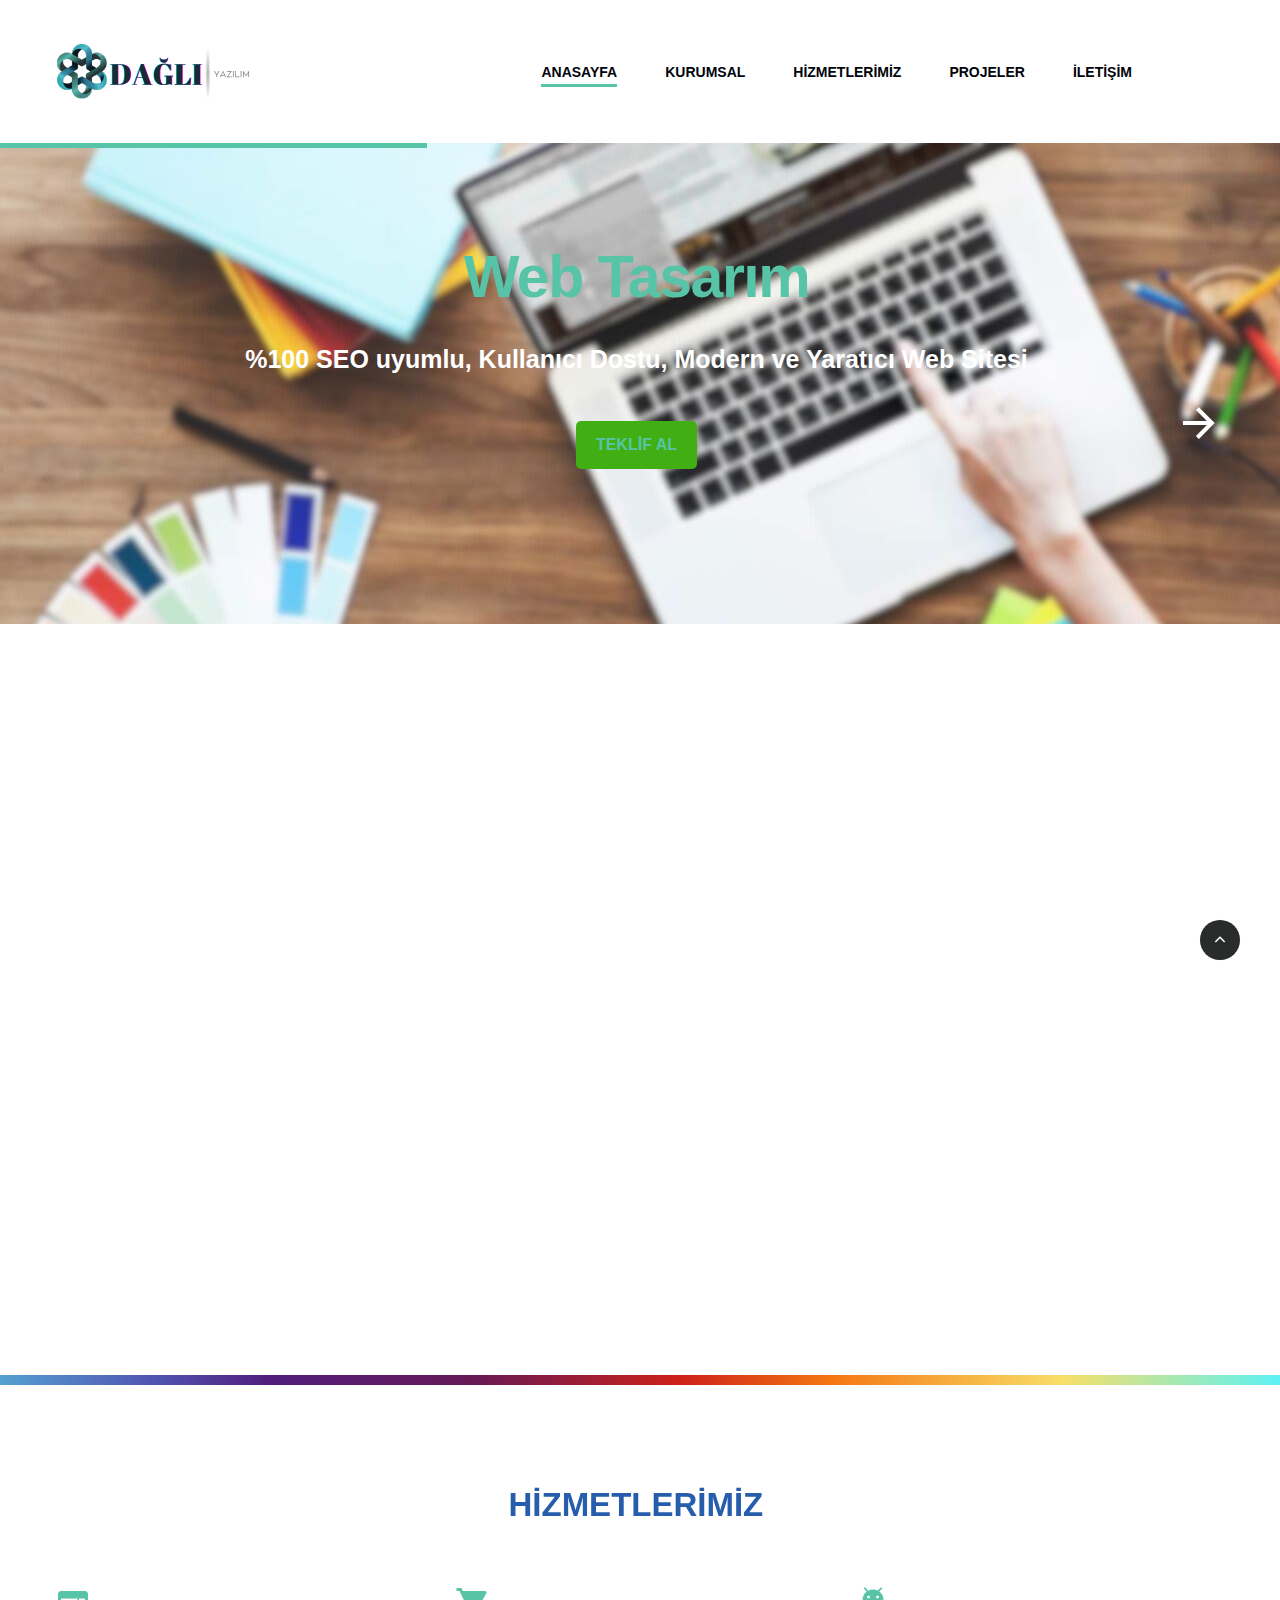
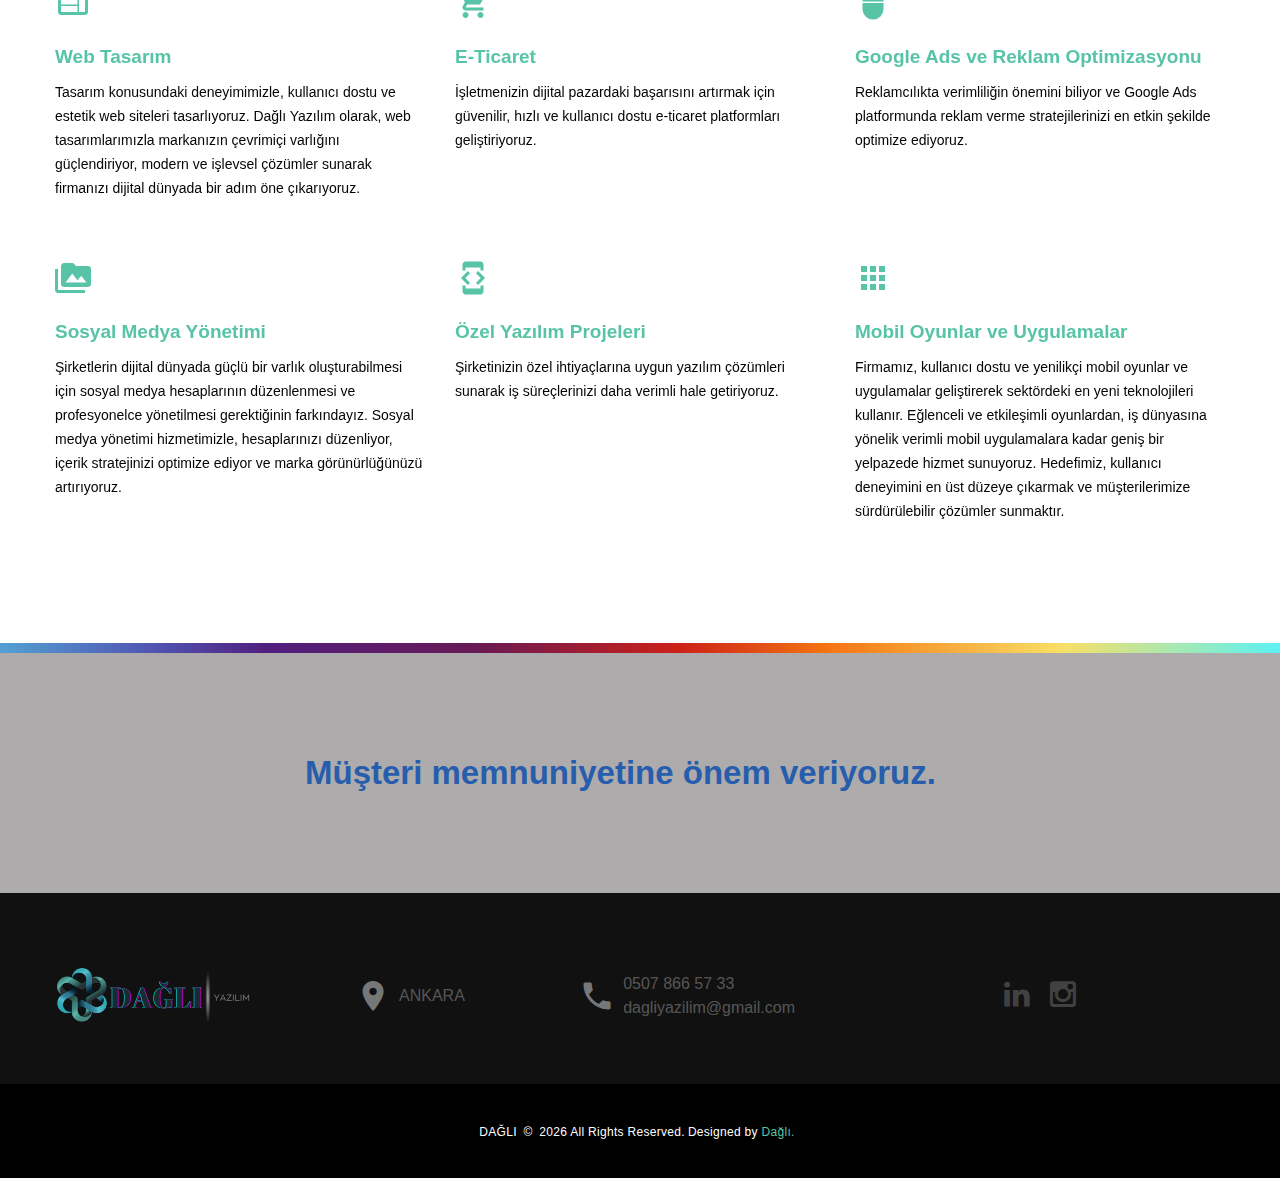
==== site/index.html @ 4192b64e "firstcommit" ====
<!DOCTYPE html>
<html class="wide wow-animation" lang="en">
  <head>
    <title>Anasayfa</title>
    <meta charset="utf-8">
    <meta name="viewport" content="width=device-width, height=device-height, initial-scale=1.0">
    <meta http-equiv="X-UA-Compatible" content="IE=edge">
    <link rel="icon" href="images/favicon.ico" type="image/x-icon">
<!--    <link rel="stylesheet" type="text/css" href="//fonts.googleapis.com/css?family=Montserrat:400,700%7CLato:300,300italic,400,400italic,700,900%7CPlayfair+Display:700italic,900">-->
    <link rel="stylesheet" href="css/bootstrap.css">
    <link rel="stylesheet" href="css/fonts.css">
    <link rel="stylesheet" href="css/style.css">
  </head>
  <body>
    <div class="preloader">
      <div><a class="brand brand-md" href="index.html"><img src="images/logo.svg" alt="" width="200" height="40"/></a>
        <div class="page-loader-body">
          <div id="spinningSquaresG">
            <div class="spinningSquaresG" id="spinningSquaresG_1"></div>
            <div class="spinningSquaresG" id="spinningSquaresG_2"></div>
            <div class="spinningSquaresG" id="spinningSquaresG_3"></div>
            <div class="spinningSquaresG" id="spinningSquaresG_4"></div>
            <div class="spinningSquaresG" id="spinningSquaresG_5"></div>
            <div class="spinningSquaresG" id="spinningSquaresG_6"></div>
            <div class="spinningSquaresG" id="spinningSquaresG_7"></div>
            <div class="spinningSquaresG" id="spinningSquaresG_8"></div>
          </div>
        </div>
      </div>
    </div>
    <div class="page">
      <header class="page-head">
        <div class="rd-navbar-wrap">
          <nav class="rd-navbar rd-navbar-default" data-layout="rd-navbar-fixed" data-sm-layout="rd-navbar-fixed" data-md-layout="rd-navbar-fixed" data-md-device-layout="rd-navbar-fixed" data-lg-layout="rd-navbar-static" data-lg-device-layout="rd-navbar-fixed" data-xl-layout="rd-navbar-static" data-xl-device-layout="rd-navbar-static" data-xxl-layout="rd-navbar-static" data-xxl-device-layout="rd-navbar-static" data-lg-stick-up="true" data-xl-stick-up="true" data-xxl-stick-up="true" data-lg-stick-up-offset="60px" data-xl-stick-up-offset="60px" data-xxl-stick-up-offset="60px">
            <div class="rd-navbar-inner">
              <div class="rd-navbar-panel">
                <button class="rd-navbar-toggle" data-custom-toggle=".rd-navbar-nav-wrap" data-custom-toggle-disable-on-blur="true"><span></span></button><a class="rd-navbar-brand brand" href="index.html"><img src="images/logo.svg" alt="" width="200" height="40rd-search"/></a>
              </div>
              <div class="rd-navbar-group rd-navbar-search-wrap">
                <div class="rd-navbar-nav-wrap">
                  <div class="rd-navbar-nav-inner">
                    <div class="rd-navbar-search">
                      <form class="rd-search" action="#" method="GET" data-search-live="rd-search-results-live">
                        <div class="form-wrap">
                          <label class="form-label" for="rd-search-form-input">Search...</label>
                          <input class="form-input" id="rd-search-form-input" type="text" name="s" autocomplete="off">
                          <div class="rd-search-results-live" id="rd-search-results-live"></div>
                        </div>
                        <button class="rd-search-submit" type="submit"></button>
                      </form>
<!--                      <button class="rd-navbar-search-toggle" data-rd-navbar-toggle=".rd-navbar-search, .rd-navbar-search-wrap"></button>-->
                    </div>
                    <ul class="rd-navbar-nav">
                      <li class="rd-nav-item active"><a class="rd-nav-link" href="index.html">ANASAYFA</a></li>
                      <li class="rd-nav-item"><a class="rd-nav-link" href="institutional.html">KURUMSAL</a></li>
                      <li class="rd-nav-item"><a class="rd-nav-link" href="service.html">HİZMETLERİMİZ</a></li>
                      <li class="rd-nav-item"><a class="rd-nav-link" href="projects.html">PROJELER</a></li>
                      <li class="rd-nav-item"><a class="rd-nav-link" href="contact.html">İLETİŞİM</a></li>
<!--                      <a class="button" href="" >TEKLİF AL</a>-->
                    </ul>
                  </div>
                </div>
<!--                <div class="rd-navbar-shop"><a class="novi-icon link-shop material-icons-shopping_cart" href="#"></a></div>-->
              </div>
            </div>
          </nav>
        </div>
      </header>
      <section class="swiper-container swiper-slider swiper-variant-1 bg-black" data-autoplay="5500" data-simulate-touch="true" data-swiper="{&quot;loop&quot;:false}">
        <div class="swiper-wrapper text-center">
          <div class="swiper-slide" data-slide-bg="images/webtasarım.jpg">
            <div class="swiper-slide-caption">
              <div class="container">
                <div class="row justify-content-md-center">
                  <div class="col-md-11 col-lg-10 col-xl-9">
                    <h2 class="slider-header" data-caption-animate="fadeInUp" data-caption-delay="0s">Web Tasarım</h2>
                    <p class="text-bigger slider-text" data-caption-animate="fadeInUp" data-caption-delay="100">%100 SEO uyumlu, Kullanıcı Dostu, Modern ve Yaratıcı Web Sitesi</p>
                    <a class="button" href="tel:05078665733"><span class="align-middle"><i class="ti-mobile"></i></span>TEKLİF AL</a>
                  </div>
                </div>
              </div>
            </div>
          </div>
          <div class="swiper-slide" data-slide-bg="images/e-ticaret.jpg">
            <div class="swiper-slide-caption">
              <div class="container">
                <div class="row justify-content-md-center">
                  <div class="col-md-11 col-lg-10 col-xl-9">
                    <h2 class="slider-header" data-caption-animate="fadeInUp" data-caption-delay="0s">E-Ticaret</h2>
                    <p class="text-bigger slider-text" data-caption-animate="fadeInUp" data-caption-delay="100">Taleplerinize göre özel E-Ticaret Sitesi</p>
                    <a class="button" href="tel:05078665733"><span class="align-middle"><i class="ti-mobile"></i></span>TEKLİF AL</a>
                  </div>
                </div>
              </div>
            </div>
          </div>
          <div class="swiper-slide" data-slide-bg="images/özelyazılım.jpg">
            <div class="swiper-slide-caption">
              <div class="container">
                <div class="row justify-content-md-center">
                  <div class="col-md-11 col-lg-10 col-xl-9">
                    <h2 class="slider-header" data-caption-animate="fadeInUp" data-caption-delay="0s">Özel Yazılım</h2>
                    <p class="text-bigger slider-text" data-caption-animate="fadeInUp" data-caption-delay="100">İşinizi yönetebileceğiniz web tabanlı CRM, ERP çözümleri.</p>
                    <a class="button" href="tel:05078665733"><span class="align-middle"><i class="ti-mobile"></i></span>TEKLİF AL</a>
                  </div>
                </div>
              </div>
            </div>
          </div>
        </div>
        <div class="swiper-scrollbar"></div>
        <div class="swiper-nav-wrap">
          <div class="swiper-button-prev"></div>
          <div class="swiper-button-next"></div>
        </div>
      </section>

      <section class="section section-50 section-md-90 section-xl-top-120 section-xl-bottom-145" id="section-start-journey">
        <div class="container">
          <div class="row row-40 row-md-60 align-items-lg-end justify-content-lg-center">
            <div class="col-md-10 col-lg-5 wow fadeInLeftSmall" data-wow-duration="1s" data-wow-offset="200">
              <h2 class="text-red-orange">HAKKIMIZDA</h2>
              <p class="text-secondary"><b>Dağlı Yazılım</b> olarak, yenilikçi çözümler ve müşteri odaklı yaklaşımlar ile dijital dünyada fark yaratmayı hedefliyoruz. Web tasarımlarından e-ticaret sitelerine, özel yazılım projelerinden mobil uygulama geliştirmeye kadar geniş bir hizmet yelpazesi sunuyoruz.</p>
              <p>➜ Web Tasarımı ve Geliştirme</p>
              <p>➜ Google Ads ve Reklam Optimizasyonu</p>
              <p>➜ E-Ticaret</p>
              <p>➜ Sosyal Medya Yönetimi</p>
              <p>➜ Özel Yazılım Projeleri</p>
              <p>➜ Mobil oyunlar ve uygulamalar</p>
            </div>

            <div class="col-md-11 col-lg-7">
              <div class="image-group">
                <figure class="wow fadeInRightSmall" data-wow-duration=".9s" data-wow-delay=".0s" data-wow-offset="80"><img src="images/web-siteler.png" alt="" width="243" height="199"/></figure>
                <figure class="wow fadeInRightSmall" data-wow-duration=".9s" data-wow-delay=".1s" data-wow-offset="200"><img src="images/508x341.png" alt="" width="508" height="341"/></figure>
                <figure class="wow fadeInRightSmall" data-wow-duration=".9s" data-wow-delay=".2s" data-wow-offset="500"><img src="images/hakkımızda.jpg" alt="" width="689" height="469"/></figure>
              </div>
            </div>

          </div>
        </div>
      </section>

      <div class="divider-spectrum"></div>

      <section class="parallax-container bg-black" data-parallax-img="images/hizmetlerimiz-bg.png">
        <div class="parallax-content">
          <div class="section-50 section-md-75 section-xl-top-100 section-xl-bottom-120">
            <div class="container">
              <div class="row justify-content-md-center">
                <div class="col-md-11 col-lg-10 col-xl-9 text-center">
                  <h3><span>HİZMETLERİMİZ</span></h3>
<!--                  <p>-->
<!--                    Check out an incredible set of features provided by Starbis. We collected all common required features in one template. That makes it one of the most awesome ones on the market. Starbis allows you to take control of almost every element and section of the site.-->
<!--                    -->
<!--                  </p>-->
                </div>
              </div>
              <div class="row row-40 row-xl-60 offset-xl-top-60">
                <div class="col-md-6 col-lg-4">
                  <article class="icon-box-vertical">
                    <span class="novi-icon icon icon-primary icon-md material-icons-web"></span>
                    <h5 class="icon-box-header"><a href="#">Web Tasarım</a></h5>
                    <p>Tasarım konusundaki deneyimimizle, kullanıcı dostu ve estetik web siteleri tasarlıyoruz. Dağlı Yazılım olarak, web tasarımlarımızla markanızın çevrimiçi varlığını güçlendiriyor, modern ve işlevsel çözümler sunarak firmanızı dijital dünyada bir adım öne çıkarıyoruz.</p>
                  </article>
                </div>
                <div class="col-md-6 col-lg-4">
                  <article class="icon-box-vertical">
                    <span class="novi-icon icon icon-primary icon-md material-icons-shopping_cart"></span>
                    <h5 class="icon-box-header"><a href="#">E-Ticaret</a></h5>
                    <p>İşletmenizin dijital pazardaki başarısını artırmak için güvenilir, hızlı ve kullanıcı dostu e-ticaret platformları geliştiriyoruz.</p>
                  </article>
                </div>
                <div class="col-md-6 col-lg-4">
                  <article class="icon-box-vertical">
                    <span class="novi-icon icon icon-primary icon-md material-icons-adb"></span>
                    <h5 class="icon-box-header"><a href="#">Google Ads ve Reklam Optimizasyonu</a></h5>
                    <p>Reklamcılıkta verimliliğin önemini biliyor ve Google Ads platformunda reklam verme stratejilerinizi en etkin şekilde optimize ediyoruz.</p>
                  </article>
                </div>
                <div class="col-md-6 col-lg-4">
                  <article class="icon-box-vertical">
                    <span class="novi-icon icon icon-primary icon-md material-icons-perm_media"></span>
                    <h5 class="icon-box-header"><a href="#">Sosyal Medya Yönetimi</a></h5>
                    <p>Şirketlerin dijital dünyada güçlü bir varlık oluşturabilmesi için sosyal medya hesaplarının düzenlenmesi ve profesyonelce yönetilmesi gerektiğinin farkındayız. Sosyal medya yönetimi hizmetimizle, hesaplarınızı düzenliyor, içerik stratejinizi optimize ediyor ve marka görünürlüğünüzü artırıyoruz.</p>
                  </article>
                </div>
                <div class="col-md-6 col-lg-4">
                  <article class="icon-box-vertical">
                    <span class="novi-icon icon icon-primary icon-md material-icons-developer_mode"></span>
                    <h5 class="icon-box-header"><a href="#">Özel Yazılım Projeleri</a></h5>
                    <p>Şirketinizin özel ihtiyaçlarına uygun yazılım çözümleri sunarak iş süreçlerinizi daha verimli hale getiriyoruz.</p>
                  </article>
                </div>
                <div class="col-md-6 col-lg-4">
                  <article class="icon-box-vertical"><span class="novi-icon icon icon-primary icon-md material-icons-apps"></span>
                    <h5 class="icon-box-header"><a href="#">Mobil Oyunlar ve Uygulamalar</a></h5>
                    <p>Firmamız, kullanıcı dostu ve yenilikçi mobil oyunlar ve uygulamalar geliştirerek sektördeki en yeni teknolojileri kullanır. Eğlenceli ve etkileşimli oyunlardan, iş dünyasına yönelik verimli mobil uygulamalara kadar geniş bir yelpazede hizmet sunuyoruz. Hedefimiz, kullanıcı deneyimini en üst düzeye çıkarmak ve müşterilerimize sürdürülebilir çözümler sunmaktır.</p>
                  </article>
                </div>
              </div>
<!--              <div class="row offset-xl-top-60">-->
<!--                <div class="col-sm-12 text-center"><a class="button button-xl button-primary" href="https://www.templatemonster.com/website-templates/starbis.html" target="_blank">Get Starbis Now</a></div>-->
<!--              </div>-->
            </div>
          </div>
        </div>
      </section>
      <div class="divider-spectrum"></div>
      <section class="section section-60 section-md-100 bg-accent novi-background">
        <div class="container text-center text-lg-start">
          <div class="row row-30 align-items-md-center justify-content-lg-center">
            <div class="col-lg-8 col-xl-7">
              <h3>Müşteri memnuniyetine önem veriyoruz.</h3>
            </div>
            </div>
        </div>
      </section>
<!--      <section class="parallax-container bg-black" data-parallax-img="images/parallax-2.jpg">-->
<!--        <div class="parallax-content">-->
<!--          <div class="section-60 section-md-100 section-xl-120">-->
<!--            <div class="container text-center">-->
<!--              <div class="row">-->
<!--                <div class="col-sm-12"><a class="link-circle link-white" data-lightgallery="item" href="https://www.youtube.com/watch?v=1UWpbtUupQQ"><span class="novi-icon icon icon-xl fl-36-slim-icons-play90"></span></a>-->
<!--                  <h3>About Us</h3>-->
<!--                  <p class="big fw-light"><span class="d-inline-block" style="max-width: 740px;">We are an internationally recognized web design studio, providing first-class templates at affordable prices. Our designs are used worldwide by companies of any size and type as well as by individuals - musicians, writers, businessmen etc.</span></p>-->
<!--                </div>-->
<!--              </div>-->
<!--            </div>-->
<!--          </div>-->
<!--        </div>-->
<!--      </section>-->

<!--      İlerleyen zamanda aktif edilecek.-->

<!--      <section class="section section-60 section-md-100 novi-background bg-black">-->
<!--        <div class="container">-->
<!--          <div class="row row-40">-->
<!--            <div class="col-sm-6 col-md-3">-->
<!--              <div class="box-counter"><span class="novi-icon icon icon-md icon-primary material-icons-content_copy"></span>-->
<!--                <div class="text-large counter">58249</div>-->
<!--                <h5 class="box-header">templates</h5>-->
<!--              </div>-->
<!--            </div>-->
<!--            <div class="col-sm-6 col-md-3">-->
<!--              <div class="box-counter"><span class="novi-icon icon icon-md icon-primary material-icons-mood"></span>-->
<!--                <div class="text-large counter counter-k">246</div>-->
<!--                <h5 class="box-header">happy clients</h5>-->
<!--              </div>-->
<!--            </div>-->
<!--            <div class="col-sm-6 col-md-3">-->
<!--              <div class="box-counter"><span class="novi-icon icon icon-md icon-primary material-icons-access_time"></span>-->
<!--                <div class="text-large counter">1200</div>-->
<!--                <h5 class="box-header">hours of coding</h5>-->
<!--              </div>-->
<!--            </div>-->
<!--            <div class="col-sm-6 col-md-3">-->
<!--              <div class="box-counter"><span class="novi-icon icon icon-md icon-primary material-icons-code"></span>-->
<!--                <div class="text-large counter counter-k">834</div>-->
<!--                <h5 class="box-header">lines of code</h5>-->
<!--              </div>-->
<!--            </div>-->
<!--          </div>-->
<!--        </div>-->
<!--      </section>-->
<!--      <section class="section section-50 section-md-90 section-xl-top-120 section-xl-bottom-145">-->
<!--        <div class="container isotope-wrap">-->
<!--          <div class="row row-40">-->
<!--            <div class="col-sm-12 text-center">-->
<!--              <h3><span>Check</span><em>our portfolio</em><span>with Other Themes</span></h3>-->
<!--              <ul class="isotope-filters-responsive">-->
<!--                <li>-->
<!--                  <p>Choose your category:</p>-->
<!--                </li>-->
<!--                <li class="block-top-level">-->
<!--                  <button class="isotope-filters-toggle button button-sm button-default" data-custom-toggle="#isotope-1" data-custom-toggle-disable-on-blur="true">Filter<span class="caret"></span></button>-->
<!--                  <div class="isotope-filters isotope-filters-minimal isotope-filters-horizontal" id="isotope-1">-->
<!--                    <ul class="list-inline">-->
<!--                      <li><a class="active" data-isotope-filter="*" href="#">All</a></li>-->
<!--                      <li><a data-isotope-filter="Category 1" href="#">Webdesign</a></li>-->
<!--                      <li><a data-isotope-filter="Category 2" href="#">UI/UX</a></li>-->
<!--                      <li><a data-isotope-filter="Category 3" href="#">Branding</a></li>-->
<!--                    </ul>-->
<!--                  </div>-->
<!--                </li>-->
<!--              </ul>-->
<!--            </div>-->
<!--            <div class="col-sm-12">-->
<!--              <div class="row isotope isotope-gutter-default" data-lightgallery="group" data-lg-thumbnail="false">-->
<!--                <div class="col-12 col-md-6 col-lg-4 isotope-item" data-filter="Category 1">-->
<!--                  <div class="thumbnail thumbnail-variant-3"><a class="link link-external" href="#"><span class="novi-icon icon icon-sm fa fa-link"></span></a>-->
<!--                    <figure><img src="images/gallery-grid-1-370x278.jpg" alt="" width="370" height="278"/>-->
<!--                    </figure>-->
<!--                    <div class="caption"><a class="link link-original" href="images/gallery-1-1200x900_original.jpg" data-lightgallery="item"></a></div>-->
<!--                  </div>-->
<!--                </div>-->
<!--                <div class="col-12 col-md-6 col-lg-4 isotope-item" data-filter="Category 2">-->
<!--                  <div class="thumbnail thumbnail-variant-3"><a class="link link-external" href="#"><span class="novi-icon icon icon-sm fa fa-link"></span></a>-->
<!--                    <figure><img src="images/gallery-grid-2-370x278.jpg" alt="" width="370" height="278"/>-->
<!--                    </figure>-->
<!--                    <div class="caption"><a class="link link-original" href="images/gallery-2-1200x978_original.jpg" data-lightgallery="item"></a></div>-->
<!--                  </div>-->
<!--                </div>-->
<!--                <div class="col-12 col-md-6 col-lg-4 isotope-item" data-filter="Category 3">-->
<!--                  <div class="thumbnail thumbnail-variant-3"><a class="link link-external" href="#"><span class="novi-icon icon icon-sm fa fa-link"></span></a>-->
<!--                    <figure><img src="images/gallery-grid-3-370x278.jpg" alt="" width="370" height="278"/>-->
<!--                    </figure>-->
<!--                    <div class="caption"><a class="link link-original" href="images/gallery-3-1200x606_original.jpg" data-lightgallery="item"></a></div>-->
<!--                  </div>-->
<!--                </div>-->
<!--                <div class="col-12 col-md-6 col-lg-4 isotope-item" data-filter="Category 1">-->
<!--                  <div class="thumbnail thumbnail-variant-3"><a class="link link-external" href="#"><span class="novi-icon icon icon-sm fa fa-link"></span></a>-->
<!--                    <figure><img src="images/gallery-grid-4-370x278.jpg" alt="" width="370" height="278"/>-->
<!--                    </figure>-->
<!--                    <div class="caption"><a class="link link-original" href="images/gallery-4-1200x713_original.jpg" data-lightgallery="item"></a></div>-->
<!--                  </div>-->
<!--                </div>-->
<!--                <div class="col-12 col-md-6 col-lg-4 isotope-item" data-filter="Category 2">-->
<!--                  <div class="thumbnail thumbnail-variant-3"><a class="link link-external" href="#"><span class="novi-icon icon icon-sm fa fa-link"></span></a>-->
<!--                    <figure><img src="images/gallery-grid-5-370x278.jpg" alt="" width="370" height="278"/>-->
<!--                    </figure>-->
<!--                    <div class="caption"><a class="link link-original" href="images/gallery-5-1200x900_original.jpg" data-lightgallery="item"></a></div>-->
<!--                  </div>-->
<!--                </div>-->
<!--                <div class="col-12 col-md-6 col-lg-4 isotope-item" data-filter="Category 3">-->
<!--                  <div class="thumbnail thumbnail-variant-3"><a class="link link-external" href="#"><span class="novi-icon icon icon-sm fa fa-link"></span></a>-->
<!--                    <figure><img src="images/gallery-grid-6-370x278.jpg" alt="" width="370" height="278"/>-->
<!--                    </figure>-->
<!--                    <div class="caption"><a class="link link-original" href="images/gallery-6-1200x900_original.jpg" data-lightgallery="item"></a></div>-->
<!--                  </div>-->
<!--                </div>-->
<!--              </div>-->
<!--            </div>-->
<!--          </div>-->
<!--        </div>-->
<!--      </section>-->

<!--      <section class="section section-50 section-md-90 section-xl-120 bg-gray-lighter novi-background">-->
<!--        <div class="container">-->
<!--          <div class="text-center">-->
<!--            <h3>Meet Our Team</h3>-->
<!--            <p>We are a team of developers, designers and leads who love what they do.</p>-->
<!--          </div>-->
<!--          <div class="row row-40 row-lg-60">-->
<!--            <div class="col-sm-6 col-md-4 col-lg-3">-->
<!--              <div class="thumbnail thumbnail-variant-1">-->
<!--                <div class="thumbnail-image"><img src="images/team-1-189x189.png" alt="" width="189" height="189"/>-->
<!--                  <div class="thumbnail-image-inner"><a class="novi-icon icon icon-md material-icons-local_phone link-primary-inverse-v2" href="tel:#"></a><a class="novi-icon icon icon-md-smaller fa-envelope-o link-white" href="mailto:#"></a></div>-->
<!--                </div>-->
<!--                <div class="thumbnail-caption">-->
<!--                  <h5 class="header"><a href="#">Julien Miro</a></h5>-->
<!--                  <p>Software Developer</p>-->
<!--                </div>-->
<!--              </div>-->
<!--            </div>-->
<!--            <div class="col-sm-6 col-md-4 col-lg-3">-->
<!--              <div class="thumbnail thumbnail-variant-1">-->
<!--                <div class="thumbnail-image"><img src="images/team-2-189x189.png" alt="" width="189" height="189"/>-->
<!--                  <div class="thumbnail-image-inner"><a class="novi-icon icon icon-md material-icons-local_phone link-primary-inverse-v2" href="tel:#"></a><a class="novi-icon icon icon-md-smaller fa-envelope-o link-white" href="mailto:#"></a></div>-->
<!--                </div>-->
<!--                <div class="thumbnail-caption">-->
<!--                  <h5 class="header"><a href="#">Joan Williams</a></h5>-->
<!--                  <p>Support Operator</p>-->
<!--                </div>-->
<!--              </div>-->
<!--            </div>-->
<!--            <div class="col-sm-6 col-md-4 col-lg-3">-->
<!--              <div class="thumbnail thumbnail-variant-1">-->
<!--                <div class="thumbnail-image"><img src="images/team-3-189x189.png" alt="" width="189" height="189"/>-->
<!--                  <div class="thumbnail-image-inner"><a class="novi-icon icon icon-md material-icons-local_phone link-primary-inverse-v2" href="tel:#"></a><a class="novi-icon icon icon-md-smaller fa-envelope-o link-white" href="mailto:#"></a></div>-->
<!--                </div>-->
<!--                <div class="thumbnail-caption">-->
<!--                  <h5 class="header"><a href="#">Benedict Smith</a></h5>-->
<!--                  <p>Creative Director</p>-->
<!--                </div>-->
<!--              </div>-->
<!--            </div>-->
<!--            <div class="col-sm-6 col-md-4 col-lg-3">-->
<!--              <div class="thumbnail thumbnail-variant-1">-->
<!--                <div class="thumbnail-image"><img src="images/team-4-189x189.png" alt="" width="189" height="189"/>-->
<!--                  <div class="thumbnail-image-inner"><a class="novi-icon icon icon-md material-icons-local_phone link-primary-inverse-v2" href="tel:#"></a><a class="novi-icon icon icon-md-smaller fa-envelope-o link-white" href="mailto:#"></a></div>-->
<!--                </div>-->
<!--                <div class="thumbnail-caption">-->
<!--                  <h5 class="header"><a href="#">Madlen Green</a></h5>-->
<!--                  <p>Sales Manager</p>-->
<!--                </div>-->
<!--              </div>-->
<!--            </div>-->
<!--          </div>-->
<!--        </div>-->
<!--      </section>-->

<!--      <section class="parallax-container bg-black" data-parallax-img="images/clients-testimonials-parallax-1.jpg">-->
<!--        <div class="parallax-content">-->
<!--          <div class="section-60 section-md-90 section-xl-120">-->
<!--            <div class="container text-center">-->
<!--              <h3>What People Say</h3>-->
<!--              <div class="row justify-content-lg-center">-->
<!--                <div class="col-lg-11 col-xl-9">-->
<!--                  <div class="owl-carousel-inverse">-->
<!--                    <div class="owl-carousel owl-nav-position-numbering" data-items="1" data-stage-padding="0" data-loop="false" data-margin="30" data-nav="true" data-numbering="#owl-numbering-1" data-animation-in="fadeIn" data-animation-out="fadeOut">-->
<!--                      <div class="item">-->
<!--                              <blockquote class="quote-minimal quote-minimal-inverse">-->
<!--                                <div class="quote-body">-->
<!--                                  <p>-->
<!--                                    <q>I am glad I've purchased Starbis Bootstrap template. It allows me not to worry how to represent my services on the web – everything is already included! Moreover, I think this web design will perfectly suit anyone, even a small local entrepreneur!</q>-->
<!--                                  </p>-->
<!--                                </div>-->
<!--                                <div class="quote-meta">-->
<!--                                  <cite>Jane Wilson</cite>-->
<!--                                  <p class="caption">Freelancer</p>-->
<!--                                </div>-->
<!--                              </blockquote>-->
<!--                      </div>-->
<!--                      <div class="item">-->
<!--                              <blockquote class="quote-minimal quote-minimal-inverse">-->
<!--                                <div class="quote-body">-->
<!--                                  <p>-->
<!--                                    <q>The themes are beautiful! But what really makes the difference is the customer service. Both pre and post sales support is second to none. Very fast, friendly and competent. I can only recommend Starbis.</q>-->
<!--                                  </p>-->
<!--                                </div>-->
<!--                                <div class="quote-meta">-->
<!--                                  <cite>Amanda Smith</cite>-->
<!--                                  <p class="caption">Sales manager</p>-->
<!--                                </div>-->
<!--                              </blockquote>-->
<!--                      </div>-->
<!--                      <div class="item">-->
<!--                              <blockquote class="quote-minimal quote-minimal-inverse">-->
<!--                                <div class="quote-body">-->
<!--                                  <p>-->
<!--                                    <q>We have purchased several themes and contacted support once, the case had to be passed to technical support but it was resolved within the day. Very fast responses and excellent templates to choose from. Would highly recommend.</q>-->
<!--                                  </p>-->
<!--                                </div>-->
<!--                                <div class="quote-meta">-->
<!--                                  <cite>Sam Cole</cite>-->
<!--                                  <p class="caption">Business owner</p>-->
<!--                                </div>-->
<!--                              </blockquote>-->
<!--                      </div>-->
<!--                    </div>-->
<!--                    <div class="owl-numbering owl-numbering-default" id="owl-numbering-1">-->
<!--                      <div class="numbering-current"></div>-->
<!--                      <div class="numbering-separator"></div>-->
<!--                      <div class="numbering-count"></div>-->
<!--                    </div>-->
<!--                  </div>-->
<!--                </div>-->
<!--              </div>-->
<!--            </div>-->
<!--          </div>-->
<!--        </div>-->
<!--      </section>-->


<!--      <a class="d-block" href="https://www.templatemonster.com/website-templates/starbis.html" target="blank"><img class="d-block w-100" src="images/banner-02.jpg" alt=""/></a>-->
<!--      -->
      <section class="section section-40 section-md-top-75 section-md-bottom-60 bg-cod-gray novi-background">
        <div class="container text-center text-md-start">
          <div class="row row-30 align-items-md-center justify-content-lg-center justify-content-xl-start">
            <div class="col-lg-11 col-xl-3"><a class="brand" href="index.html"><img src="images/logo.svg" alt="" width="200" height="40"/></a></div>
            <div class="col-md-7 col-lg-6 col-xl-5">
              <div class="wrap-justify">
                <address class="contact-info text-start">
                  <div class="unit unit-horizontal unit-spacing-xs align-items-center justify-content-center unit-sm-left">
                    <div class="unit-left"><span class="novi-icon icon icon-md-custom icon-gunsmoke material-icons-place"></span></div>
                    <div class="unit-body fw-light"><a class="link-light-03 d-inline" href="#">ANKARA</a></div>
                  </div>
                </address>
                <address class="contact-info text-start">
                  <div class="unit unit-horizontal unit-spacing-xs align-items-center justify-content-center unit-sm-left">
                    <div class="unit-left"><span class="novi-icon icon icon-md-custom icon-gunsmoke material-icons-phone"></span></div>
                    <div class="unit-body fw-light">
                      <div class="link-wrap"><a class="link-light-03" href="tel:#">0507 866 57 33</a></div>
                      <div class="link-wrap"><a class="link-light-03" href="mailto:#">dagliyazilim@gmail.com</a></div>
                    </div>
                  </div>
                </address>
              </div>
            </div>
            <div class="col-md-5 col-xl-4 text-lg-center">
              <ul class="list-inline list-inline-xs">
<!--                <li><a class="novi-icon icon icon-sm-custom link-tundora fa-facebook" href="#"></a></li>-->
<!--                <li><a class="novi-icon icon icon-sm-custom link-tundora fa-twitter" href="#"></a></li>-->
<!--                <li><a class="novi-icon icon icon-sm-custom link-tundora fa-google-plus" href="#"></a></li>-->
                <li><a class="novi-icon icon icon-sm-custom link-tundora fa-linkedin" href="#"></a></li>
                <li><a class="novi-icon icon icon-sm-custom link-tundora fa-instagram" href="#"></a></li>
<!--                <li><a class="novi-icon icon icon-sm-custom link-tundora fa-skype" href="#"></a></li>-->
<!--                <li><a class="novi-icon icon icon-sm-custom link-tundora fa-vine" href="#"></a></li>-->
<!--                <li><a class="novi-icon icon icon-sm-custom link-tundora fa-youtube" href="#"></a></li>-->
              </ul>
            </div>
          </div>
        </div>
      </section>
      <footer class="page-foot page-foot-default section-35 bg-black novi-background text-center">
        <div class="container">
          <p class="rights small"><span>DAĞLI</span><span>&nbsp;&#169;&nbsp;</span><span class="copyright-year"></span><span>All Rights Reserved.</span><br class="d-md-none"><span>Designed by <a class="link-primary" href="">Dağlı.</a></span></p>
        </div>
      </footer>
    </div>
    <div class="snackbars" id="form-output-global"></div>
    <script src="js/core.min.js"></script>
    <script src="js/script.js"></script>
  </body>
</html>
---- site/css/fonts.css ----
/** @group Fonts *//** @section Font Awesome Icons 4.7.0 */@font-face {	font-family: 'FontAwesome';	src: url("../fonts/fontawesome-webfont.eot?v=4.7.0");	src: url("../fonts/fontawesome-webfont.eot?#iefix&v=4.7.0") format("embedded-opentype"), url("../fonts/fontawesome-webfont.woff2?v=4.7.0") format("woff2"), url("../fonts/fontawesome-webfont.woff?v=4.7.0") format("woff"), url("../fonts/fontawesome-webfont.ttf?v=4.7.0") format("truetype"), url("../fonts/fontawesome-webfont.svg?v=4.7.0#fontawesomeregular") format("svg");	font-weight: normal;	font-style: normal;}.fa {	display: inline-block;	font-family: 'FontAwesome';	font-size: inherit;	text-rendering: auto;	-webkit-font-smoothing: antialiased;	-moz-osx-font-smoothing: grayscale;}[class*='fa-']:before {	font-weight: 400;	font-family: 'FontAwesome';}/* makes the font 33% larger relative to the icon container */.fa-lg {	font-size: 1.33333333em;	line-height: 0.75em;	vertical-align: -15%;}.fa-2x {	font-size: 2em;}.fa-3x {	font-size: 3em;}.fa-4x {	font-size: 4em;}.fa-5x {	font-size: 5em;}.fa-fw {	width: 1.28571429em;	text-align: center;}.fa-ul {	padding-left: 0;	margin-left: 2.14285714em;	list-style-type: none;}.fa-ul > li {	position: relative;}.fa-li {	position: absolute;	left: -2.14285714em;	width: 2.14285714em;	top: 0.14285714em;	text-align: center;}.fa-li.fa-lg {	left: -1.85714286em;}.fa-border {	padding: .2em .25em .15em;	border: solid 0.08em #eeeeee;	border-radius: .1em;}.fa-pull-left {	float: left;}.fa-pull-right {	float: right;}.fa.fa-pull-left {	margin-right: .3em;}.fa.fa-pull-right {	margin-left: .3em;}/* Deprecated as of 4.4.0 */.pull-right {	float: right;}.pull-left {	float: left;}.fa.pull-left {	margin-right: .3em;}.fa.pull-right {	margin-left: .3em;}.fa-spin {	-webkit-animation: fa-spin 2s infinite linear;	animation: fa-spin 2s infinite linear;}.fa-pulse {	-webkit-animation: fa-spin 1s infinite steps(8);	animation: fa-spin 1s infinite steps(8);}@-webkit-keyframes fa-spin {	0% {		-webkit-transform: rotate(0deg);		transform: rotate(0deg);	}	100% {		-webkit-transform: rotate(359deg);		transform: rotate(359deg);	}}@keyframes fa-spin {	0% {		-webkit-transform: rotate(0deg);		transform: rotate(0deg);	}	100% {		-webkit-transform: rotate(359deg);		transform: rotate(359deg);	}}.fa-rotate-90 {	-ms-filter: "progid:DXImageTransform.Microsoft.BasicImage(rotation=1)";	-webkit-transform: rotate(90deg);	-ms-transform: rotate(90deg);	transform: rotate(90deg);}.fa-rotate-180 {	-ms-filter: "progid:DXImageTransform.Microsoft.BasicImage(rotation=2)";	-webkit-transform: rotate(180deg);	-ms-transform: rotate(180deg);	transform: rotate(180deg);}.fa-rotate-270 {	-ms-filter: "progid:DXImageTransform.Microsoft.BasicImage(rotation=3)";	-webkit-transform: rotate(270deg);	-ms-transform: rotate(270deg);	transform: rotate(270deg);}.fa-flip-horizontal {	-ms-filter: "progid:DXImageTransform.Microsoft.BasicImage(rotation=0, mirror=1)";	-webkit-transform: scale(-1, 1);	-ms-transform: scale(-1, 1);	transform: scale(-1, 1);}.fa-flip-vertical {	-ms-filter: "progid:DXImageTransform.Microsoft.BasicImage(rotation=2, mirror=1)";	-webkit-transform: scale(1, -1);	-ms-transform: scale(1, -1);	transform: scale(1, -1);}:root .fa-rotate-90,:root .fa-rotate-180,:root .fa-rotate-270,:root .fa-flip-horizontal,:root .fa-flip-vertical {	filter: none;}.fa-stack {	position: relative;	display: inline-block;	width: 2em;	height: 2em;	line-height: 2em;	vertical-align: middle;}.fa-stack-1x,.fa-stack-2x {	position: absolute;	left: 0;	width: 100%;	text-align: center;}.fa-stack-1x {	line-height: inherit;}.fa-stack-2x {	font-size: 2em;}.fa-inverse {	color: #ffffff;}/* Font Awesome uses the Unicode Private Use Area (PUA) to ensure screen
   readers do not read off random characters that represent icons */.fa-glass:before {	content: "\f000";}.fa-music:before {	content: "\f001";}.fa-search:before {	content: "\f002";}.fa-envelope-o:before {	content: "\f003";}.fa-heart:before {	content: "\f004";}.fa-star:before {	content: "\f005";}.fa-star-o:before {	content: "\f006";}.fa-user:before {	content: "\f007";}.fa-film:before {	content: "\f008";}.fa-th-large:before {	content: "\f009";}.fa-th:before {	content: "\f00a";}.fa-th-list:before {	content: "\f00b";}.fa-check:before {	content: "\f00c";}.fa-remove:before,.fa-close:before,.fa-times:before {	content: "\f00d";}.fa-search-plus:before {	content: "\f00e";}.fa-search-minus:before {	content: "\f010";}.fa-power-off:before {	content: "\f011";}.fa-signal:before {	content: "\f012";}.fa-gear:before,.fa-cog:before {	content: "\f013";}.fa-trash-o:before {	content: "\f014";}.fa-home:before {	content: "\f015";}.fa-file-o:before {	content: "\f016";}.fa-clock-o:before {	content: "\f017";}.fa-road:before {	content: "\f018";}.fa-download:before {	content: "\f019";}.fa-arrow-circle-o-down:before {	content: "\f01a";}.fa-arrow-circle-o-up:before {	content: "\f01b";}.fa-inbox:before {	content: "\f01c";}.fa-play-circle-o:before {	content: "\f01d";}.fa-rotate-right:before,.fa-repeat:before {	content: "\f01e";}.fa-refresh:before {	content: "\f021";}.fa-list-alt:before {	content: "\f022";}.fa-lock:before {	content: "\f023";}.fa-flag:before {	content: "\f024";}.fa-headphones:before {	content: "\f025";}.fa-volume-off:before {	content: "\f026";}.fa-volume-down:before {	content: "\f027";}.fa-volume-up:before {	content: "\f028";}.fa-qrcode:before {	content: "\f029";}.fa-barcode:before {	content: "\f02a";}.fa-tag:before {	content: "\f02b";}.fa-tags:before {	content: "\f02c";}.fa-book:before {	content: "\f02d";}.fa-bookmark:before {	content: "\f02e";}.fa-print:before {	content: "\f02f";}.fa-camera:before {	content: "\f030";}.fa-font:before {	content: "\f031";}.fa-bold:before {	content: "\f032";}.fa-italic:before {	content: "\f033";}.fa-text-height:before {	content: "\f034";}.fa-text-width:before {	content: "\f035";}.fa-align-left:before {	content: "\f036";}.fa-align-center:before {	content: "\f037";}.fa-align-right:before {	content: "\f038";}.fa-align-justify:before {	content: "\f039";}.fa-list:before {	content: "\f03a";}.fa-dedent:before,.fa-outdent:before {	content: "\f03b";}.fa-indent:before {	content: "\f03c";}.fa-video-camera:before {	content: "\f03d";}.fa-photo:before,.fa-image:before,.fa-picture-o:before {	content: "\f03e";}.fa-pencil:before {	content: "\f040";}.fa-map-marker:before {	content: "\f041";}.fa-adjust:before {	content: "\f042";}.fa-tint:before {	content: "\f043";}.fa-edit:before,.fa-pencil-square-o:before {	content: "\f044";}.fa-share-square-o:before {	content: "\f045";}.fa-check-square-o:before {	content: "\f046";}.fa-arrows:before {	content: "\f047";}.fa-step-backward:before {	content: "\f048";}.fa-fast-backward:before {	content: "\f049";}.fa-backward:before {	content: "\f04a";}.fa-play:before {	content: "\f04b";}.fa-pause:before {	content: "\f04c";}.fa-stop:before {	content: "\f04d";}.fa-forward:before {	content: "\f04e";}.fa-fast-forward:before {	content: "\f050";}.fa-step-forward:before {	content: "\f051";}.fa-eject:before {	content: "\f052";}.fa-chevron-left:before {	content: "\f053";}.fa-chevron-right:before {	content: "\f054";}.fa-plus-circle:before {	content: "\f055";}.fa-minus-circle:before {	content: "\f056";}.fa-times-circle:before {	content: "\f057";}.fa-check-circle:before {	content: "\f058";}.fa-question-circle:before {	content: "\f059";}.fa-info-circle:before {	content: "\f05a";}.fa-crosshairs:before {	content: "\f05b";}.fa-times-circle-o:before {	content: "\f05c";}.fa-check-circle-o:before {	content: "\f05d";}.fa-ban:before {	content: "\f05e";}.fa-arrow-left:before {	content: "\f060";}.fa-arrow-right:before {	content: "\f061";}.fa-arrow-up:before {	content: "\f062";}.fa-arrow-down:before {	content: "\f063";}.fa-mail-forward:before,.fa-share:before {	content: "\f064";}.fa-expand:before {	content: "\f065";}.fa-compress:before {	content: "\f066";}.fa-plus:before {	content: "\f067";}.fa-minus:before {	content: "\f068";}.fa-asterisk:before {	content: "\f069";}.fa-exclamation-circle:before {	content: "\f06a";}.fa-gift:before {	content: "\f06b";}.fa-leaf:before {	content: "\f06c";}.fa-fire:before {	content: "\f06d";}.fa-eye:before {	content: "\f06e";}.fa-eye-slash:before {	content: "\f070";}.fa-warning:before,.fa-exclamation-triangle:before {	content: "\f071";}.fa-plane:before {	content: "\f072";}.fa-calendar:before {	content: "\f073";}.fa-random:before {	content: "\f074";}.fa-comment:before {	content: "\f075";}.fa-magnet:before {	content: "\f076";}.fa-chevron-up:before {	content: "\f077";}.fa-chevron-down:before {	content: "\f078";}.fa-retweet:before {	content: "\f079";}.fa-shopping-cart:before {	content: "\f07a";}.fa-folder:before {	content: "\f07b";}.fa-folder-open:before {	content: "\f07c";}.fa-arrows-v:before {	content: "\f07d";}.fa-arrows-h:before {	content: "\f07e";}.fa-bar-chart-o:before,.fa-bar-chart:before {	content: "\f080";}.fa-twitter-square:before {	content: "\f081";}.fa-facebook-square:before {	content: "\f082";}.fa-camera-retro:before {	content: "\f083";}.fa-key:before {	content: "\f084";}.fa-gears:before,.fa-cogs:before {	content: "\f085";}.fa-comments:before {	content: "\f086";}.fa-thumbs-o-up:before {	content: "\f087";}.fa-thumbs-o-down:before {	content: "\f088";}.fa-star-half:before {	content: "\f089";}.fa-heart-o:before {	content: "\f08a";}.fa-sign-out:before {	content: "\f08b";}.fa-linkedin-square:before {	content: "\f08c";}.fa-thumb-tack:before {	content: "\f08d";}.fa-external-link:before {	content: "\f08e";}.fa-sign-in:before {	content: "\f090";}.fa-trophy:before {	content: "\f091";}.fa-github-square:before {	content: "\f092";}.fa-upload:before {	content: "\f093";}.fa-lemon-o:before {	content: "\f094";}.fa-phone:before {	content: "\f095";}.fa-square-o:before {	content: "\f096";}.fa-bookmark-o:before {	content: "\f097";}.fa-phone-square:before {	content: "\f098";}.fa-twitter:before {	content: "\f099";}.fa-facebook-f:before,.fa-facebook:before {	content: "\f09a";}.fa-github:before {	content: "\f09b";}.fa-unlock:before {	content: "\f09c";}.fa-credit-card:before {	content: "\f09d";}.fa-feed:before,.fa-rss:before {	content: "\f09e";}.fa-hdd-o:before {	content: "\f0a0";}.fa-bullhorn:before {	content: "\f0a1";}.fa-bell:before {	content: "\f0f3";}.fa-certificate:before {	content: "\f0a3";}.fa-hand-o-right:before {	content: "\f0a4";}.fa-hand-o-left:before {	content: "\f0a5";}.fa-hand-o-up:before {	content: "\f0a6";}.fa-hand-o-down:before {	content: "\f0a7";}.fa-arrow-circle-left:before {	content: "\f0a8";}.fa-arrow-circle-right:before {	content: "\f0a9";}.fa-arrow-circle-up:before {	content: "\f0aa";}.fa-arrow-circle-down:before {	content: "\f0ab";}.fa-globe:before {	content: "\f0ac";}.fa-wrench:before {	content: "\f0ad";}.fa-tasks:before {	content: "\f0ae";}.fa-filter:before {	content: "\f0b0";}.fa-briefcase:before {	content: "\f0b1";}.fa-arrows-alt:before {	content: "\f0b2";}.fa-group:before,.fa-users:before {	content: "\f0c0";}.fa-chain:before,.fa-link:before {	content: "\f0c1";}.fa-cloud:before {	content: "\f0c2";}.fa-flask:before {	content: "\f0c3";}.fa-cut:before,.fa-scissors:before {	content: "\f0c4";}.fa-copy:before,.fa-files-o:before {	content: "\f0c5";}.fa-paperclip:before {	content: "\f0c6";}.fa-save:before,.fa-floppy-o:before {	content: "\f0c7";}.fa-square:before {	content: "\f0c8";}.fa-navicon:before,.fa-reorder:before,.fa-bars:before {	content: "\f0c9";}.fa-list-ul:before {	content: "\f0ca";}.fa-list-ol:before {	content: "\f0cb";}.fa-strikethrough:before {	content: "\f0cc";}.fa-underline:before {	content: "\f0cd";}.fa-table:before {	content: "\f0ce";}.fa-magic:before {	content: "\f0d0";}.fa-truck:before {	content: "\f0d1";}.fa-pinterest:before {	content: "\f0d2";}.fa-pinterest-square:before {	content: "\f0d3";}.fa-google-plus-square:before {	content: "\f0d4";}.fa-google-plus:before {	content: "\f0d5";}.fa-money:before {	content: "\f0d6";}.fa-caret-down:before {	content: "\f0d7";}.fa-caret-up:before {	content: "\f0d8";}.fa-caret-left:before {	content: "\f0d9";}.fa-caret-right:before {	content: "\f0da";}.fa-columns:before {	content: "\f0db";}.fa-unsorted:before,.fa-sort:before {	content: "\f0dc";}.fa-sort-down:before,.fa-sort-desc:before {	content: "\f0dd";}.fa-sort-up:before,.fa-sort-asc:before {	content: "\f0de";}.fa-envelope:before {	content: "\f0e0";}.fa-linkedin:before {	content: "\f0e1";}.fa-rotate-left:before,.fa-undo:before {	content: "\f0e2";}.fa-legal:before,.fa-gavel:before {	content: "\f0e3";}.fa-dashboard:before,.fa-tachometer:before {	content: "\f0e4";}.fa-comment-o:before {	content: "\f0e5";}.fa-comments-o:before {	content: "\f0e6";}.fa-flash:before,.fa-bolt:before {	content: "\f0e7";}.fa-sitemap:before {	content: "\f0e8";}.fa-umbrella:before {	content: "\f0e9";}.fa-paste:before,.fa-clipboard:before {	content: "\f0ea";}.fa-lightbulb-o:before {	content: "\f0eb";}.fa-exchange:before {	content: "\f0ec";}.fa-cloud-download:before {	content: "\f0ed";}.fa-cloud-upload:before {	content: "\f0ee";}.fa-user-md:before {	content: "\f0f0";}.fa-stethoscope:before {	content: "\f0f1";}.fa-suitcase:before {	content: "\f0f2";}.fa-bell-o:before {	content: "\f0a2";}.fa-coffee:before {	content: "\f0f4";}.fa-cutlery:before {	content: "\f0f5";}.fa-file-text-o:before {	content: "\f0f6";}.fa-building-o:before {	content: "\f0f7";}.fa-hospital-o:before {	content: "\f0f8";}.fa-ambulance:before {	content: "\f0f9";}.fa-medkit:before {	content: "\f0fa";}.fa-fighter-jet:before {	content: "\f0fb";}.fa-beer:before {	content: "\f0fc";}.fa-h-square:before {	content: "\f0fd";}.fa-plus-square:before {	content: "\f0fe";}.fa-angle-double-left:before {	content: "\f100";}.fa-angle-double-right:before {	content: "\f101";}.fa-angle-double-up:before {	content: "\f102";}.fa-angle-double-down:before {	content: "\f103";}.fa-angle-left:before {	content: "\f104";}.fa-angle-right:before {	content: "\f105";}.fa-angle-up:before {	content: "\f106";}.fa-angle-down:before {	content: "\f107";}.fa-desktop:before {	content: "\f108";}.fa-laptop:before {	content: "\f109";}.fa-tablet:before {	content: "\f10a";}.fa-mobile-phone:before,.fa-mobile:before {	content: "\f10b";}.fa-circle-o:before {	content: "\f10c";}.fa-quote-left:before {	content: "\f10d";}.fa-quote-right:before {	content: "\f10e";}.fa-spinner:before {	content: "\f110";}.fa-circle:before {	content: "\f111";}.fa-mail-reply:before,.fa-reply:before {	content: "\f112";}.fa-github-alt:before {	content: "\f113";}.fa-folder-o:before {	content: "\f114";}.fa-folder-open-o:before {	content: "\f115";}.fa-smile-o:before {	content: "\f118";}.fa-frown-o:before {	content: "\f119";}.fa-meh-o:before {	content: "\f11a";}.fa-gamepad:before {	content: "\f11b";}.fa-keyboard-o:before {	content: "\f11c";}.fa-flag-o:before {	content: "\f11d";}.fa-flag-checkered:before {	content: "\f11e";}.fa-terminal:before {	content: "\f120";}.fa-code:before {	content: "\f121";}.fa-mail-reply-all:before,.fa-reply-all:before {	content: "\f122";}.fa-star-half-empty:before,.fa-star-half-full:before,.fa-star-half-o:before {	content: "\f123";}.fa-location-arrow:before {	content: "\f124";}.fa-crop:before {	content: "\f125";}.fa-code-fork:before {	content: "\f126";}.fa-unlink:before,.fa-chain-broken:before {	content: "\f127";}.fa-question:before {	content: "\f128";}.fa-info:before {	content: "\f129";}.fa-exclamation:before {	content: "\f12a";}.fa-superscript:before {	content: "\f12b";}.fa-subscript:before {	content: "\f12c";}.fa-eraser:before {	content: "\f12d";}.fa-puzzle-piece:before {	content: "\f12e";}.fa-microphone:before {	content: "\f130";}.fa-microphone-slash:before {	content: "\f131";}.fa-shield:before {	content: "\f132";}.fa-calendar-o:before {	content: "\f133";}.fa-fire-extinguisher:before {	content: "\f134";}.fa-rocket:before {	content: "\f135";}.fa-maxcdn:before {	content: "\f136";}.fa-chevron-circle-left:before {	content: "\f137";}.fa-chevron-circle-right:before {	content: "\f138";}.fa-chevron-circle-up:before {	content: "\f139";}.fa-chevron-circle-down:before {	content: "\f13a";}.fa-html5:before {	content: "\f13b";}.fa-css3:before {	content: "\f13c";}.fa-anchor:before {	content: "\f13d";}.fa-unlock-alt:before {	content: "\f13e";}.fa-bullseye:before {	content: "\f140";}.fa-ellipsis-h:before {	content: "\f141";}.fa-ellipsis-v:before {	content: "\f142";}.fa-rss-square:before {	content: "\f143";}.fa-play-circle:before {	content: "\f144";}.fa-ticket:before {	content: "\f145";}.fa-minus-square:before {	content: "\f146";}.fa-minus-square-o:before {	content: "\f147";}.fa-level-up:before {	content: "\f148";}.fa-level-down:before {	content: "\f149";}.fa-check-square:before {	content: "\f14a";}.fa-pencil-square:before {	content: "\f14b";}.fa-external-link-square:before {	content: "\f14c";}.fa-share-square:before {	content: "\f14d";}.fa-compass:before {	content: "\f14e";}.fa-toggle-down:before,.fa-caret-square-o-down:before {	content: "\f150";}.fa-toggle-up:before,.fa-caret-square-o-up:before {	content: "\f151";}.fa-toggle-right:before,.fa-caret-square-o-right:before {	content: "\f152";}.fa-euro:before,.fa-eur:before {	content: "\f153";}.fa-gbp:before {	content: "\f154";}.fa-dollar:before,.fa-usd:before {	content: "\f155";}.fa-rupee:before,.fa-inr:before {	content: "\f156";}.fa-cny:before,.fa-rmb:before,.fa-yen:before,.fa-jpy:before {	content: "\f157";}.fa-ruble:before,.fa-rouble:before,.fa-rub:before {	content: "\f158";}.fa-won:before,.fa-krw:before {	content: "\f159";}.fa-bitcoin:before,.fa-btc:before {	content: "\f15a";}.fa-file:before {	content: "\f15b";}.fa-file-text:before {	content: "\f15c";}.fa-sort-alpha-asc:before {	content: "\f15d";}.fa-sort-alpha-desc:before {	content: "\f15e";}.fa-sort-amount-asc:before {	content: "\f160";}.fa-sort-amount-desc:before {	content: "\f161";}.fa-sort-numeric-asc:before {	content: "\f162";}.fa-sort-numeric-desc:before {	content: "\f163";}.fa-thumbs-up:before {	content: "\f164";}.fa-thumbs-down:before {	content: "\f165";}.fa-youtube-square:before {	content: "\f166";}.fa-youtube:before {	content: "\f167";}.fa-xing:before {	content: "\f168";}.fa-xing-square:before {	content: "\f169";}.fa-youtube-play:before {	content: "\f16a";}.fa-dropbox:before {	content: "\f16b";}.fa-stack-overflow:before {	content: "\f16c";}.fa-instagram:before {	content: "\f16d";}.fa-flickr:before {	content: "\f16e";}.fa-adn:before {	content: "\f170";}.fa-bitbucket:before {	content: "\f171";}.fa-bitbucket-square:before {	content: "\f172";}.fa-tumblr:before {	content: "\f173";}.fa-tumblr-square:before {	content: "\f174";}.fa-long-arrow-down:before {	content: "\f175";}.fa-long-arrow-up:before {	content: "\f176";}.fa-long-arrow-left:before {	content: "\f177";}.fa-long-arrow-right:before {	content: "\f178";}.fa-apple:before {	content: "\f179";}.fa-windows:before {	content: "\f17a";}.fa-android:before {	content: "\f17b";}.fa-linux:before {	content: "\f17c";}.fa-dribbble:before {	content: "\f17d";}.fa-skype:before {	content: "\f17e";}.fa-foursquare:before {	content: "\f180";}.fa-trello:before {	content: "\f181";}.fa-female:before {	content: "\f182";}.fa-male:before {	content: "\f183";}.fa-gittip:before,.fa-gratipay:before {	content: "\f184";}.fa-sun-o:before {	content: "\f185";}.fa-moon-o:before {	content: "\f186";}.fa-archive:before {	content: "\f187";}.fa-bug:before {	content: "\f188";}.fa-vk:before {	content: "\f189";}.fa-weibo:before {	content: "\f18a";}.fa-renren:before {	content: "\f18b";}.fa-pagelines:before {	content: "\f18c";}.fa-stack-exchange:before {	content: "\f18d";}.fa-arrow-circle-o-right:before {	content: "\f18e";}.fa-arrow-circle-o-left:before {	content: "\f190";}.fa-toggle-left:before,.fa-caret-square-o-left:before {	content: "\f191";}.fa-dot-circle-o:before {	content: "\f192";}.fa-wheelchair:before {	content: "\f193";}.fa-vimeo-square:before {	content: "\f194";}.fa-turkish-lira:before,.fa-try:before {	content: "\f195";}.fa-plus-square-o:before {	content: "\f196";}.fa-space-shuttle:before {	content: "\f197";}.fa-slack:before {	content: "\f198";}.fa-envelope-square:before {	content: "\f199";}.fa-wordpress:before {	content: "\f19a";}.fa-openid:before {	content: "\f19b";}.fa-institution:before,.fa-bank:before,.fa-university:before {	content: "\f19c";}.fa-mortar-board:before,.fa-graduation-cap:before {	content: "\f19d";}.fa-yahoo:before {	content: "\f19e";}.fa-google:before {	content: "\f1a0";}.fa-reddit:before {	content: "\f1a1";}.fa-reddit-square:before {	content: "\f1a2";}.fa-stumbleupon-circle:before {	content: "\f1a3";}.fa-stumbleupon:before {	content: "\f1a4";}.fa-delicious:before {	content: "\f1a5";}.fa-digg:before {	content: "\f1a6";}.fa-pied-piper-pp:before {	content: "\f1a7";}.fa-pied-piper-alt:before {	content: "\f1a8";}.fa-drupal:before {	content: "\f1a9";}.fa-joomla:before {	content: "\f1aa";}.fa-language:before {	content: "\f1ab";}.fa-fax:before {	content: "\f1ac";}.fa-building:before {	content: "\f1ad";}.fa-child:before {	content: "\f1ae";}.fa-paw:before {	content: "\f1b0";}.fa-spoon:before {	content: "\f1b1";}.fa-cube:before {	content: "\f1b2";}.fa-cubes:before {	content: "\f1b3";}.fa-behance:before {	content: "\f1b4";}.fa-behance-square:before {	content: "\f1b5";}.fa-steam:before {	content: "\f1b6";}.fa-steam-square:before {	content: "\f1b7";}.fa-recycle:before {	content: "\f1b8";}.fa-automobile:before,.fa-car:before {	content: "\f1b9";}.fa-cab:before,.fa-taxi:before {	content: "\f1ba";}.fa-tree:before {	content: "\f1bb";}.fa-spotify:before {	content: "\f1bc";}.fa-deviantart:before {	content: "\f1bd";}.fa-soundcloud:before {	content: "\f1be";}.fa-database:before {	content: "\f1c0";}.fa-file-pdf-o:before {	content: "\f1c1";}.fa-file-word-o:before {	content: "\f1c2";}.fa-file-excel-o:before {	content: "\f1c3";}.fa-file-powerpoint-o:before {	content: "\f1c4";}.fa-file-photo-o:before,.fa-file-picture-o:before,.fa-file-image-o:before {	content: "\f1c5";}.fa-file-zip-o:before,.fa-file-archive-o:before {	content: "\f1c6";}.fa-file-sound-o:before,.fa-file-audio-o:before {	content: "\f1c7";}.fa-file-movie-o:before,.fa-file-video-o:before {	content: "\f1c8";}.fa-file-code-o:before {	content: "\f1c9";}.fa-vine:before {	content: "\f1ca";}.fa-codepen:before {	content: "\f1cb";}.fa-jsfiddle:before {	content: "\f1cc";}.fa-life-bouy:before,.fa-life-buoy:before,.fa-life-saver:before,.fa-support:before,.fa-life-ring:before {	content: "\f1cd";}.fa-circle-o-notch:before {	content: "\f1ce";}.fa-ra:before,.fa-resistance:before,.fa-rebel:before {	content: "\f1d0";}.fa-ge:before,.fa-empire:before {	content: "\f1d1";}.fa-git-square:before {	content: "\f1d2";}.fa-git:before {	content: "\f1d3";}.fa-y-combinator-square:before,.fa-yc-square:before,.fa-hacker-news:before {	content: "\f1d4";}.fa-tencent-weibo:before {	content: "\f1d5";}.fa-qq:before {	content: "\f1d6";}.fa-wechat:before,.fa-weixin:before {	content: "\f1d7";}.fa-send:before,.fa-paper-plane:before {	content: "\f1d8";}.fa-send-o:before,.fa-paper-plane-o:before {	content: "\f1d9";}.fa-history:before {	content: "\f1da";}.fa-circle-thin:before {	content: "\f1db";}.fa-header:before {	content: "\f1dc";}.fa-paragraph:before {	content: "\f1dd";}.fa-sliders:before {	content: "\f1de";}.fa-share-alt:before {	content: "\f1e0";}.fa-share-alt-square:before {	content: "\f1e1";}.fa-bomb:before {	content: "\f1e2";}.fa-soccer-ball-o:before,.fa-futbol-o:before {	content: "\f1e3";}.fa-tty:before {	content: "\f1e4";}.fa-binoculars:before {	content: "\f1e5";}.fa-plug:before {	content: "\f1e6";}.fa-slideshare:before {	content: "\f1e7";}.fa-twitch:before {	content: "\f1e8";}.fa-yelp:before {	content: "\f1e9";}.fa-newspaper-o:before {	content: "\f1ea";}.fa-wifi:before {	content: "\f1eb";}.fa-calculator:before {	content: "\f1ec";}.fa-paypal:before {	content: "\f1ed";}.fa-google-wallet:before {	content: "\f1ee";}.fa-cc-visa:before {	content: "\f1f0";}.fa-cc-mastercard:before {	content: "\f1f1";}.fa-cc-discover:before {	content: "\f1f2";}.fa-cc-amex:before {	content: "\f1f3";}.fa-cc-paypal:before {	content: "\f1f4";}.fa-cc-stripe:before {	content: "\f1f5";}.fa-bell-slash:before {	content: "\f1f6";}.fa-bell-slash-o:before {	content: "\f1f7";}.fa-trash:before {	content: "\f1f8";}.fa-copyright:before {	content: "\f1f9";}.fa-at:before {	content: "\f1fa";}.fa-eyedropper:before {	content: "\f1fb";}.fa-paint-brush:before {	content: "\f1fc";}.fa-birthday-cake:before {	content: "\f1fd";}.fa-area-chart:before {	content: "\f1fe";}.fa-pie-chart:before {	content: "\f200";}.fa-line-chart:before {	content: "\f201";}.fa-lastfm:before {	content: "\f202";}.fa-lastfm-square:before {	content: "\f203";}.fa-toggle-off:before {	content: "\f204";}.fa-toggle-on:before {	content: "\f205";}.fa-bicycle:before {	content: "\f206";}.fa-bus:before {	content: "\f207";}.fa-ioxhost:before {	content: "\f208";}.fa-angellist:before {	content: "\f209";}.fa-cc:before {	content: "\f20a";}.fa-shekel:before,.fa-sheqel:before,.fa-ils:before {	content: "\f20b";}.fa-meanpath:before {	content: "\f20c";}.fa-buysellads:before {	content: "\f20d";}.fa-connectdevelop:before {	content: "\f20e";}.fa-dashcube:before {	content: "\f210";}.fa-forumbee:before {	content: "\f211";}.fa-leanpub:before {	content: "\f212";}.fa-sellsy:before {	content: "\f213";}.fa-shirtsinbulk:before {	content: "\f214";}.fa-simplybuilt:before {	content: "\f215";}.fa-skyatlas:before {	content: "\f216";}.fa-cart-plus:before {	content: "\f217";}.fa-cart-arrow-down:before {	content: "\f218";}.fa-diamond:before {	content: "\f219";}.fa-ship:before {	content: "\f21a";}.fa-user-secret:before {	content: "\f21b";}.fa-motorcycle:before {	content: "\f21c";}.fa-street-view:before {	content: "\f21d";}.fa-heartbeat:before {	content: "\f21e";}.fa-venus:before {	content: "\f221";}.fa-mars:before {	content: "\f222";}.fa-mercury:before {	content: "\f223";}.fa-intersex:before,.fa-transgender:before {	content: "\f224";}.fa-transgender-alt:before {	content: "\f225";}.fa-venus-double:before {	content: "\f226";}.fa-mars-double:before {	content: "\f227";}.fa-venus-mars:before {	content: "\f228";}.fa-mars-stroke:before {	content: "\f229";}.fa-mars-stroke-v:before {	content: "\f22a";}.fa-mars-stroke-h:before {	content: "\f22b";}.fa-neuter:before {	content: "\f22c";}.fa-genderless:before {	content: "\f22d";}.fa-facebook-official:before {	content: "\f230";}.fa-pinterest-p:before {	content: "\f231";}.fa-whatsapp:before {	content: "\f232";}.fa-server:before {	content: "\f233";}.fa-user-plus:before {	content: "\f234";}.fa-user-times:before {	content: "\f235";}.fa-hotel:before,.fa-bed:before {	content: "\f236";}.fa-viacoin:before {	content: "\f237";}.fa-train:before {	content: "\f238";}.fa-subway:before {	content: "\f239";}.fa-medium:before {	content: "\f23a";}.fa-yc:before,.fa-y-combinator:before {	content: "\f23b";}.fa-optin-monster:before {	content: "\f23c";}.fa-opencart:before {	content: "\f23d";}.fa-expeditedssl:before {	content: "\f23e";}.fa-battery-4:before,.fa-battery:before,.fa-battery-full:before {	content: "\f240";}.fa-battery-3:before,.fa-battery-three-quarters:before {	content: "\f241";}.fa-battery-2:before,.fa-battery-half:before {	content: "\f242";}.fa-battery-1:before,.fa-battery-quarter:before {	content: "\f243";}.fa-battery-0:before,.fa-battery-empty:before {	content: "\f244";}.fa-mouse-pointer:before {	content: "\f245";}.fa-i-cursor:before {	content: "\f246";}.fa-object-group:before {	content: "\f247";}.fa-object-ungroup:before {	content: "\f248";}.fa-sticky-note:before {	content: "\f249";}.fa-sticky-note-o:before {	content: "\f24a";}.fa-cc-jcb:before {	content: "\f24b";}.fa-cc-diners-club:before {	content: "\f24c";}.fa-clone:before {	content: "\f24d";}.fa-balance-scale:before {	content: "\f24e";}.fa-hourglass-o:before {	content: "\f250";}.fa-hourglass-1:before,.fa-hourglass-start:before {	content: "\f251";}.fa-hourglass-2:before,.fa-hourglass-half:before {	content: "\f252";}.fa-hourglass-3:before,.fa-hourglass-end:before {	content: "\f253";}.fa-hourglass:before {	content: "\f254";}.fa-hand-grab-o:before,.fa-hand-rock-o:before {	content: "\f255";}.fa-hand-stop-o:before,.fa-hand-paper-o:before {	content: "\f256";}.fa-hand-scissors-o:before {	content: "\f257";}.fa-hand-lizard-o:before {	content: "\f258";}.fa-hand-spock-o:before {	content: "\f259";}.fa-hand-pointer-o:before {	content: "\f25a";}.fa-hand-peace-o:before {	content: "\f25b";}.fa-trademark:before {	content: "\f25c";}.fa-registered:before {	content: "\f25d";}.fa-creative-commons:before {	content: "\f25e";}.fa-gg:before {	content: "\f260";}.fa-gg-circle:before {	content: "\f261";}.fa-tripadvisor:before {	content: "\f262";}.fa-odnoklassniki:before {	content: "\f263";}.fa-odnoklassniki-square:before {	content: "\f264";}.fa-get-pocket:before {	content: "\f265";}.fa-wikipedia-w:before {	content: "\f266";}.fa-safari:before {	content: "\f267";}.fa-chrome:before {	content: "\f268";}.fa-firefox:before {	content: "\f269";}.fa-opera:before {	content: "\f26a";}.fa-internet-explorer:before {	content: "\f26b";}.fa-tv:before,.fa-television:before {	content: "\f26c";}.fa-contao:before {	content: "\f26d";}.fa-500px:before {	content: "\f26e";}.fa-amazon:before {	content: "\f270";}.fa-calendar-plus-o:before {	content: "\f271";}.fa-calendar-minus-o:before {	content: "\f272";}.fa-calendar-times-o:before {	content: "\f273";}.fa-calendar-check-o:before {	content: "\f274";}.fa-industry:before {	content: "\f275";}.fa-map-pin:before {	content: "\f276";}.fa-map-signs:before {	content: "\f277";}.fa-map-o:before {	content: "\f278";}.fa-map:before {	content: "\f279";}.fa-commenting:before {	content: "\f27a";}.fa-commenting-o:before {	content: "\f27b";}.fa-houzz:before {	content: "\f27c";}.fa-vimeo:before {	content: "\f27d";}.fa-black-tie:before {	content: "\f27e";}.fa-fonticons:before {	content: "\f280";}.fa-reddit-alien:before {	content: "\f281";}.fa-edge:before {	content: "\f282";}.fa-credit-card-alt:before {	content: "\f283";}.fa-codiepie:before {	content: "\f284";}.fa-modx:before {	content: "\f285";}.fa-fort-awesome:before {	content: "\f286";}.fa-usb:before {	content: "\f287";}.fa-product-hunt:before {	content: "\f288";}.fa-mixcloud:before {	content: "\f289";}.fa-scribd:before {	content: "\f28a";}.fa-pause-circle:before {	content: "\f28b";}.fa-pause-circle-o:before {	content: "\f28c";}.fa-stop-circle:before {	content: "\f28d";}.fa-stop-circle-o:before {	content: "\f28e";}.fa-shopping-bag:before {	content: "\f290";}.fa-shopping-basket:before {	content: "\f291";}.fa-hashtag:before {	content: "\f292";}.fa-bluetooth:before {	content: "\f293";}.fa-bluetooth-b:before {	content: "\f294";}.fa-percent:before {	content: "\f295";}.fa-gitlab:before {	content: "\f296";}.fa-wpbeginner:before {	content: "\f297";}.fa-wpforms:before {	content: "\f298";}.fa-envira:before {	content: "\f299";}.fa-universal-access:before {	content: "\f29a";}.fa-wheelchair-alt:before {	content: "\f29b";}.fa-question-circle-o:before {	content: "\f29c";}.fa-blind:before {	content: "\f29d";}.fa-audio-description:before {	content: "\f29e";}.fa-volume-control-phone:before {	content: "\f2a0";}.fa-braille:before {	content: "\f2a1";}.fa-assistive-listening-systems:before {	content: "\f2a2";}.fa-asl-interpreting:before,.fa-american-sign-language-interpreting:before {	content: "\f2a3";}.fa-deafness:before,.fa-hard-of-hearing:before,.fa-deaf:before {	content: "\f2a4";}.fa-glide:before {	content: "\f2a5";}.fa-glide-g:before {	content: "\f2a6";}.fa-signing:before,.fa-sign-language:before {	content: "\f2a7";}.fa-low-vision:before {	content: "\f2a8";}.fa-viadeo:before {	content: "\f2a9";}.fa-viadeo-square:before {	content: "\f2aa";}.fa-snapchat:before {	content: "\f2ab";}.fa-snapchat-ghost:before {	content: "\f2ac";}.fa-snapchat-square:before {	content: "\f2ad";}.fa-pied-piper:before {	content: "\f2ae";}.fa-first-order:before {	content: "\f2b0";}.fa-yoast:before {	content: "\f2b1";}.fa-themeisle:before {	content: "\f2b2";}.fa-google-plus-circle:before,.fa-google-plus-official:before {	content: "\f2b3";}.fa-fa:before,.fa-font-awesome:before {	content: "\f2b4";}.fa-handshake-o:before {	content: "\f2b5";}.fa-envelope-open:before {	content: "\f2b6";}.fa-envelope-open-o:before {	content: "\f2b7";}.fa-linode:before {	content: "\f2b8";}.fa-address-book:before {	content: "\f2b9";}.fa-address-book-o:before {	content: "\f2ba";}.fa-vcard:before,.fa-address-card:before {	content: "\f2bb";}.fa-vcard-o:before,.fa-address-card-o:before {	content: "\f2bc";}.fa-user-circle:before {	content: "\f2bd";}.fa-user-circle-o:before {	content: "\f2be";}.fa-user-o:before {	content: "\f2c0";}.fa-id-badge:before {	content: "\f2c1";}.fa-drivers-license:before,.fa-id-card:before {	content: "\f2c2";}.fa-drivers-license-o:before,.fa-id-card-o:before {	content: "\f2c3";}.fa-quora:before {	content: "\f2c4";}.fa-free-code-camp:before {	content: "\f2c5";}.fa-telegram:before {	content: "\f2c6";}.fa-thermometer-4:before,.fa-thermometer:before,.fa-thermometer-full:before {	content: "\f2c7";}.fa-thermometer-3:before,.fa-thermometer-three-quarters:before {	content: "\f2c8";}.fa-thermometer-2:before,.fa-thermometer-half:before {	content: "\f2c9";}.fa-thermometer-1:before,.fa-thermometer-quarter:before {	content: "\f2ca";}.fa-thermometer-0:before,.fa-thermometer-empty:before {	content: "\f2cb";}.fa-shower:before {	content: "\f2cc";}.fa-bathtub:before,.fa-s15:before,.fa-bath:before {	content: "\f2cd";}.fa-podcast:before {	content: "\f2ce";}.fa-window-maximize:before {	content: "\f2d0";}.fa-window-minimize:before {	content: "\f2d1";}.fa-window-restore:before {	content: "\f2d2";}.fa-times-rectangle:before,.fa-window-close:before {	content: "\f2d3";}.fa-times-rectangle-o:before,.fa-window-close-o:before {	content: "\f2d4";}.fa-bandcamp:before {	content: "\f2d5";}.fa-grav:before {	content: "\f2d6";}.fa-etsy:before {	content: "\f2d7";}.fa-imdb:before {	content: "\f2d8";}.fa-ravelry:before {	content: "\f2d9";}.fa-eercast:before {	content: "\f2da";}.fa-microchip:before {	content: "\f2db";}.fa-snowflake-o:before {	content: "\f2dc";}.fa-superpowers:before {	content: "\f2dd";}.fa-wpexplorer:before {	content: "\f2de";}.fa-meetup:before {	content: "\f2e0";}.visually-hidden {	position: absolute;	width: 1px;	height: 1px;	padding: 0;	margin: -1px;	overflow: hidden;	clip: rect(0, 0, 0, 0);	border: 0;}.visually-hidden-focusable:active,.visually-hidden-focusable:focus {	position: static;	width: auto;	height: auto;	margin: 0;	overflow: visible;	clip: auto;}@font-face {	font-family: 'Material Icons';	font-style: normal;	font-weight: 400;	src: url(../fonts/MaterialIcons-Regular.eot);	/* For IE6-8 */	src: local("Material Icons"), local("MaterialIcons-Regular"), url(../fonts/MaterialIcons-Regular.woff2) format("woff2"), url(../fonts/MaterialIcons-Regular.woff) format("woff"), url(../fonts/MaterialIcons-Regular.ttf) format("truetype");}.material-icons-ico,[class*="material-icons-"]:before {	font-family: 'Material Icons';	font-weight: 400;	font-style: normal;	font-size: inherit;}.material-icons-3d_rotation:before {	content: "\e84d";}.material-icons-access_alarm:before {	content: "\e190";}.material-icons-access_alarms:before {	content: "\e191";}.material-icons-access_time:before {	content: "\e192";}.material-icons-accessibility:before {	content: "\e84e";}.material-icons-account_balance:before {	content: "\e84f";}.material-icons-account_balance_wallet:before {	content: "\e850";}.material-icons-account_box:before {	content: "\e851";}.material-icons-account_circle:before {	content: "\e853";}.material-icons-adb:before {	content: "\e60e";}.material-icons-add:before {	content: "\e145";}.material-icons-add_alarm:before {	content: "\e193";}.material-icons-add_alert:before {	content: "\e003";}.material-icons-add_box:before {	content: "\e146";}.material-icons-add_circle:before {	content: "\e147";}.material-icons-add_circle_outline:before {	content: "\e148";}.material-icons-add_shopping_cart:before {	content: "\e854";}.material-icons-add_to_photos:before {	content: "\e39d";}.material-icons-adjust:before {	content: "\e39e";}.material-icons-airline_seat_flat:before {	content: "\e630";}.material-icons-airline_seat_flat_angled:before {	content: "\e631";}.material-icons-airline_seat_individual_suite:before {	content: "\e632";}.material-icons-airline_seat_legroom_extra:before {	content: "\e633";}.material-icons-airline_seat_legroom_normal:before {	content: "\e634";}.material-icons-airline_seat_legroom_reduced:before {	content: "\e635";}.material-icons-airline_seat_recline_extra:before {	content: "\e636";}.material-icons-airline_seat_recline_normal:before {	content: "\e637";}.material-icons-airplanemode_active:before {	content: "\e195";}.material-icons-airplanemode_inactive:before {	content: "\e194";}.material-icons-airplay:before {	content: "\e055";}.material-icons-alarm:before {	content: "\e855";}.material-icons-alarm_add:before {	content: "\e856";}.material-icons-alarm_off:before {	content: "\e857";}.material-icons-alarm_on:before {	content: "\e858";}.material-icons-album:before {	content: "\e019";}.material-icons-android:before {	content: "\e859";}.material-icons-announcement:before {	content: "\e85a";}.material-icons-apps:before {	content: "\e5c3";}.material-icons-archive:before {	content: "\e149";}.material-icons-arrow_back:before {	content: "\e5c4";}.material-icons-arrow_drop_down:before {	content: "\e5c5";}.material-icons-arrow_drop_down_circle:before {	content: "\e5c6";}.material-icons-arrow_drop_up:before {	content: "\e5c7";}.material-icons-arrow_forward:before {	content: "\e5c8";}.material-icons-aspect_ratio:before {	content: "\e85b";}.material-icons-assessment:before {	content: "\e85c";}.material-icons-assignment:before {	content: "\e85d";}.material-icons-assignment_ind:before {	content: "\e85e";}.material-icons-assignment_late:before {	content: "\e85f";}.material-icons-assignment_return:before {	content: "\e860";}.material-icons-assignment_returned:before {	content: "\e861";}.material-icons-assignment_turned_in:before {	content: "\e862";}.material-icons-assistant:before {	content: "\e39f";}.material-icons-assistant_photo:before {	content: "\e3a0";}.material-icons-attach_file:before {	content: "\e226";}.material-icons-attach_money:before {	content: "\e227";}.material-icons-attachment:before {	content: "\e2bc";}.material-icons-audiotrack:before {	content: "\e3a1";}.material-icons-autorenew:before {	content: "\e863";}.material-icons-av_timer:before {	content: "\e01b";}.material-icons-backspace:before {	content: "\e14a";}.material-icons-backup:before {	content: "\e864";}.material-icons-battery_alert:before {	content: "\e19c";}.material-icons-battery_charging_full:before {	content: "\e1a3";}.material-icons-battery_full:before {	content: "\e1a4";}.material-icons-battery_std:before {	content: "\e1a5";}.material-icons-battery_unknown:before {	content: "\e1a6";}.material-icons-beenhere:before {	content: "\e52d";}.material-icons-block:before {	content: "\e14b";}.material-icons-bluetooth:before {	content: "\e1a7";}.material-icons-bluetooth_audio:before {	content: "\e60f";}.material-icons-bluetooth_connected:before {	content: "\e1a8";}.material-icons-bluetooth_disabled:before {	content: "\e1a9";}.material-icons-bluetooth_searching:before {	content: "\e1aa";}.material-icons-blur_circular:before {	content: "\e3a2";}.material-icons-blur_linear:before {	content: "\e3a3";}.material-icons-blur_off:before {	content: "\e3a4";}.material-icons-blur_on:before {	content: "\e3a5";}.material-icons-book:before {	content: "\e865";}.material-icons-bookmark:before {	content: "\e866";}.material-icons-bookmark_border:before {	content: "\e867";}.material-icons-border_all:before {	content: "\e228";}.material-icons-border_bottom:before {	content: "\e229";}.material-icons-border_clear:before {	content: "\e22a";}.material-icons-border_color:before {	content: "\e22b";}.material-icons-border_horizontal:before {	content: "\e22c";}.material-icons-border_inner:before {	content: "\e22d";}.material-icons-border_left:before {	content: "\e22e";}.material-icons-border_outer:before {	content: "\e22f";}.material-icons-border_right:before {	content: "\e230";}.material-icons-border_style:before {	content: "\e231";}.material-icons-border_top:before {	content: "\e232";}.material-icons-border_vertical:before {	content: "\e233";}.material-icons-brightness_1:before {	content: "\e3a6";}.material-icons-brightness_2:before {	content: "\e3a7";}.material-icons-brightness_3:before {	content: "\e3a8";}.material-icons-brightness_4:before {	content: "\e3a9";}.material-icons-brightness_5:before {	content: "\e3aa";}.material-icons-brightness_6:before {	content: "\e3ab";}.material-icons-brightness_7:before {	content: "\e3ac";}.material-icons-brightness_auto:before {	content: "\e1ab";}.material-icons-brightness_high:before {	content: "\e1ac";}.material-icons-brightness_low:before {	content: "\e1ad";}.material-icons-brightness_medium:before {	content: "\e1ae";}.material-icons-broken_image:before {	content: "\e3ad";}.material-icons-brush:before {	content: "\e3ae";}.material-icons-bug_report:before {	content: "\e868";}.material-icons-build:before {	content: "\e869";}.material-icons-business:before {	content: "\e0af";}.material-icons-cached:before {	content: "\e86a";}.material-icons-cake:before {	content: "\e7e9";}.material-icons-call:before {	content: "\e0b0";}.material-icons-call_end:before {	content: "\e0b1";}.material-icons-call_made:before {	content: "\e0b2";}.material-icons-call_merge:before {	content: "\e0b3";}.material-icons-call_missed:before {	content: "\e0b4";}.material-icons-call_received:before {	content: "\e0b5";}.material-icons-call_split:before {	content: "\e0b6";}.material-icons-camera:before {	content: "\e3af";}.material-icons-camera_alt:before {	content: "\e3b0";}.material-icons-camera_enhance:before {	content: "\e8fc";}.material-icons-camera_front:before {	content: "\e3b1";}.material-icons-camera_rear:before {	content: "\e3b2";}.material-icons-camera_roll:before {	content: "\e3b3";}.material-icons-cancel:before {	content: "\e5c9";}.material-icons-card_giftcard:before {	content: "\e8f6";}.material-icons-card_membership:before {	content: "\e8f7";}.material-icons-card_travel:before {	content: "\e8f8";}.material-icons-cast:before {	content: "\e307";}.material-icons-cast_connected:before {	content: "\e308";}.material-icons-center_focus_strong:before {	content: "\e3b4";}.material-icons-center_focus_weak:before {	content: "\e3b5";}.material-icons-change_history:before {	content: "\e86b";}.material-icons-chat:before {	content: "\e0b7";}.material-icons-chat_bubble:before {	content: "\e0ca";}.material-icons-chat_bubble_outline:before {	content: "\e0cb";}.material-icons-check:before {	content: "\e5ca";}.material-icons-check_box:before {	content: "\e834";}.material-icons-check_box_outline_blank:before {	content: "\e835";}.material-icons-check_circle:before {	content: "\e86c";}.material-icons-chevron_left:before {	content: "\e5cb";}.material-icons-chevron_right:before {	content: "\e5cc";}.material-icons-chrome_reader_mode:before {	content: "\e86d";}.material-icons-class:before {	content: "\e86e";}.material-icons-clear:before {	content: "\e14c";}.material-icons-clear_all:before {	content: "\e0b8";}.material-icons-close:before {	content: "\e5cd";}.material-icons-closed_caption:before {	content: "\e01c";}.material-icons-cloud:before {	content: "\e2bd";}.material-icons-cloud_circle:before {	content: "\e2be";}.material-icons-cloud_done:before {	content: "\e2bf";}.material-icons-cloud_download:before {	content: "\e2c0";}.material-icons-cloud_off:before {	content: "\e2c1";}.material-icons-cloud_queue:before {	content: "\e2c2";}.material-icons-cloud_upload:before {	content: "\e2c3";}.material-icons-code:before {	content: "\e86f";}.material-icons-collections:before {	content: "\e3b6";}.material-icons-collections_bookmark:before {	content: "\e431";}.material-icons-color_lens:before {	content: "\e3b7";}.material-icons-colorize:before {	content: "\e3b8";}.material-icons-comment:before {	content: "\e0b9";}.material-icons-compare:before {	content: "\e3b9";}.material-icons-computer:before {	content: "\e30a";}.material-icons-confirmation_number:before {	content: "\e638";}.material-icons-contact_phone:before {	content: "\e0cf";}.material-icons-contacts:before {	content: "\e0ba";}.material-icons-content_copy:before {	content: "\e14d";}.material-icons-content_cut:before {	content: "\e14e";}.material-icons-content_paste:before {	content: "\e14f";}.material-icons-control_point:before {	content: "\e3ba";}.material-icons-control_point_duplicate:before {	content: "\e3bb";}.material-icons-create:before {	content: "\e150";}.material-icons-credit_card:before {	content: "\e870";}.material-icons-crop:before {	content: "\e3be";}.material-icons-crop_16_9:before {	content: "\e3bc";}.material-icons-crop_3_2:before {	content: "\e3bd";}.material-icons-crop_5_4:before {	content: "\e3bf";}.material-icons-crop_7_5:before {	content: "\e3c0";}.material-icons-crop_din:before {	content: "\e3c1";}.material-icons-crop_free:before {	content: "\e3c2";}.material-icons-crop_landscape:before {	content: "\e3c3";}.material-icons-crop_original:before {	content: "\e3c4";}.material-icons-crop_portrait:before {	content: "\e3c5";}.material-icons-crop_square:before {	content: "\e3c6";}.material-icons-dashboard:before {	content: "\e871";}.material-icons-data_usage:before {	content: "\e1af";}.material-icons-dehaze:before {	content: "\e3c7";}.material-icons-delete:before {	content: "\e872";}.material-icons-description:before {	content: "\e873";}.material-icons-desktop_mac:before {	content: "\e30b";}.material-icons-desktop_windows:before {	content: "\e30c";}.material-icons-details:before {	content: "\e3c8";}.material-icons-developer_board:before {	content: "\e30d";}.material-icons-developer_mode:before {	content: "\e1b0";}.material-icons-device_hub:before {	content: "\e335";}.material-icons-devices:before {	content: "\e1b1";}.material-icons-dialer_sip:before {	content: "\e0bb";}.material-icons-dialpad:before {	content: "\e0bc";}.material-icons-directions:before {	content: "\e52e";}.material-icons-directions_bike:before {	content: "\e52f";}.material-icons-directions_boat:before {	content: "\e532";}.material-icons-directions_bus:before {	content: "\e530";}.material-icons-directions_car:before {	content: "\e531";}.material-icons-directions_railway:before {	content: "\e534";}.material-icons-directions_run:before {	content: "\e566";}.material-icons-directions_subway:before {	content: "\e533";}.material-icons-directions_transit:before {	content: "\e535";}.material-icons-directions_walk:before {	content: "\e536";}.material-icons-disc_full:before {	content: "\e610";}.material-icons-dns:before {	content: "\e875";}.material-icons-do_not_disturb:before {	content: "\e612";}.material-icons-do_not_disturb_alt:before {	content: "\e611";}.material-icons-dock:before {	content: "\e30e";}.material-icons-domain:before {	content: "\e7ee";}.material-icons-done:before {	content: "\e876";}.material-icons-done_all:before {	content: "\e877";}.material-icons-drafts:before {	content: "\e151";}.material-icons-drive_eta:before {	content: "\e613";}.material-icons-dvr:before {	content: "\e1b2";}.material-icons-edit:before {	content: "\e3c9";}.material-icons-eject:before {	content: "\e8fb";}.material-icons-email:before {	content: "\e0be";}.material-icons-equalizer:before {	content: "\e01d";}.material-icons-error:before {	content: "\e000";}.material-icons-error_outline:before {	content: "\e001";}.material-icons-event:before {	content: "\e878";}.material-icons-event_available:before {	content: "\e614";}.material-icons-event_busy:before {	content: "\e615";}.material-icons-event_note:before {	content: "\e616";}.material-icons-event_seat:before {	content: "\e903";}.material-icons-exit_to_app:before {	content: "\e879";}.material-icons-expand_less:before {	content: "\e5ce";}.material-icons-expand_more:before {	content: "\e5cf";}.material-icons-explicit:before {	content: "\e01e";}.material-icons-explore:before {	content: "\e87a";}.material-icons-exposure:before {	content: "\e3ca";}.material-icons-exposure_neg_1:before {	content: "\e3cb";}.material-icons-exposure_neg_2:before {	content: "\e3cc";}.material-icons-exposure_plus_1:before {	content: "\e3cd";}.material-icons-exposure_plus_2:before {	content: "\e3ce";}.material-icons-exposure_zero:before {	content: "\e3cf";}.material-icons-extension:before {	content: "\e87b";}.material-icons-face:before {	content: "\e87c";}.material-icons-fast_forward:before {	content: "\e01f";}.material-icons-fast_rewind:before {	content: "\e020";}.material-icons-favorite:before {	content: "\e87d";}.material-icons-favorite_border:before {	content: "\e87e";}.material-icons-feedback:before {	content: "\e87f";}.material-icons-file_download:before {	content: "\e2c4";}.material-icons-file_upload:before {	content: "\e2c6";}.material-icons-filter:before {	content: "\e3d3";}.material-icons-filter_1:before {	content: "\e3d0";}.material-icons-filter_2:before {	content: "\e3d1";}.material-icons-filter_3:before {	content: "\e3d2";}.material-icons-filter_4:before {	content: "\e3d4";}.material-icons-filter_5:before {	content: "\e3d5";}.material-icons-filter_6:before {	content: "\e3d6";}.material-icons-filter_7:before {	content: "\e3d7";}.material-icons-filter_8:before {	content: "\e3d8";}.material-icons-filter_9:before {	content: "\e3d9";}.material-icons-filter_9_plus:before {	content: "\e3da";}.material-icons-filter_b_and_w:before {	content: "\e3db";}.material-icons-filter_center_focus:before {	content: "\e3dc";}.material-icons-filter_drama:before {	content: "\e3dd";}.material-icons-filter_frames:before {	content: "\e3de";}.material-icons-filter_hdr:before {	content: "\e3df";}.material-icons-filter_list:before {	content: "\e152";}.material-icons-filter_none:before {	content: "\e3e0";}.material-icons-filter_tilt_shift:before {	content: "\e3e2";}.material-icons-filter_vintage:before {	content: "\e3e3";}.material-icons-find_in_page:before {	content: "\e880";}.material-icons-find_replace:before {	content: "\e881";}.material-icons-flag:before {	content: "\e153";}.material-icons-flare:before {	content: "\e3e4";}.material-icons-flash_auto:before {	content: "\e3e5";}.material-icons-flash_off:before {	content: "\e3e6";}.material-icons-flash_on:before {	content: "\e3e7";}.material-icons-flight:before {	content: "\e539";}.material-icons-flight_land:before {	content: "\e904";}.material-icons-flight_takeoff:before {	content: "\e905";}.material-icons-flip:before {	content: "\e3e8";}.material-icons-flip_to_back:before {	content: "\e882";}.material-icons-flip_to_front:before {	content: "\e883";}.material-icons-folder:before {	content: "\e2c7";}.material-icons-folder_open:before {	content: "\e2c8";}.material-icons-folder_shared:before {	content: "\e2c9";}.material-icons-folder_special:before {	content: "\e617";}.material-icons-font_download:before {	content: "\e167";}.material-icons-format_align_center:before {	content: "\e234";}.material-icons-format_align_justify:before {	content: "\e235";}.material-icons-format_align_left:before {	content: "\e236";}.material-icons-format_align_right:before {	content: "\e237";}.material-icons-format_bold:before {	content: "\e238";}.material-icons-format_clear:before {	content: "\e239";}.material-icons-format_color_fill:before {	content: "\e23a";}.material-icons-format_color_reset:before {	content: "\e23b";}.material-icons-format_color_text:before {	content: "\e23c";}.material-icons-format_indent_decrease:before {	content: "\e23d";}.material-icons-format_indent_increase:before {	content: "\e23e";}.material-icons-format_italic:before {	content: "\e23f";}.material-icons-format_line_spacing:before {	content: "\e240";}.material-icons-format_list_bulleted:before {	content: "\e241";}.material-icons-format_list_numbered:before {	content: "\e242";}.material-icons-format_paint:before {	content: "\e243";}.material-icons-format_quote:before {	content: "\e244";}.material-icons-format_size:before {	content: "\e245";}.material-icons-format_strikethrough:before {	content: "\e246";}.material-icons-format_textdirection_l_to_r:before {	content: "\e247";}.material-icons-format_textdirection_r_to_l:before {	content: "\e248";}.material-icons-format_underlined:before {	content: "\e249";}.material-icons-forum:before {	content: "\e0bf";}.material-icons-forward:before {	content: "\e154";}.material-icons-forward_10:before {	content: "\e056";}.material-icons-forward_30:before {	content: "\e057";}.material-icons-forward_5:before {	content: "\e058";}.material-icons-fullscreen:before {	content: "\e5d0";}.material-icons-fullscreen_exit:before {	content: "\e5d1";}.material-icons-functions:before {	content: "\e24a";}.material-icons-gamepad:before {	content: "\e30f";}.material-icons-games:before {	content: "\e021";}.material-icons-gesture:before {	content: "\e155";}.material-icons-get_app:before {	content: "\e884";}.material-icons-gif:before {	content: "\e908";}.material-icons-gps_fixed:before {	content: "\e1b3";}.material-icons-gps_not_fixed:before {	content: "\e1b4";}.material-icons-gps_off:before {	content: "\e1b5";}.material-icons-grade:before {	content: "\e885";}.material-icons-gradient:before {	content: "\e3e9";}.material-icons-grain:before {	content: "\e3ea";}.material-icons-graphic_eq:before {	content: "\e1b8";}.material-icons-grid_off:before {	content: "\e3eb";}.material-icons-grid_on:before {	content: "\e3ec";}.material-icons-group:before {	content: "\e7ef";}.material-icons-group_add:before {	content: "\e7f0";}.material-icons-group_work:before {	content: "\e886";}.material-icons-hd:before {	content: "\e052";}.material-icons-hdr_off:before {	content: "\e3ed";}.material-icons-hdr_on:before {	content: "\e3ee";}.material-icons-hdr_strong:before {	content: "\e3f1";}.material-icons-hdr_weak:before {	content: "\e3f2";}.material-icons-headset:before {	content: "\e310";}.material-icons-headset_mic:before {	content: "\e311";}.material-icons-healing:before {	content: "\e3f3";}.material-icons-hearing:before {	content: "\e023";}.material-icons-help:before {	content: "\e887";}.material-icons-help_outline:before {	content: "\e8fd";}.material-icons-high_quality:before {	content: "\e024";}.material-icons-highlight_off:before {	content: "\e888";}.material-icons-history:before {	content: "\e889";}.material-icons-home:before {	content: "\e88a";}.material-icons-hotel:before {	content: "\e53a";}.material-icons-hourglass_empty:before {	content: "\e88b";}.material-icons-hourglass_full:before {	content: "\e88c";}.material-icons-http:before {	content: "\e902";}.material-icons-https:before {	content: "\e88d";}.material-icons-image:before {	content: "\e3f4";}.material-icons-image_aspect_ratio:before {	content: "\e3f5";}.material-icons-import_export:before {	content: "\e0c3";}.material-icons-inbox:before {	content: "\e156";}.material-icons-indeterminate_check_box:before {	content: "\e909";}.material-icons-info:before {	content: "\e88e";}.material-icons-info_outline:before {	content: "\e88f";}.material-icons-input:before {	content: "\e890";}.material-icons-insert_chart:before {	content: "\e24b";}.material-icons-insert_comment:before {	content: "\e24c";}.material-icons-insert_drive_file:before {	content: "\e24d";}.material-icons-insert_emoticon:before {	content: "\e24e";}.material-icons-insert_invitation:before {	content: "\e24f";}.material-icons-insert_link:before {	content: "\e250";}.material-icons-insert_photo:before {	content: "\e251";}.material-icons-invert_colors:before {	content: "\e891";}.material-icons-invert_colors_off:before {	content: "\e0c4";}.material-icons-iso:before {	content: "\e3f6";}.material-icons-keyboard:before {	content: "\e312";}.material-icons-keyboard_arrow_down:before {	content: "\e313";}.material-icons-keyboard_arrow_left:before {	content: "\e314";}.material-icons-keyboard_arrow_right:before {	content: "\e315";}.material-icons-keyboard_arrow_up:before {	content: "\e316";}.material-icons-keyboard_backspace:before {	content: "\e317";}.material-icons-keyboard_capslock:before {	content: "\e318";}.material-icons-keyboard_hide:before {	content: "\e31a";}.material-icons-keyboard_return:before {	content: "\e31b";}.material-icons-keyboard_tab:before {	content: "\e31c";}.material-icons-keyboard_voice:before {	content: "\e31d";}.material-icons-label:before {	content: "\e892";}.material-icons-label_outline:before {	content: "\e893";}.material-icons-landscape:before {	content: "\e3f7";}.material-icons-language:before {	content: "\e894";}.material-icons-laptop:before {	content: "\e31e";}.material-icons-laptop_chromebook:before {	content: "\e31f";}.material-icons-laptop_mac:before {	content: "\e320";}.material-icons-laptop_windows:before {	content: "\e321";}.material-icons-launch:before {	content: "\e895";}.material-icons-layers:before {	content: "\e53b";}.material-icons-layers_clear:before {	content: "\e53c";}.material-icons-leak_add:before {	content: "\e3f8";}.material-icons-leak_remove:before {	content: "\e3f9";}.material-icons-lens:before {	content: "\e3fa";}.material-icons-library_add:before {	content: "\e02e";}.material-icons-library_books:before {	content: "\e02f";}.material-icons-library_music:before {	content: "\e030";}.material-icons-link:before {	content: "\e157";}.material-icons-list:before {	content: "\e896";}.material-icons-live_help:before {	content: "\e0c6";}.material-icons-live_tv:before {	content: "\e639";}.material-icons-local_activity:before {	content: "\e53f";}.material-icons-local_airport:before {	content: "\e53d";}.material-icons-local_atm:before {	content: "\e53e";}.material-icons-local_bar:before {	content: "\e540";}.material-icons-local_cafe:before {	content: "\e541";}.material-icons-local_car_wash:before {	content: "\e542";}.material-icons-local_convenience_store:before {	content: "\e543";}.material-icons-local_dining:before {	content: "\e556";}.material-icons-local_drink:before {	content: "\e544";}.material-icons-local_florist:before {	content: "\e545";}.material-icons-local_gas_station:before {	content: "\e546";}.material-icons-local_grocery_store:before {	content: "\e547";}.material-icons-local_hospital:before {	content: "\e548";}.material-icons-local_hotel:before {	content: "\e549";}.material-icons-local_laundry_service:before {	content: "\e54a";}.material-icons-local_library:before {	content: "\e54b";}.material-icons-local_mall:before {	content: "\e54c";}.material-icons-local_movies:before {	content: "\e54d";}.material-icons-local_offer:before {	content: "\e54e";}.material-icons-local_parking:before {	content: "\e54f";}.material-icons-local_pharmacy:before {	content: "\e550";}.material-icons-local_phone:before {	content: "\e551";}.material-icons-local_pizza:before {	content: "\e552";}.material-icons-local_play:before {	content: "\e553";}.material-icons-local_post_office:before {	content: "\e554";}.material-icons-local_printshop:before {	content: "\e555";}.material-icons-local_see:before {	content: "\e557";}.material-icons-local_shipping:before {	content: "\e558";}.material-icons-local_taxi:before {	content: "\e559";}.material-icons-location_city:before {	content: "\e7f1";}.material-icons-location_disabled:before {	content: "\e1b6";}.material-icons-location_off:before {	content: "\e0c7";}.material-icons-location_on:before {	content: "\e0c8";}.material-icons-location_searching:before {	content: "\e1b7";}.material-icons-lock:before {	content: "\e897";}.material-icons-lock_open:before {	content: "\e898";}.material-icons-lock_outline:before {	content: "\e899";}.material-icons-looks:before {	content: "\e3fc";}.material-icons-looks_3:before {	content: "\e3fb";}.material-icons-looks_4:before {	content: "\e3fd";}.material-icons-looks_5:before {	content: "\e3fe";}.material-icons-looks_6:before {	content: "\e3ff";}.material-icons-looks_one:before {	content: "\e400";}.material-icons-looks_two:before {	content: "\e401";}.material-icons-loop:before {	content: "\e028";}.material-icons-loupe:before {	content: "\e402";}.material-icons-loyalty:before {	content: "\e89a";}.material-icons-mail:before {	content: "\e158";}.material-icons-map:before {	content: "\e55b";}.material-icons-markunread:before {	content: "\e159";}.material-icons-markunread_mailbox:before {	content: "\e89b";}.material-icons-memory:before {	content: "\e322";}.material-icons-menu:before {	content: "\e5d2";}.material-icons-merge_type:before {	content: "\e252";}.material-icons-message:before {	content: "\e0c9";}.material-icons-mic:before {	content: "\e029";}.material-icons-mic_none:before {	content: "\e02a";}.material-icons-mic_off:before {	content: "\e02b";}.material-icons-mms:before {	content: "\e618";}.material-icons-mode_comment:before {	content: "\e253";}.material-icons-mode_edit:before {	content: "\e254";}.material-icons-money_off:before {	content: "\e25c";}.material-icons-monochrome_photos:before {	content: "\e403";}.material-icons-mood:before {	content: "\e7f2";}.material-icons-mood_bad:before {	content: "\e7f3";}.material-icons-more:before {	content: "\e619";}.material-icons-more_horiz:before {	content: "\e5d3";}.material-icons-more_vert:before {	content: "\e5d4";}.material-icons-mouse:before {	content: "\e323";}.material-icons-movie:before {	content: "\e02c";}.material-icons-movie_creation:before {	content: "\e404";}.material-icons-music_note:before {	content: "\e405";}.material-icons-my_location:before {	content: "\e55c";}.material-icons-nature:before {	content: "\e406";}.material-icons-nature_people:before {	content: "\e407";}.material-icons-navigate_before:before {	content: "\e408";}.material-icons-navigate_next:before {	content: "\e409";}.material-icons-navigation:before {	content: "\e55d";}.material-icons-network_cell:before {	content: "\e1b9";}.material-icons-network_locked:before {	content: "\e61a";}.material-icons-network_wifi:before {	content: "\e1ba";}.material-icons-new_releases:before {	content: "\e031";}.material-icons-nfc:before {	content: "\e1bb";}.material-icons-no_sim:before {	content: "\e0cc";}.material-icons-not_interested:before {	content: "\e033";}.material-icons-note_add:before {	content: "\e89c";}.material-icons-notifications:before {	content: "\e7f4";}.material-icons-notifications_active:before {	content: "\e7f7";}.material-icons-notifications_none:before {	content: "\e7f5";}.material-icons-notifications_off:before {	content: "\e7f6";}.material-icons-notifications_paused:before {	content: "\e7f8";}.material-icons-offline_pin:before {	content: "\e90a";}.material-icons-ondemand_video:before {	content: "\e63a";}.material-icons-open_in_browser:before {	content: "\e89d";}.material-icons-open_in_new:before {	content: "\e89e";}.material-icons-open_with:before {	content: "\e89f";}.material-icons-pages:before {	content: "\e7f9";}.material-icons-pageview:before {	content: "\e8a0";}.material-icons-palette:before {	content: "\e40a";}.material-icons-panorama:before {	content: "\e40b";}.material-icons-panorama_fish_eye:before {	content: "\e40c";}.material-icons-panorama_horizontal:before {	content: "\e40d";}.material-icons-panorama_vertical:before {	content: "\e40e";}.material-icons-panorama_wide_angle:before {	content: "\e40f";}.material-icons-party_mode:before {	content: "\e7fa";}.material-icons-pause:before {	content: "\e034";}.material-icons-pause_circle_filled:before {	content: "\e035";}.material-icons-pause_circle_outline:before {	content: "\e036";}.material-icons-payment:before {	content: "\e8a1";}.material-icons-people:before {	content: "\e7fb";}.material-icons-people_outline:before {	content: "\e7fc";}.material-icons-perm_camera_mic:before {	content: "\e8a2";}.material-icons-perm_contact_calendar:before {	content: "\e8a3";}.material-icons-perm_data_setting:before {	content: "\e8a4";}.material-icons-perm_device_information:before {	content: "\e8a5";}.material-icons-perm_identity:before {	content: "\e8a6";}.material-icons-perm_media:before {	content: "\e8a7";}.material-icons-perm_phone_msg:before {	content: "\e8a8";}.material-icons-perm_scan_wifi:before {	content: "\e8a9";}.material-icons-person:before {	content: "\e7fd";}.material-icons-person_add:before {	content: "\e7fe";}.material-icons-person_outline:before {	content: "\e7ff";}.material-icons-person_pin:before {	content: "\e55a";}.material-icons-personal_video:before {	content: "\e63b";}.material-icons-phone:before {	content: "\e0cd";}.material-icons-phone_android:before {	content: "\e324";}.material-icons-phone_bluetooth_speaker:before {	content: "\e61b";}.material-icons-phone_forwarded:before {	content: "\e61c";}.material-icons-phone_in_talk:before {	content: "\e61d";}.material-icons-phone_iphone:before {	content: "\e325";}.material-icons-phone_locked:before {	content: "\e61e";}.material-icons-phone_missed:before {	content: "\e61f";}.material-icons-phone_paused:before {	content: "\e620";}.material-icons-phonelink:before {	content: "\e326";}.material-icons-phonelink_erase:before {	content: "\e0db";}.material-icons-phonelink_lock:before {	content: "\e0dc";}.material-icons-phonelink_off:before {	content: "\e327";}.material-icons-phonelink_ring:before {	content: "\e0dd";}.material-icons-phonelink_setup:before {	content: "\e0de";}.material-icons-photo:before {	content: "\e410";}.material-icons-photo_album:before {	content: "\e411";}.material-icons-photo_camera:before {	content: "\e412";}.material-icons-photo_library:before {	content: "\e413";}.material-icons-photo_size_select_actual:before {	content: "\e432";}.material-icons-photo_size_select_large:before {	content: "\e433";}.material-icons-photo_size_select_small:before {	content: "\e434";}.material-icons-picture_as_pdf:before {	content: "\e415";}.material-icons-picture_in_picture:before {	content: "\e8aa";}.material-icons-pin_drop:before {	content: "\e55e";}.material-icons-place:before {	content: "\e55f";}.material-icons-play_arrow:before {	content: "\e037";}.material-icons-play_circle_filled:before {	content: "\e038";}.material-icons-play_circle_outline:before {	content: "\e039";}.material-icons-play_for_work:before {	content: "\e906";}.material-icons-playlist_add:before {	content: "\e03b";}.material-icons-plus_one:before {	content: "\e800";}.material-icons-poll:before {	content: "\e801";}.material-icons-polymer:before {	content: "\e8ab";}.material-icons-portable_wifi_off:before {	content: "\e0ce";}.material-icons-portrait:before {	content: "\e416";}.material-icons-power:before {	content: "\e63c";}.material-icons-power_input:before {	content: "\e336";}.material-icons-power_settings_new:before {	content: "\e8ac";}.material-icons-present_to_all:before {	content: "\e0df";}.material-icons-print:before {	content: "\e8ad";}.material-icons-public:before {	content: "\e80b";}.material-icons-publish:before {	content: "\e255";}.material-icons-query_builder:before {	content: "\e8ae";}.material-icons-question_answer:before {	content: "\e8af";}.material-icons-queue:before {	content: "\e03c";}.material-icons-queue_music:before {	content: "\e03d";}.material-icons-radio:before {	content: "\e03e";}.material-icons-radio_button_checked:before {	content: "\e837";}.material-icons-radio_button_unchecked:before {	content: "\e836";}.material-icons-rate_review:before {	content: "\e560";}.material-icons-receipt:before {	content: "\e8b0";}.material-icons-recent_actors:before {	content: "\e03f";}.material-icons-redeem:before {	content: "\e8b1";}.material-icons-redo:before {	content: "\e15a";}.material-icons-refresh:before {	content: "\e5d5";}.material-icons-remove:before {	content: "\e15b";}.material-icons-remove_circle:before {	content: "\e15c";}.material-icons-remove_circle_outline:before {	content: "\e15d";}.material-icons-remove_red_eye:before {	content: "\e417";}.material-icons-reorder:before {	content: "\e8fe";}.material-icons-repeat:before {	content: "\e040";}.material-icons-repeat_one:before {	content: "\e041";}.material-icons-replay:before {	content: "\e042";}.material-icons-replay_10:before {	content: "\e059";}.material-icons-replay_30:before {	content: "\e05a";}.material-icons-replay_5:before {	content: "\e05b";}.material-icons-reply:before {	content: "\e15e";}.material-icons-reply_all:before {	content: "\e15f";}.material-icons-report:before {	content: "\e160";}.material-icons-report_problem:before {	content: "\e8b2";}.material-icons-restaurant_menu:before {	content: "\e561";}.material-icons-restore:before {	content: "\e8b3";}.material-icons-ring_volume:before {	content: "\e0d1";}.material-icons-room:before {	content: "\e8b4";}.material-icons-rotate_90_degrees_ccw:before {	content: "\e418";}.material-icons-rotate_left:before {	content: "\e419";}.material-icons-rotate_right:before {	content: "\e41a";}.material-icons-router:before {	content: "\e328";}.material-icons-satellite:before {	content: "\e562";}.material-icons-save:before {	content: "\e161";}.material-icons-scanner:before {	content: "\e329";}.material-icons-schedule:before {	content: "\e8b5";}.material-icons-school:before {	content: "\e80c";}.material-icons-screen_lock_landscape:before {	content: "\e1be";}.material-icons-screen_lock_portrait:before {	content: "\e1bf";}.material-icons-screen_lock_rotation:before {	content: "\e1c0";}.material-icons-screen_rotation:before {	content: "\e1c1";}.material-icons-sd_card:before {	content: "\e623";}.material-icons-sd_storage:before {	content: "\e1c2";}.material-icons-search:before {	content: "\e8b6";}.material-icons-security:before {	content: "\e32a";}.material-icons-select_all:before {	content: "\e162";}.material-icons-send:before {	content: "\e163";}.material-icons-settings:before {	content: "\e8b8";}.material-icons-settings_applications:before {	content: "\e8b9";}.material-icons-settings_backup_restore:before {	content: "\e8ba";}.material-icons-settings_bluetooth:before {	content: "\e8bb";}.material-icons-settings_brightness:before {	content: "\e8bd";}.material-icons-settings_cell:before {	content: "\e8bc";}.material-icons-settings_ethernet:before {	content: "\e8be";}.material-icons-settings_input_antenna:before {	content: "\e8bf";}.material-icons-settings_input_component:before {	content: "\e8c0";}.material-icons-settings_input_composite:before {	content: "\e8c1";}.material-icons-settings_input_hdmi:before {	content: "\e8c2";}.material-icons-settings_input_svideo:before {	content: "\e8c3";}.material-icons-settings_overscan:before {	content: "\e8c4";}.material-icons-settings_phone:before {	content: "\e8c5";}.material-icons-settings_power:before {	content: "\e8c6";}.material-icons-settings_remote:before {	content: "\e8c7";}.material-icons-settings_system_daydream:before {	content: "\e1c3";}.material-icons-settings_voice:before {	content: "\e8c8";}.material-icons-share:before {	content: "\e80d";}.material-icons-shop:before {	content: "\e8c9";}.material-icons-shop_two:before {	content: "\e8ca";}.material-icons-shopping_basket:before {	content: "\e8cb";}.material-icons-shopping_cart:before {	content: "\e8cc";}.material-icons-shuffle:before {	content: "\e043";}.material-icons-signal_cellular_4_bar:before {	content: "\e1c8";}.material-icons-signal_cellular_connected_no_internet_4_bar:before {	content: "\e1cd";}.material-icons-signal_cellular_no_sim:before {	content: "\e1ce";}.material-icons-signal_cellular_null:before {	content: "\e1cf";}.material-icons-signal_cellular_off:before {	content: "\e1d0";}.material-icons-signal_wifi_4_bar:before {	content: "\e1d8";}.material-icons-signal_wifi_4_bar_lock:before {	content: "\e1d9";}.material-icons-signal_wifi_off:before {	content: "\e1da";}.material-icons-sim_card:before {	content: "\e32b";}.material-icons-sim_card_alert:before {	content: "\e624";}.material-icons-skip_next:before {	content: "\e044";}.material-icons-skip_previous:before {	content: "\e045";}.material-icons-slideshow:before {	content: "\e41b";}.material-icons-smartphone:before {	content: "\e32c";}.material-icons-sms:before {	content: "\e625";}.material-icons-sms_failed:before {	content: "\e626";}.material-icons-snooze:before {	content: "\e046";}.material-icons-sort:before {	content: "\e164";}.material-icons-sort_by_alpha:before {	content: "\e053";}.material-icons-space_bar:before {	content: "\e256";}.material-icons-speaker:before {	content: "\e32d";}.material-icons-speaker_group:before {	content: "\e32e";}.material-icons-speaker_notes:before {	content: "\e8cd";}.material-icons-speaker_phone:before {	content: "\e0d2";}.material-icons-spellcheck:before {	content: "\e8ce";}.material-icons-star:before {	content: "\e838";}.material-icons-star_border:before {	content: "\e83a";}.material-icons-star_half:before {	content: "\e839";}.material-icons-stars:before {	content: "\e8d0";}.material-icons-stay_current_landscape:before {	content: "\e0d3";}.material-icons-stay_current_portrait:before {	content: "\e0d4";}.material-icons-stay_primary_landscape:before {	content: "\e0d5";}.material-icons-stay_primary_portrait:before {	content: "\e0d6";}.material-icons-stop:before {	content: "\e047";}.material-icons-storage:before {	content: "\e1db";}.material-icons-store:before {	content: "\e8d1";}.material-icons-store_mall_directory:before {	content: "\e563";}.material-icons-straighten:before {	content: "\e41c";}.material-icons-strikethrough_s:before {	content: "\e257";}.material-icons-style:before {	content: "\e41d";}.material-icons-subject:before {	content: "\e8d2";}.material-icons-subtitles:before {	content: "\e048";}.material-icons-supervisor_account:before {	content: "\e8d3";}.material-icons-surround_sound:before {	content: "\e049";}.material-icons-swap_calls:before {	content: "\e0d7";}.material-icons-swap_horiz:before {	content: "\e8d4";}.material-icons-swap_vert:before {	content: "\e8d5";}.material-icons-swap_vertical_circle:before {	content: "\e8d6";}.material-icons-switch_camera:before {	content: "\e41e";}.material-icons-switch_video:before {	content: "\e41f";}.material-icons-sync:before {	content: "\e627";}.material-icons-sync_disabled:before {	content: "\e628";}.material-icons-sync_problem:before {	content: "\e629";}.material-icons-system_update:before {	content: "\e62a";}.material-icons-system_update_alt:before {	content: "\e8d7";}.material-icons-tab:before {	content: "\e8d8";}.material-icons-tab_unselected:before {	content: "\e8d9";}.material-icons-tablet:before {	content: "\e32f";}.material-icons-tablet_android:before {	content: "\e330";}.material-icons-tablet_mac:before {	content: "\e331";}.material-icons-tag_faces:before {	content: "\e420";}.material-icons-tap_and_play:before {	content: "\e62b";}.material-icons-terrain:before {	content: "\e564";}.material-icons-text_format:before {	content: "\e165";}.material-icons-textsms:before {	content: "\e0d8";}.material-icons-texture:before {	content: "\e421";}.material-icons-theaters:before {	content: "\e8da";}.material-icons-thumb_down:before {	content: "\e8db";}.material-icons-thumb_up:before {	content: "\e8dc";}.material-icons-thumbs_up_down:before {	content: "\e8dd";}.material-icons-time_to_leave:before {	content: "\e62c";}.material-icons-timelapse:before {	content: "\e422";}.material-icons-timer:before {	content: "\e425";}.material-icons-timer_10:before {	content: "\e423";}.material-icons-timer_3:before {	content: "\e424";}.material-icons-timer_off:before {	content: "\e426";}.material-icons-toc:before {	content: "\e8de";}.material-icons-today:before {	content: "\e8df";}.material-icons-toll:before {	content: "\e8e0";}.material-icons-tonality:before {	content: "\e427";}.material-icons-toys:before {	content: "\e332";}.material-icons-track_changes:before {	content: "\e8e1";}.material-icons-traffic:before {	content: "\e565";}.material-icons-transform:before {	content: "\e428";}.material-icons-translate:before {	content: "\e8e2";}.material-icons-trending_down:before {	content: "\e8e3";}.material-icons-trending_flat:before {	content: "\e8e4";}.material-icons-trending_up:before {	content: "\e8e5";}.material-icons-tune:before {	content: "\e429";}.material-icons-turned_in:before {	content: "\e8e6";}.material-icons-turned_in_not:before {	content: "\e8e7";}.material-icons-tv:before {	content: "\e333";}.material-icons-undo:before {	content: "\e166";}.material-icons-unfold_less:before {	content: "\e5d6";}.material-icons-unfold_more:before {	content: "\e5d7";}.material-icons-usb:before {	content: "\e1e0";}.material-icons-verified_user:before {	content: "\e8e8";}.material-icons-vertical_align_bottom:before {	content: "\e258";}.material-icons-vertical_align_center:before {	content: "\e259";}.material-icons-vertical_align_top:before {	content: "\e25a";}.material-icons-vibration:before {	content: "\e62d";}.material-icons-video_library:before {	content: "\e04a";}.material-icons-videocam:before {	content: "\e04b";}.material-icons-videocam_off:before {	content: "\e04c";}.material-icons-view_agenda:before {	content: "\e8e9";}.material-icons-view_array:before {	content: "\e8ea";}.material-icons-view_carousel:before {	content: "\e8eb";}.material-icons-view_column:before {	content: "\e8ec";}.material-icons-view_comfy:before {	content: "\e42a";}.material-icons-view_compact:before {	content: "\e42b";}.material-icons-view_day:before {	content: "\e8ed";}.material-icons-view_headline:before {	content: "\e8ee";}.material-icons-view_list:before {	content: "\e8ef";}.material-icons-view_module:before {	content: "\e8f0";}.material-icons-view_quilt:before {	content: "\e8f1";}.material-icons-view_stream:before {	content: "\e8f2";}.material-icons-view_week:before {	content: "\e8f3";}.material-icons-vignette:before {	content: "\e435";}.material-icons-visibility:before {	content: "\e8f4";}.material-icons-visibility_off:before {	content: "\e8f5";}.material-icons-voice_chat:before {	content: "\e62e";}.material-icons-voicemail:before {	content: "\e0d9";}.material-icons-volume_down:before {	content: "\e04d";}.material-icons-volume_mute:before {	content: "\e04e";}.material-icons-volume_off:before {	content: "\e04f";}.material-icons-volume_up:before {	content: "\e050";}.material-icons-vpn_key:before {	content: "\e0da";}.material-icons-vpn_lock:before {	content: "\e62f";}.material-icons-wallpaper:before {	content: "\e1bc";}.material-icons-warning:before {	content: "\e002";}.material-icons-watch:before {	content: "\e334";}.material-icons-wb_auto:before {	content: "\e42c";}.material-icons-wb_cloudy:before {	content: "\e42d";}.material-icons-wb_incandescent:before {	content: "\e42e";}.material-icons-wb_iridescent:before {	content: "\e436";}.material-icons-wb_sunny:before {	content: "\e430";}.material-icons-wc:before {	content: "\e63d";}.material-icons-web:before {	content: "\e051";}.material-icons-whatshot:before {	content: "\e80e";}.material-icons-widgets:before {	content: "\e1bd";}.material-icons-wifi:before {	content: "\e63e";}.material-icons-wifi_lock:before {	content: "\e1e1";}.material-icons-wifi_tethering:before {	content: "\e1e2";}.material-icons-work:before {	content: "\e8f9";}.material-icons-wrap_text:before {	content: "\e25b";}.material-icons-youtube_searched_for:before {	content: "\e8fa";}.material-icons-zoom_in:before {	content: "\e8ff";}.material-icons-zoom_out:before {	content: "\e900";}/** @section Material Design Icons */@font-face {	font-family: "Material Design Icons";	src: url("../fonts/materialdesignicons-webfont.eot?v=1.4.57");	src: url("../fonts/materialdesignicons-webfont.eot?#iefix&v=1.4.57") format("embedded-opentype"), url("../fonts/materialdesignicons-webfont.woff2?v=1.4.57") format("woff2"), url("../fonts/materialdesignicons-webfont.woff?v=1.4.57") format("woff"), url("../fonts/materialdesignicons-webfont.ttf?v=1.4.57") format("truetype"), url("../fonts/materialdesignicons-webfont.svg?v=1.4.57#materialdesigniconsregular") format("svg");	font-weight: normal;	font-style: normal;}.mdi {	display: inline-block;	font: normal normal normal 24px/1 "Material Design Icons";	font-size: inherit;	text-rendering: auto;	-webkit-font-smoothing: antialiased;	-moz-osx-font-smoothing: grayscale;	transform: translate(0, 0);}.mdi-access-point:before {	content: "\f101";}.mdi-access-point-network:before {	content: "\f102";}.mdi-account:before {	content: "\f103";}.mdi-account-alert:before {	content: "\f104";}.mdi-account-box:before {	content: "\f105";}.mdi-account-box-outline:before {	content: "\f106";}.mdi-account-check:before {	content: "\f107";}.mdi-account-circle:before {	content: "\f108";}.mdi-account-convert:before {	content: "\f109";}.mdi-account-key:before {	content: "\f10a";}.mdi-account-location:before {	content: "\f10b";}.mdi-account-minus:before {	content: "\f10c";}.mdi-account-multiple:before {	content: "\f10d";}.mdi-account-multiple-outline:before {	content: "\f10e";}.mdi-account-multiple-plus:before {	content: "\f10f";}.mdi-account-network:before {	content: "\f110";}.mdi-account-off:before {	content: "\f111";}.mdi-account-outline:before {	content: "\f112";}.mdi-account-plus:before {	content: "\f113";}.mdi-account-remove:before {	content: "\f114";}.mdi-account-search:before {	content: "\f115";}.mdi-account-star:before {	content: "\f116";}.mdi-account-star-variant:before {	content: "\f117";}.mdi-account-switch:before {	content: "\f118";}.mdi-adjust:before {	content: "\f119";}.mdi-air-conditioner:before {	content: "\f11a";}.mdi-airballoon:before {	content: "\f11b";}.mdi-airplane:before {	content: "\f11c";}.mdi-airplane-off:before {	content: "\f11d";}.mdi-airplay:before {	content: "\f11e";}.mdi-alarm:before {	content: "\f11f";}.mdi-alarm-check:before {	content: "\f120";}.mdi-alarm-multiple:before {	content: "\f121";}.mdi-alarm-off:before {	content: "\f122";}.mdi-alarm-plus:before {	content: "\f123";}.mdi-album:before {	content: "\f124";}.mdi-alert:before {	content: "\f125";}.mdi-alert-box:before {	content: "\f126";}.mdi-alert-circle:before {	content: "\f127";}.mdi-alert-octagon:before {	content: "\f128";}.mdi-alert-outline:before {	content: "\f129";}.mdi-alpha:before {	content: "\f12a";}.mdi-alphabetical:before {	content: "\f12b";}.mdi-amazon:before {	content: "\f12c";}.mdi-amazon-clouddrive:before {	content: "\f12d";}.mdi-ambulance:before {	content: "\f12e";}.mdi-anchor:before {	content: "\f12f";}.mdi-android:before {	content: "\f130";}.mdi-android-debug-bridge:before {	content: "\f131";}.mdi-android-studio:before {	content: "\f132";}.mdi-apple:before {	content: "\f133";}.mdi-apple-finder:before {	content: "\f134";}.mdi-apple-ios:before {	content: "\f135";}.mdi-apple-mobileme:before {	content: "\f136";}.mdi-apple-safari:before {	content: "\f137";}.mdi-appnet:before {	content: "\f138";}.mdi-apps:before {	content: "\f139";}.mdi-archive:before {	content: "\f13a";}.mdi-arrange-bring-forward:before {	content: "\f13b";}.mdi-arrange-bring-to-front:before {	content: "\f13c";}.mdi-arrange-send-backward:before {	content: "\f13d";}.mdi-arrange-send-to-back:before {	content: "\f13e";}.mdi-arrow-all:before {	content: "\f13f";}.mdi-arrow-bottom-drop-circle:before {	content: "\f140";}.mdi-arrow-bottom-left:before {	content: "\f141";}.mdi-arrow-bottom-right:before {	content: "\f142";}.mdi-arrow-collapse:before {	content: "\f143";}.mdi-arrow-down:before {	content: "\f144";}.mdi-arrow-down-bold:before {	content: "\f145";}.mdi-arrow-down-bold-circle:before {	content: "\f146";}.mdi-arrow-down-bold-circle-outline:before {	content: "\f147";}.mdi-arrow-down-bold-hexagon-outline:before {	content: "\f148";}.mdi-arrow-expand:before {	content: "\f149";}.mdi-arrow-left:before {	content: "\f14a";}.mdi-arrow-left-bold:before {	content: "\f14b";}.mdi-arrow-left-bold-circle:before {	content: "\f14c";}.mdi-arrow-left-bold-circle-outline:before {	content: "\f14d";}.mdi-arrow-left-bold-hexagon-outline:before {	content: "\f14e";}.mdi-arrow-right:before {	content: "\f14f";}.mdi-arrow-right-bold:before {	content: "\f150";}.mdi-arrow-right-bold-circle:before {	content: "\f151";}.mdi-arrow-right-bold-circle-outline:before {	content: "\f152";}.mdi-arrow-right-bold-hexagon-outline:before {	content: "\f153";}.mdi-arrow-top-left:before {	content: "\f154";}.mdi-arrow-top-right:before {	content: "\f155";}.mdi-arrow-up:before {	content: "\f156";}.mdi-arrow-up-bold:before {	content: "\f157";}.mdi-arrow-up-bold-circle:before {	content: "\f158";}.mdi-arrow-up-bold-circle-outline:before {	content: "\f159";}.mdi-arrow-up-bold-hexagon-outline:before {	content: "\f15a";}.mdi-assistant:before {	content: "\f15b";}.mdi-at:before {	content: "\f15c";}.mdi-attachment:before {	content: "\f15d";}.mdi-audiobook:before {	content: "\f15e";}.mdi-auto-fix:before {	content: "\f15f";}.mdi-auto-upload:before {	content: "\f160";}.mdi-autorenew:before {	content: "\f161";}.mdi-av-timer:before {	content: "\f162";}.mdi-baby:before {	content: "\f163";}.mdi-backburger:before {	content: "\f164";}.mdi-backspace:before {	content: "\f165";}.mdi-backup-restore:before {	content: "\f166";}.mdi-bank:before {	content: "\f167";}.mdi-barcode:before {	content: "\f168";}.mdi-barcode-scan:before {	content: "\f169";}.mdi-barley:before {	content: "\f16a";}.mdi-barrel:before {	content: "\f16b";}.mdi-basecamp:before {	content: "\f16c";}.mdi-basket:before {	content: "\f16d";}.mdi-basket-fill:before {	content: "\f16e";}.mdi-basket-unfill:before {	content: "\f16f";}.mdi-battery:before {	content: "\f170";}.mdi-battery-10:before {	content: "\f171";}.mdi-battery-20:before {	content: "\f172";}.mdi-battery-30:before {	content: "\f173";}.mdi-battery-40:before {	content: "\f174";}.mdi-battery-50:before {	content: "\f175";}.mdi-battery-60:before {	content: "\f176";}.mdi-battery-70:before {	content: "\f177";}.mdi-battery-80:before {	content: "\f178";}.mdi-battery-90:before {	content: "\f179";}.mdi-battery-alert:before {	content: "\f17a";}.mdi-battery-charging:before {	content: "\f17b";}.mdi-battery-charging-100:before {	content: "\f17c";}.mdi-battery-charging-20:before {	content: "\f17d";}.mdi-battery-charging-30:before {	content: "\f17e";}.mdi-battery-charging-40:before {	content: "\f17f";}.mdi-battery-charging-60:before {	content: "\f180";}.mdi-battery-charging-80:before {	content: "\f181";}.mdi-battery-charging-90:before {	content: "\f182";}.mdi-battery-minus:before {	content: "\f183";}.mdi-battery-negative:before {	content: "\f184";}.mdi-battery-outline:before {	content: "\f185";}.mdi-battery-plus:before {	content: "\f186";}.mdi-battery-positive:before {	content: "\f187";}.mdi-battery-unknown:before {	content: "\f188";}.mdi-beach:before {	content: "\f189";}.mdi-beaker:before {	content: "\f18a";}.mdi-beaker-empty:before {	content: "\f18b";}.mdi-beaker-empty-outline:before {	content: "\f18c";}.mdi-beaker-outline:before {	content: "\f18d";}.mdi-beats:before {	content: "\f18e";}.mdi-beer:before {	content: "\f18f";}.mdi-behance:before {	content: "\f190";}.mdi-bell:before {	content: "\f191";}.mdi-bell-off:before {	content: "\f192";}.mdi-bell-outline:before {	content: "\f193";}.mdi-bell-plus:before {	content: "\f194";}.mdi-bell-ring:before {	content: "\f195";}.mdi-bell-ring-outline:before {	content: "\f196";}.mdi-bell-sleep:before {	content: "\f197";}.mdi-beta:before {	content: "\f198";}.mdi-bike:before {	content: "\f199";}.mdi-bing:before {	content: "\f19a";}.mdi-binoculars:before {	content: "\f19b";}.mdi-bio:before {	content: "\f19c";}.mdi-biohazard:before {	content: "\f19d";}.mdi-bitbucket:before {	content: "\f19e";}.mdi-black-mesa:before {	content: "\f19f";}.mdi-blackberry:before {	content: "\f1a0";}.mdi-blender:before {	content: "\f1a1";}.mdi-blinds:before {	content: "\f1a2";}.mdi-block-helper:before {	content: "\f1a3";}.mdi-blogger:before {	content: "\f1a4";}.mdi-bluetooth:before {	content: "\f1a5";}.mdi-bluetooth-audio:before {	content: "\f1a6";}.mdi-bluetooth-connect:before {	content: "\f1a7";}.mdi-bluetooth-off:before {	content: "\f1a8";}.mdi-bluetooth-settings:before {	content: "\f1a9";}.mdi-bluetooth-transfer:before {	content: "\f1aa";}.mdi-blur:before {	content: "\f1ab";}.mdi-blur-linear:before {	content: "\f1ac";}.mdi-blur-off:before {	content: "\f1ad";}.mdi-blur-radial:before {	content: "\f1ae";}.mdi-bone:before {	content: "\f1af";}.mdi-book:before {	content: "\f1b0";}.mdi-book-multiple:before {	content: "\f1b1";}.mdi-book-multiple-variant:before {	content: "\f1b2";}.mdi-book-open:before {	content: "\f1b3";}.mdi-book-open-variant:before {	content: "\f1b4";}.mdi-book-variant:before {	content: "\f1b5";}.mdi-bookmark:before {	content: "\f1b6";}.mdi-bookmark-check:before {	content: "\f1b7";}.mdi-bookmark-music:before {	content: "\f1b8";}.mdi-bookmark-outline:before {	content: "\f1b9";}.mdi-bookmark-outline-plus:before {	content: "\f1ba";}.mdi-bookmark-plus:before {	content: "\f1bb";}.mdi-bookmark-remove:before {	content: "\f1bc";}.mdi-border-all:before {	content: "\f1bd";}.mdi-border-bottom:before {	content: "\f1be";}.mdi-border-color:before {	content: "\f1bf";}.mdi-border-horizontal:before {	content: "\f1c0";}.mdi-border-inside:before {	content: "\f1c1";}.mdi-border-left:before {	content: "\f1c2";}.mdi-border-none:before {	content: "\f1c3";}.mdi-border-outside:before {	content: "\f1c4";}.mdi-border-right:before {	content: "\f1c5";}.mdi-border-style:before {	content: "\f1c6";}.mdi-border-top:before {	content: "\f1c7";}.mdi-border-vertical:before {	content: "\f1c8";}.mdi-bowling:before {	content: "\f1c9";}.mdi-box:before {	content: "\f1ca";}.mdi-box-cutter:before {	content: "\f1cb";}.mdi-briefcase:before {	content: "\f1cc";}.mdi-briefcase-check:before {	content: "\f1cd";}.mdi-briefcase-download:before {	content: "\f1ce";}.mdi-briefcase-upload:before {	content: "\f1cf";}.mdi-brightness-1:before {	content: "\f1d0";}.mdi-brightness-2:before {	content: "\f1d1";}.mdi-brightness-3:before {	content: "\f1d2";}.mdi-brightness-4:before {	content: "\f1d3";}.mdi-brightness-5:before {	content: "\f1d4";}.mdi-brightness-6:before {	content: "\f1d5";}.mdi-brightness-7:before {	content: "\f1d6";}.mdi-brightness-auto:before {	content: "\f1d7";}.mdi-broom:before {	content: "\f1d8";}.mdi-brush:before {	content: "\f1d9";}.mdi-bug:before {	content: "\f1da";}.mdi-bulletin-board:before {	content: "\f1db";}.mdi-bullhorn:before {	content: "\f1dc";}.mdi-bus:before {	content: "\f1dd";}.mdi-cached:before {	content: "\f1de";}.mdi-cake:before {	content: "\f1df";}.mdi-cake-layered:before {	content: "\f1e0";}.mdi-cake-variant:before {	content: "\f1e1";}.mdi-calculator:before {	content: "\f1e2";}.mdi-calendar:before {	content: "\f1e3";}.mdi-calendar-blank:before {	content: "\f1e4";}.mdi-calendar-check:before {	content: "\f1e5";}.mdi-calendar-clock:before {	content: "\f1e6";}.mdi-calendar-multiple:before {	content: "\f1e7";}.mdi-calendar-multiple-check:before {	content: "\f1e8";}.mdi-calendar-plus:before {	content: "\f1e9";}.mdi-calendar-remove:before {	content: "\f1ea";}.mdi-calendar-text:before {	content: "\f1eb";}.mdi-calendar-today:before {	content: "\f1ec";}.mdi-call-made:before {	content: "\f1ed";}.mdi-call-merge:before {	content: "\f1ee";}.mdi-call-missed:before {	content: "\f1ef";}.mdi-call-received:before {	content: "\f1f0";}.mdi-call-split:before {	content: "\f1f1";}.mdi-camcorder:before {	content: "\f1f2";}.mdi-camcorder-box:before {	content: "\f1f3";}.mdi-camcorder-box-off:before {	content: "\f1f4";}.mdi-camcorder-off:before {	content: "\f1f5";}.mdi-camera:before {	content: "\f1f6";}.mdi-camera-enhance:before {	content: "\f1f7";}.mdi-camera-front:before {	content: "\f1f8";}.mdi-camera-front-variant:before {	content: "\f1f9";}.mdi-camera-iris:before {	content: "\f1fa";}.mdi-camera-party-mode:before {	content: "\f1fb";}.mdi-camera-rear:before {	content: "\f1fc";}.mdi-camera-rear-variant:before {	content: "\f1fd";}.mdi-camera-switch:before {	content: "\f1fe";}.mdi-camera-timer:before {	content: "\f1ff";}.mdi-candycane:before {	content: "\f200";}.mdi-car:before {	content: "\f201";}.mdi-car-battery:before {	content: "\f202";}.mdi-car-connected:before {	content: "\f203";}.mdi-car-wash:before {	content: "\f204";}.mdi-carrot:before {	content: "\f205";}.mdi-cart:before {	content: "\f206";}.mdi-cart-outline:before {	content: "\f207";}.mdi-cart-plus:before {	content: "\f208";}.mdi-case-sensitive-alt:before {	content: "\f209";}.mdi-cash:before {	content: "\f20a";}.mdi-cash-100:before {	content: "\f20b";}.mdi-cash-multiple:before {	content: "\f20c";}.mdi-cash-usd:before {	content: "\f20d";}.mdi-cast:before {	content: "\f20e";}.mdi-cast-connected:before {	content: "\f20f";}.mdi-castle:before {	content: "\f210";}.mdi-cat:before {	content: "\f211";}.mdi-cellphone:before {	content: "\f212";}.mdi-cellphone-android:before {	content: "\f213";}.mdi-cellphone-basic:before {	content: "\f214";}.mdi-cellphone-dock:before {	content: "\f215";}.mdi-cellphone-iphone:before {	content: "\f216";}.mdi-cellphone-link:before {	content: "\f217";}.mdi-cellphone-link-off:before {	content: "\f218";}.mdi-cellphone-settings:before {	content: "\f219";}.mdi-certificate:before {	content: "\f21a";}.mdi-chair-school:before {	content: "\f21b";}.mdi-chart-arc:before {	content: "\f21c";}.mdi-chart-areaspline:before {	content: "\f21d";}.mdi-chart-bar:before {	content: "\f21e";}.mdi-chart-histogram:before {	content: "\f21f";}.mdi-chart-line:before {	content: "\f220";}.mdi-chart-pie:before {	content: "\f221";}.mdi-check:before {	content: "\f222";}.mdi-check-all:before {	content: "\f223";}.mdi-checkbox-blank:before {	content: "\f224";}.mdi-checkbox-blank-circle:before {	content: "\f225";}.mdi-checkbox-blank-circle-outline:before {	content: "\f226";}.mdi-checkbox-blank-outline:before {	content: "\f227";}.mdi-checkbox-marked:before {	content: "\f228";}.mdi-checkbox-marked-circle:before {	content: "\f229";}.mdi-checkbox-marked-circle-outline:before {	content: "\f22a";}.mdi-checkbox-marked-outline:before {	content: "\f22b";}.mdi-checkbox-multiple-blank:before {	content: "\f22c";}.mdi-checkbox-multiple-blank-outline:before {	content: "\f22d";}.mdi-checkbox-multiple-marked:before {	content: "\f22e";}.mdi-checkbox-multiple-marked-outline:before {	content: "\f22f";}.mdi-checkerboard:before {	content: "\f230";}.mdi-chemical-weapon:before {	content: "\f231";}.mdi-chevron-double-down:before {	content: "\f232";}.mdi-chevron-double-left:before {	content: "\f233";}.mdi-chevron-double-right:before {	content: "\f234";}.mdi-chevron-double-up:before {	content: "\f235";}.mdi-chevron-down:before {	content: "\f236";}.mdi-chevron-left:before {	content: "\f237";}.mdi-chevron-right:before {	content: "\f238";}.mdi-chevron-up:before {	content: "\f239";}.mdi-church:before {	content: "\f23a";}.mdi-cisco-webex:before {	content: "\f23b";}.mdi-city:before {	content: "\f23c";}.mdi-clipboard:before {	content: "\f23d";}.mdi-clipboard-account:before {	content: "\f23e";}.mdi-clipboard-alert:before {	content: "\f23f";}.mdi-clipboard-arrow-down:before {	content: "\f240";}.mdi-clipboard-arrow-left:before {	content: "\f241";}.mdi-clipboard-check:before {	content: "\f242";}.mdi-clipboard-outline:before {	content: "\f243";}.mdi-clipboard-text:before {	content: "\f244";}.mdi-clippy:before {	content: "\f245";}.mdi-clock:before {	content: "\f246";}.mdi-clock-end:before {	content: "\f247";}.mdi-clock-fast:before {	content: "\f248";}.mdi-clock-in:before {	content: "\f249";}.mdi-clock-out:before {	content: "\f24a";}.mdi-clock-start:before {	content: "\f24b";}.mdi-close:before {	content: "\f24c";}.mdi-close-box:before {	content: "\f24d";}.mdi-close-box-outline:before {	content: "\f24e";}.mdi-close-circle:before {	content: "\f24f";}.mdi-close-circle-outline:before {	content: "\f250";}.mdi-close-network:before {	content: "\f251";}.mdi-close-octagon:before {	content: "\f252";}.mdi-close-octagon-outline:before {	content: "\f253";}.mdi-closed-caption:before {	content: "\f254";}.mdi-cloud:before {	content: "\f255";}.mdi-cloud-check:before {	content: "\f256";}.mdi-cloud-circle:before {	content: "\f257";}.mdi-cloud-download:before {	content: "\f258";}.mdi-cloud-outline:before {	content: "\f259";}.mdi-cloud-outline-off:before {	content: "\f25a";}.mdi-cloud-print:before {	content: "\f25b";}.mdi-cloud-print-outline:before {	content: "\f25c";}.mdi-cloud-upload:before {	content: "\f25d";}.mdi-code-array:before {	content: "\f25e";}.mdi-code-braces:before {	content: "\f25f";}.mdi-code-brackets:before {	content: "\f260";}.mdi-code-equal:before {	content: "\f261";}.mdi-code-greater-than:before {	content: "\f262";}.mdi-code-greater-than-or-equal:before {	content: "\f263";}.mdi-code-less-than:before {	content: "\f264";}.mdi-code-less-than-or-equal:before {	content: "\f265";}.mdi-code-not-equal:before {	content: "\f266";}.mdi-code-not-equal-variant:before {	content: "\f267";}.mdi-code-parentheses:before {	content: "\f268";}.mdi-code-string:before {	content: "\f269";}.mdi-code-tags:before {	content: "\f26a";}.mdi-codepen:before {	content: "\f26b";}.mdi-coffee:before {	content: "\f26c";}.mdi-coffee-to-go:before {	content: "\f26d";}.mdi-coin:before {	content: "\f26e";}.mdi-color-helper:before {	content: "\f26f";}.mdi-comment:before {	content: "\f270";}.mdi-comment-account:before {	content: "\f271";}.mdi-comment-account-outline:before {	content: "\f272";}.mdi-comment-alert:before {	content: "\f273";}.mdi-comment-alert-outline:before {	content: "\f274";}.mdi-comment-check:before {	content: "\f275";}.mdi-comment-check-outline:before {	content: "\f276";}.mdi-comment-multiple-outline:before {	content: "\f277";}.mdi-comment-outline:before {	content: "\f278";}.mdi-comment-plus-outline:before {	content: "\f279";}.mdi-comment-processing:before {	content: "\f27a";}.mdi-comment-processing-outline:before {	content: "\f27b";}.mdi-comment-question-outline:before {	content: "\f27c";}.mdi-comment-remove-outline:before {	content: "\f27d";}.mdi-comment-text:before {	content: "\f27e";}.mdi-comment-text-outline:before {	content: "\f27f";}.mdi-compare:before {	content: "\f280";}.mdi-compass:before {	content: "\f281";}.mdi-compass-outline:before {	content: "\f282";}.mdi-console:before {	content: "\f283";}.mdi-contact-mail:before {	content: "\f284";}.mdi-content-copy:before {	content: "\f285";}.mdi-content-cut:before {	content: "\f286";}.mdi-content-duplicate:before {	content: "\f287";}.mdi-content-paste:before {	content: "\f288";}.mdi-content-save:before {	content: "\f289";}.mdi-content-save-all:before {	content: "\f28a";}.mdi-contrast:before {	content: "\f28b";}.mdi-contrast-box:before {	content: "\f28c";}.mdi-contrast-circle:before {	content: "\f28d";}.mdi-cookie:before {	content: "\f28e";}.mdi-cow:before {	content: "\f28f";}.mdi-credit-card:before {	content: "\f290";}.mdi-credit-card-multiple:before {	content: "\f291";}.mdi-credit-card-scan:before {	content: "\f292";}.mdi-crop:before {	content: "\f293";}.mdi-crop-free:before {	content: "\f294";}.mdi-crop-landscape:before {	content: "\f295";}.mdi-crop-portrait:before {	content: "\f296";}.mdi-crop-square:before {	content: "\f297";}.mdi-crosshairs:before {	content: "\f298";}.mdi-crosshairs-gps:before {	content: "\f299";}.mdi-crown:before {	content: "\f29a";}.mdi-cube:before {	content: "\f29b";}.mdi-cube-outline:before {	content: "\f29c";}.mdi-cube-send:before {	content: "\f29d";}.mdi-cube-unfolded:before {	content: "\f29e";}.mdi-cup:before {	content: "\f29f";}.mdi-cup-water:before {	content: "\f2a0";}.mdi-currency-btc:before {	content: "\f2a1";}.mdi-currency-eur:before {	content: "\f2a2";}.mdi-currency-gbp:before {	content: "\f2a3";}.mdi-currency-inr:before {	content: "\f2a4";}.mdi-currency-ngn:before {	content: "\f2a5";}.mdi-currency-rub:before {	content: "\f2a6";}.mdi-currency-try:before {	content: "\f2a7";}.mdi-currency-usd:before {	content: "\f2a8";}.mdi-cursor-default:before {	content: "\f2a9";}.mdi-cursor-default-outline:before {	content: "\f2aa";}.mdi-cursor-move:before {	content: "\f2ab";}.mdi-cursor-pointer:before {	content: "\f2ac";}.mdi-database:before {	content: "\f2ad";}.mdi-database-minus:before {	content: "\f2ae";}.mdi-database-plus:before {	content: "\f2af";}.mdi-debug-step-into:before {	content: "\f2b0";}.mdi-debug-step-out:before {	content: "\f2b1";}.mdi-debug-step-over:before {	content: "\f2b2";}.mdi-decimal-decrease:before {	content: "\f2b3";}.mdi-decimal-increase:before {	content: "\f2b4";}.mdi-delete:before {	content: "\f2b5";}.mdi-delete-variant:before {	content: "\f2b6";}.mdi-delta:before {	content: "\f2b7";}.mdi-deskphone:before {	content: "\f2b8";}.mdi-desktop-mac:before {	content: "\f2b9";}.mdi-desktop-tower:before {	content: "\f2ba";}.mdi-details:before {	content: "\f2bb";}.mdi-deviantart:before {	content: "\f2bc";}.mdi-diamond:before {	content: "\f2bd";}.mdi-dice:before {	content: "\f2be";}.mdi-dice-1:before {	content: "\f2bf";}.mdi-dice-2:before {	content: "\f2c0";}.mdi-dice-3:before {	content: "\f2c1";}.mdi-dice-4:before {	content: "\f2c2";}.mdi-dice-5:before {	content: "\f2c3";}.mdi-dice-6:before {	content: "\f2c4";}.mdi-directions:before {	content: "\f2c5";}.mdi-disk-alert:before {	content: "\f2c6";}.mdi-disqus:before {	content: "\f2c7";}.mdi-disqus-outline:before {	content: "\f2c8";}.mdi-division:before {	content: "\f2c9";}.mdi-division-box:before {	content: "\f2ca";}.mdi-dns:before {	content: "\f2cb";}.mdi-domain:before {	content: "\f2cc";}.mdi-dots-horizontal:before {	content: "\f2cd";}.mdi-dots-vertical:before {	content: "\f2ce";}.mdi-download:before {	content: "\f2cf";}.mdi-drag:before {	content: "\f2d0";}.mdi-drag-horizontal:before {	content: "\f2d1";}.mdi-drag-vertical:before {	content: "\f2d2";}.mdi-drawing:before {	content: "\f2d3";}.mdi-drawing-box:before {	content: "\f2d4";}.mdi-dribbble:before {	content: "\f2d5";}.mdi-dribbble-box:before {	content: "\f2d6";}.mdi-drone:before {	content: "\f2d7";}.mdi-dropbox:before {	content: "\f2d8";}.mdi-drupal:before {	content: "\f2d9";}.mdi-duck:before {	content: "\f2da";}.mdi-dumbbell:before {	content: "\f2db";}.mdi-earth:before {	content: "\f2dc";}.mdi-earth-off:before {	content: "\f2dd";}.mdi-edge:before {	content: "\f2de";}.mdi-eject:before {	content: "\f2df";}.mdi-elevation-decline:before {	content: "\f2e0";}.mdi-elevation-rise:before {	content: "\f2e1";}.mdi-elevator:before {	content: "\f2e2";}.mdi-email:before {	content: "\f2e3";}.mdi-email-open:before {	content: "\f2e4";}.mdi-email-outline:before {	content: "\f2e5";}.mdi-email-secure:before {	content: "\f2e6";}.mdi-emoticon:before {	content: "\f2e7";}.mdi-emoticon-cool:before {	content: "\f2e8";}.mdi-emoticon-devil:before {	content: "\f2e9";}.mdi-emoticon-happy:before {	content: "\f2ea";}.mdi-emoticon-neutral:before {	content: "\f2eb";}.mdi-emoticon-poop:before {	content: "\f2ec";}.mdi-emoticon-sad:before {	content: "\f2ed";}.mdi-emoticon-tongue:before {	content: "\f2ee";}.mdi-engine:before {	content: "\f2ef";}.mdi-engine-outline:before {	content: "\f2f0";}.mdi-equal:before {	content: "\f2f1";}.mdi-equal-box:before {	content: "\f2f2";}.mdi-eraser:before {	content: "\f2f3";}.mdi-escalator:before {	content: "\f2f4";}.mdi-ethernet:before {	content: "\f2f5";}.mdi-ethernet-cable:before {	content: "\f2f6";}.mdi-ethernet-cable-off:before {	content: "\f2f7";}.mdi-etsy:before {	content: "\f2f8";}.mdi-evernote:before {	content: "\f2f9";}.mdi-exclamation:before {	content: "\f2fa";}.mdi-exit-to-app:before {	content: "\f2fb";}.mdi-export:before {	content: "\f2fc";}.mdi-eye:before {	content: "\f2fd";}.mdi-eye-off:before {	content: "\f2fe";}.mdi-eyedropper:before {	content: "\f2ff";}.mdi-eyedropper-variant:before {	content: "\f300";}.mdi-facebook:before {	content: "\f301";}.mdi-facebook-box:before {	content: "\f302";}.mdi-facebook-messenger:before {	content: "\f303";}.mdi-factory:before {	content: "\f304";}.mdi-fan:before {	content: "\f305";}.mdi-fast-forward:before {	content: "\f306";}.mdi-fax:before {	content: "\f307";}.mdi-ferry:before {	content: "\f308";}.mdi-file:before {	content: "\f309";}.mdi-file-chart:before {	content: "\f30a";}.mdi-file-check:before {	content: "\f30b";}.mdi-file-cloud:before {	content: "\f30c";}.mdi-file-delimited:before {	content: "\f30d";}.mdi-file-document:before {	content: "\f30e";}.mdi-file-document-box:before {	content: "\f30f";}.mdi-file-excel:before {	content: "\f310";}.mdi-file-excel-box:before {	content: "\f311";}.mdi-file-export:before {	content: "\f312";}.mdi-file-find:before {	content: "\f313";}.mdi-file-image:before {	content: "\f314";}.mdi-file-import:before {	content: "\f315";}.mdi-file-lock:before {	content: "\f316";}.mdi-file-multiple:before {	content: "\f317";}.mdi-file-music:before {	content: "\f318";}.mdi-file-outline:before {	content: "\f319";}.mdi-file-pdf:before {	content: "\f31a";}.mdi-file-pdf-box:before {	content: "\f31b";}.mdi-file-powerpoint:before {	content: "\f31c";}.mdi-file-powerpoint-box:before {	content: "\f31d";}.mdi-file-presentation-box:before {	content: "\f31e";}.mdi-file-send:before {	content: "\f31f";}.mdi-file-video:before {	content: "\f320";}.mdi-file-word:before {	content: "\f321";}.mdi-file-word-box:before {	content: "\f322";}.mdi-file-xml:before {	content: "\f323";}.mdi-film:before {	content: "\f324";}.mdi-filmstrip:before {	content: "\f325";}.mdi-filmstrip-off:before {	content: "\f326";}.mdi-filter:before {	content: "\f327";}.mdi-filter-outline:before {	content: "\f328";}.mdi-filter-remove:before {	content: "\f329";}.mdi-filter-remove-outline:before {	content: "\f32a";}.mdi-filter-variant:before {	content: "\f32b";}.mdi-fingerprint:before {	content: "\f32c";}.mdi-fire:before {	content: "\f32d";}.mdi-firefox:before {	content: "\f32e";}.mdi-fish:before {	content: "\f32f";}.mdi-flag:before {	content: "\f330";}.mdi-flag-checkered:before {	content: "\f331";}.mdi-flag-outline:before {	content: "\f332";}.mdi-flag-outline-variant:before {	content: "\f333";}.mdi-flag-triangle:before {	content: "\f334";}.mdi-flag-variant:before {	content: "\f335";}.mdi-flash:before {	content: "\f336";}.mdi-flash-auto:before {	content: "\f337";}.mdi-flash-off:before {	content: "\f338";}.mdi-flashlight:before {	content: "\f339";}.mdi-flashlight-off:before {	content: "\f33a";}.mdi-flattr:before {	content: "\f33b";}.mdi-flip-to-back:before {	content: "\f33c";}.mdi-flip-to-front:before {	content: "\f33d";}.mdi-floppy:before {	content: "\f33e";}.mdi-flower:before {	content: "\f33f";}.mdi-folder:before {	content: "\f340";}.mdi-folder-account:before {	content: "\f341";}.mdi-folder-download:before {	content: "\f342";}.mdi-folder-google-drive:before {	content: "\f343";}.mdi-folder-image:before {	content: "\f344";}.mdi-folder-lock:before {	content: "\f345";}.mdi-folder-lock-open:before {	content: "\f346";}.mdi-folder-move:before {	content: "\f347";}.mdi-folder-multiple:before {	content: "\f348";}.mdi-folder-multiple-image:before {	content: "\f349";}.mdi-folder-multiple-outline:before {	content: "\f34a";}.mdi-folder-outline:before {	content: "\f34b";}.mdi-folder-plus:before {	content: "\f34c";}.mdi-folder-remove:before {	content: "\f34d";}.mdi-folder-upload:before {	content: "\f34e";}.mdi-food:before {	content: "\f34f";}.mdi-food-apple:before {	content: "\f350";}.mdi-food-variant:before {	content: "\f351";}.mdi-football:before {	content: "\f352";}.mdi-football-australian:before {	content: "\f353";}.mdi-football-helmet:before {	content: "\f354";}.mdi-format-align-center:before {	content: "\f355";}.mdi-format-align-justify:before {	content: "\f356";}.mdi-format-align-left:before {	content: "\f357";}.mdi-format-align-right:before {	content: "\f358";}.mdi-format-bold:before {	content: "\f359";}.mdi-format-clear:before {	content: "\f35a";}.mdi-format-color-fill:before {	content: "\f35b";}.mdi-format-float-center:before {	content: "\f35c";}.mdi-format-float-left:before {	content: "\f35d";}.mdi-format-float-none:before {	content: "\f35e";}.mdi-format-float-right:before {	content: "\f35f";}.mdi-format-header-1:before {	content: "\f360";}.mdi-format-header-2:before {	content: "\f361";}.mdi-format-header-3:before {	content: "\f362";}.mdi-format-header-4:before {	content: "\f363";}.mdi-format-header-5:before {	content: "\f364";}.mdi-format-header-6:before {	content: "\f365";}.mdi-format-header-decrease:before {	content: "\f366";}.mdi-format-header-equal:before {	content: "\f367";}.mdi-format-header-increase:before {	content: "\f368";}.mdi-format-header-pound:before {	content: "\f369";}.mdi-format-indent-decrease:before {	content: "\f36a";}.mdi-format-indent-increase:before {	content: "\f36b";}.mdi-format-italic:before {	content: "\f36c";}.mdi-format-line-spacing:before {	content: "\f36d";}.mdi-format-list-bulleted:before {	content: "\f36e";}.mdi-format-list-bulleted-type:before {	content: "\f36f";}.mdi-format-list-numbers:before {	content: "\f370";}.mdi-format-paint:before {	content: "\f371";}.mdi-format-paragraph:before {	content: "\f372";}.mdi-format-quote:before {	content: "\f373";}.mdi-format-size:before {	content: "\f374";}.mdi-format-strikethrough:before {	content: "\f375";}.mdi-format-strikethrough-variant:before {	content: "\f376";}.mdi-format-subscript:before {	content: "\f377";}.mdi-format-superscript:before {	content: "\f378";}.mdi-format-text:before {	content: "\f379";}.mdi-format-textdirection-l-to-r:before {	content: "\f37a";}.mdi-format-textdirection-r-to-l:before {	content: "\f37b";}.mdi-format-underline:before {	content: "\f37c";}.mdi-format-wrap-inline:before {	content: "\f37d";}.mdi-format-wrap-square:before {	content: "\f37e";}.mdi-format-wrap-tight:before {	content: "\f37f";}.mdi-format-wrap-top-bottom:before {	content: "\f380";}.mdi-forum:before {	content: "\f381";}.mdi-forward:before {	content: "\f382";}.mdi-foursquare:before {	content: "\f383";}.mdi-fridge:before {	content: "\f384";}.mdi-fridge-filled:before {	content: "\f385";}.mdi-fridge-filled-bottom:before {	content: "\f386";}.mdi-fridge-filled-top:before {	content: "\f387";}.mdi-fullscreen:before {	content: "\f388";}.mdi-fullscreen-exit:before {	content: "\f389";}.mdi-function:before {	content: "\f38a";}.mdi-gamepad:before {	content: "\f38b";}.mdi-gamepad-variant:before {	content: "\f38c";}.mdi-gas-station:before {	content: "\f38d";}.mdi-gate:before {	content: "\f38e";}.mdi-gauge:before {	content: "\f38f";}.mdi-gavel:before {	content: "\f390";}.mdi-gender-female:before {	content: "\f391";}.mdi-gender-male:before {	content: "\f392";}.mdi-gender-male-female:before {	content: "\f393";}.mdi-gender-transgender:before {	content: "\f394";}.mdi-ghost:before {	content: "\f395";}.mdi-gift:before {	content: "\f396";}.mdi-git:before {	content: "\f397";}.mdi-github-box:before {	content: "\f398";}.mdi-github-circle:before {	content: "\f399";}.mdi-glass-flute:before {	content: "\f39a";}.mdi-glass-mug:before {	content: "\f39b";}.mdi-glass-stange:before {	content: "\f39c";}.mdi-glass-tulip:before {	content: "\f39d";}.mdi-glasses:before {	content: "\f39e";}.mdi-gmail:before {	content: "\f39f";}.mdi-google:before {	content: "\f3a0";}.mdi-google-cardboard:before {	content: "\f3a1";}.mdi-google-chrome:before {	content: "\f3a2";}.mdi-google-circles:before {	content: "\f3a3";}.mdi-google-circles-communities:before {	content: "\f3a4";}.mdi-google-circles-extended:before {	content: "\f3a5";}.mdi-google-circles-group:before {	content: "\f3a6";}.mdi-google-controller:before {	content: "\f3a7";}.mdi-google-controller-off:before {	content: "\f3a8";}.mdi-google-drive:before {	content: "\f3a9";}.mdi-google-earth:before {	content: "\f3aa";}.mdi-google-glass:before {	content: "\f3ab";}.mdi-google-nearby:before {	content: "\f3ac";}.mdi-google-pages:before {	content: "\f3ad";}.mdi-google-physical-web:before {	content: "\f3ae";}.mdi-google-play:before {	content: "\f3af";}.mdi-google-plus:before {	content: "\f3b0";}.mdi-google-plus-box:before {	content: "\f3b1";}.mdi-google-translate:before {	content: "\f3b2";}.mdi-google-wallet:before {	content: "\f3b3";}.mdi-grid:before {	content: "\f3b4";}.mdi-grid-off:before {	content: "\f3b5";}.mdi-group:before {	content: "\f3b6";}.mdi-guitar:before {	content: "\f3b7";}.mdi-guitar-pick:before {	content: "\f3b8";}.mdi-guitar-pick-outline:before {	content: "\f3b9";}.mdi-hand-pointing-right:before {	content: "\f3ba";}.mdi-hanger:before {	content: "\f3bb";}.mdi-hangouts:before {	content: "\f3bc";}.mdi-harddisk:before {	content: "\f3bd";}.mdi-headphones:before {	content: "\f3be";}.mdi-headphones-box:before {	content: "\f3bf";}.mdi-headphones-settings:before {	content: "\f3c0";}.mdi-headset:before {	content: "\f3c1";}.mdi-headset-dock:before {	content: "\f3c2";}.mdi-headset-off:before {	content: "\f3c3";}.mdi-heart:before {	content: "\f3c4";}.mdi-heart-box:before {	content: "\f3c5";}.mdi-heart-box-outline:before {	content: "\f3c6";}.mdi-heart-broken:before {	content: "\f3c7";}.mdi-heart-outline:before {	content: "\f3c8";}.mdi-help:before {	content: "\f3c9";}.mdi-help-circle:before {	content: "\f3ca";}.mdi-hexagon:before {	content: "\f3cb";}.mdi-hexagon-outline:before {	content: "\f3cc";}.mdi-history:before {	content: "\f3cd";}.mdi-hololens:before {	content: "\f3ce";}.mdi-home:before {	content: "\f3cf";}.mdi-home-modern:before {	content: "\f3d0";}.mdi-home-variant:before {	content: "\f3d1";}.mdi-hops:before {	content: "\f3d2";}.mdi-hospital:before {	content: "\f3d3";}.mdi-hospital-building:before {	content: "\f3d4";}.mdi-hospital-marker:before {	content: "\f3d5";}.mdi-hotel:before {	content: "\f3d6";}.mdi-houzz:before {	content: "\f3d7";}.mdi-houzz-box:before {	content: "\f3d8";}.mdi-human:before {	content: "\f3d9";}.mdi-human-child:before {	content: "\f3da";}.mdi-human-male-female:before {	content: "\f3db";}.mdi-image:before {	content: "\f3dc";}.mdi-image-album:before {	content: "\f3dd";}.mdi-image-area:before {	content: "\f3de";}.mdi-image-area-close:before {	content: "\f3df";}.mdi-image-broken:before {	content: "\f3e0";}.mdi-image-broken-variant:before {	content: "\f3e1";}.mdi-image-filter:before {	content: "\f3e2";}.mdi-image-filter-black-white:before {	content: "\f3e3";}.mdi-image-filter-center-focus:before {	content: "\f3e4";}.mdi-image-filter-center-focus-weak:before {	content: "\f3e5";}.mdi-image-filter-drama:before {	content: "\f3e6";}.mdi-image-filter-frames:before {	content: "\f3e7";}.mdi-image-filter-hdr:before {	content: "\f3e8";}.mdi-image-filter-none:before {	content: "\f3e9";}.mdi-image-filter-tilt-shift:before {	content: "\f3ea";}.mdi-image-filter-vintage:before {	content: "\f3eb";}.mdi-image-multiple:before {	content: "\f3ec";}.mdi-import:before {	content: "\f3ed";}.mdi-inbox:before {	content: "\f3ee";}.mdi-information:before {	content: "\f3ef";}.mdi-information-outline:before {	content: "\f3f0";}.mdi-instagram:before {	content: "\f3f1";}.mdi-instapaper:before {	content: "\f3f2";}.mdi-internet-explorer:before {	content: "\f3f3";}.mdi-invert-colors:before {	content: "\f3f4";}.mdi-jeepney:before {	content: "\f3f5";}.mdi-jira:before {	content: "\f3f6";}.mdi-jsfiddle:before {	content: "\f3f7";}.mdi-keg:before {	content: "\f3f8";}.mdi-key:before {	content: "\f3f9";}.mdi-key-change:before {	content: "\f3fa";}.mdi-key-minus:before {	content: "\f3fb";}.mdi-key-plus:before {	content: "\f3fc";}.mdi-key-remove:before {	content: "\f3fd";}.mdi-key-variant:before {	content: "\f3fe";}.mdi-keyboard:before {	content: "\f3ff";}.mdi-keyboard-backspace:before {	content: "\f400";}.mdi-keyboard-caps:before {	content: "\f401";}.mdi-keyboard-close:before {	content: "\f402";}.mdi-keyboard-off:before {	content: "\f403";}.mdi-keyboard-return:before {	content: "\f404";}.mdi-keyboard-tab:before {	content: "\f405";}.mdi-keyboard-variant:before {	content: "\f406";}.mdi-label:before {	content: "\f407";}.mdi-label-outline:before {	content: "\f408";}.mdi-lan:before {	content: "\f409";}.mdi-lan-connect:before {	content: "\f40a";}.mdi-lan-disconnect:before {	content: "\f40b";}.mdi-lan-pending:before {	content: "\f40c";}.mdi-language-csharp:before {	content: "\f40d";}.mdi-language-css3:before {	content: "\f40e";}.mdi-language-html5:before {	content: "\f40f";}.mdi-language-javascript:before {	content: "\f410";}.mdi-language-php:before {	content: "\f411";}.mdi-language-python:before {	content: "\f412";}.mdi-language-python-text:before {	content: "\f413";}.mdi-laptop:before {	content: "\f414";}.mdi-laptop-chromebook:before {	content: "\f415";}.mdi-laptop-mac:before {	content: "\f416";}.mdi-laptop-windows:before {	content: "\f417";}.mdi-lastfm:before {	content: "\f418";}.mdi-launch:before {	content: "\f419";}.mdi-layers:before {	content: "\f41a";}.mdi-layers-off:before {	content: "\f41b";}.mdi-leaf:before {	content: "\f41c";}.mdi-led-off:before {	content: "\f41d";}.mdi-led-on:before {	content: "\f41e";}.mdi-led-outline:before {	content: "\f41f";}.mdi-led-variant-off:before {	content: "\f420";}.mdi-led-variant-on:before {	content: "\f421";}.mdi-led-variant-outline:before {	content: "\f422";}.mdi-library:before {	content: "\f423";}.mdi-library-books:before {	content: "\f424";}.mdi-library-music:before {	content: "\f425";}.mdi-library-plus:before {	content: "\f426";}.mdi-lightbulb:before {	content: "\f427";}.mdi-lightbulb-outline:before {	content: "\f428";}.mdi-link:before {	content: "\f429";}.mdi-link-off:before {	content: "\f42a";}.mdi-link-variant:before {	content: "\f42b";}.mdi-link-variant-off:before {	content: "\f42c";}.mdi-linkedin:before {	content: "\f42d";}.mdi-linkedin-box:before {	content: "\f42e";}.mdi-linux:before {	content: "\f42f";}.mdi-lock:before {	content: "\f430";}.mdi-lock-open:before {	content: "\f431";}.mdi-lock-open-outline:before {	content: "\f432";}.mdi-lock-outline:before {	content: "\f433";}.mdi-login:before {	content: "\f434";}.mdi-logout:before {	content: "\f435";}.mdi-looks:before {	content: "\f436";}.mdi-loupe:before {	content: "\f437";}.mdi-lumx:before {	content: "\f438";}.mdi-magnet:before {	content: "\f439";}.mdi-magnet-on:before {	content: "\f43a";}.mdi-magnify:before {	content: "\f43b";}.mdi-magnify-minus:before {	content: "\f43c";}.mdi-magnify-plus:before {	content: "\f43d";}.mdi-mail-ru:before {	content: "\f43e";}.mdi-map:before {	content: "\f43f";}.mdi-map-marker:before {	content: "\f440";}.mdi-map-marker-circle:before {	content: "\f441";}.mdi-map-marker-multiple:before {	content: "\f442";}.mdi-map-marker-off:before {	content: "\f443";}.mdi-map-marker-radius:before {	content: "\f444";}.mdi-margin:before {	content: "\f445";}.mdi-markdown:before {	content: "\f446";}.mdi-marker-check:before {	content: "\f447";}.mdi-martini:before {	content: "\f448";}.mdi-material-ui:before {	content: "\f449";}.mdi-math-compass:before {	content: "\f44a";}.mdi-maxcdn:before {	content: "\f44b";}.mdi-medium:before {	content: "\f44c";}.mdi-memory:before {	content: "\f44d";}.mdi-menu:before {	content: "\f44e";}.mdi-menu-down:before {	content: "\f44f";}.mdi-menu-left:before {	content: "\f450";}.mdi-menu-right:before {	content: "\f451";}.mdi-menu-up:before {	content: "\f452";}.mdi-message:before {	content: "\f453";}.mdi-message-alert:before {	content: "\f454";}.mdi-message-draw:before {	content: "\f455";}.mdi-message-image:before {	content: "\f456";}.mdi-message-outline:before {	content: "\f457";}.mdi-message-processing:before {	content: "\f458";}.mdi-message-reply:before {	content: "\f459";}.mdi-message-reply-text:before {	content: "\f45a";}.mdi-message-text:before {	content: "\f45b";}.mdi-message-text-outline:before {	content: "\f45c";}.mdi-message-video:before {	content: "\f45d";}.mdi-microphone:before {	content: "\f45e";}.mdi-microphone-off:before {	content: "\f45f";}.mdi-microphone-outline:before {	content: "\f460";}.mdi-microphone-settings:before {	content: "\f461";}.mdi-microphone-variant:before {	content: "\f462";}.mdi-microphone-variant-off:before {	content: "\f463";}.mdi-microsoft:before {	content: "\f464";}.mdi-minus:before {	content: "\f465";}.mdi-minus-box:before {	content: "\f466";}.mdi-minus-circle:before {	content: "\f467";}.mdi-minus-circle-outline:before {	content: "\f468";}.mdi-minus-network:before {	content: "\f469";}.mdi-monitor:before {	content: "\f46a";}.mdi-monitor-multiple:before {	content: "\f46b";}.mdi-more:before {	content: "\f46c";}.mdi-motorbike:before {	content: "\f46d";}.mdi-mouse:before {	content: "\f46e";}.mdi-mouse-off:before {	content: "\f46f";}.mdi-mouse-variant:before {	content: "\f470";}.mdi-mouse-variant-off:before {	content: "\f471";}.mdi-movie:before {	content: "\f472";}.mdi-multiplication:before {	content: "\f473";}.mdi-multiplication-box:before {	content: "\f474";}.mdi-music-box:before {	content: "\f475";}.mdi-music-box-outline:before {	content: "\f476";}.mdi-music-circle:before {	content: "\f477";}.mdi-music-note:before {	content: "\f478";}.mdi-music-note-eighth:before {	content: "\f479";}.mdi-music-note-half:before {	content: "\f47a";}.mdi-music-note-off:before {	content: "\f47b";}.mdi-music-note-quarter:before {	content: "\f47c";}.mdi-music-note-sixteenth:before {	content: "\f47d";}.mdi-music-note-whole:before {	content: "\f47e";}.mdi-nature:before {	content: "\f47f";}.mdi-nature-people:before {	content: "\f480";}.mdi-navigation:before {	content: "\f481";}.mdi-needle:before {	content: "\f482";}.mdi-nest-protect:before {	content: "\f483";}.mdi-nest-thermostat:before {	content: "\f484";}.mdi-newspaper:before {	content: "\f485";}.mdi-nfc:before {	content: "\f486";}.mdi-nfc-tap:before {	content: "\f487";}.mdi-nfc-variant:before {	content: "\f488";}.mdi-nodejs:before {	content: "\f489";}.mdi-note:before {	content: "\f48a";}.mdi-note-outline:before {	content: "\f48b";}.mdi-note-plus:before {	content: "\f48c";}.mdi-note-plus-outline:before {	content: "\f48d";}.mdi-note-text:before {	content: "\f48e";}.mdi-notification-clear-all:before {	content: "\f48f";}.mdi-numeric:before {	content: "\f490";}.mdi-numeric-0-box:before {	content: "\f491";}.mdi-numeric-0-box-multiple-outline:before {	content: "\f492";}.mdi-numeric-0-box-outline:before {	content: "\f493";}.mdi-numeric-1-box:before {	content: "\f494";}.mdi-numeric-1-box-multiple-outline:before {	content: "\f495";}.mdi-numeric-1-box-outline:before {	content: "\f496";}.mdi-numeric-2-box:before {	content: "\f497";}.mdi-numeric-2-box-multiple-outline:before {	content: "\f498";}.mdi-numeric-2-box-outline:before {	content: "\f499";}.mdi-numeric-3-box:before {	content: "\f49a";}.mdi-numeric-3-box-multiple-outline:before {	content: "\f49b";}.mdi-numeric-3-box-outline:before {	content: "\f49c";}.mdi-numeric-4-box:before {	content: "\f49d";}.mdi-numeric-4-box-multiple-outline:before {	content: "\f49e";}.mdi-numeric-4-box-outline:before {	content: "\f49f";}.mdi-numeric-5-box:before {	content: "\f4a0";}.mdi-numeric-5-box-multiple-outline:before {	content: "\f4a1";}.mdi-numeric-5-box-outline:before {	content: "\f4a2";}.mdi-numeric-6-box:before {	content: "\f4a3";}.mdi-numeric-6-box-multiple-outline:before {	content: "\f4a4";}.mdi-numeric-6-box-outline:before {	content: "\f4a5";}.mdi-numeric-7-box:before {	content: "\f4a6";}.mdi-numeric-7-box-multiple-outline:before {	content: "\f4a7";}.mdi-numeric-7-box-outline:before {	content: "\f4a8";}.mdi-numeric-8-box:before {	content: "\f4a9";}.mdi-numeric-8-box-multiple-outline:before {	content: "\f4aa";}.mdi-numeric-8-box-outline:before {	content: "\f4ab";}.mdi-numeric-9-box:before {	content: "\f4ac";}.mdi-numeric-9-box-multiple-outline:before {	content: "\f4ad";}.mdi-numeric-9-box-outline:before {	content: "\f4ae";}.mdi-numeric-9-plus-box:before {	content: "\f4af";}.mdi-numeric-9-plus-box-multiple-outline:before {	content: "\f4b0";}.mdi-numeric-9-plus-box-outline:before {	content: "\f4b1";}.mdi-nutrition:before {	content: "\f4b2";}.mdi-octagon:before {	content: "\f4b3";}.mdi-octagon-outline:before {	content: "\f4b4";}.mdi-odnoklassniki:before {	content: "\f4b5";}.mdi-office:before {	content: "\f4b6";}.mdi-oil:before {	content: "\f4b7";}.mdi-oil-temperature:before {	content: "\f4b8";}.mdi-omega:before {	content: "\f4b9";}.mdi-onedrive:before {	content: "\f4ba";}.mdi-open-in-app:before {	content: "\f4bb";}.mdi-open-in-new:before {	content: "\f4bc";}.mdi-opera:before {	content: "\f4bd";}.mdi-ornament:before {	content: "\f4be";}.mdi-ornament-variant:before {	content: "\f4bf";}.mdi-outbox:before {	content: "\f4c0";}.mdi-owl:before {	content: "\f4c1";}.mdi-package:before {	content: "\f4c2";}.mdi-package-down:before {	content: "\f4c3";}.mdi-package-up:before {	content: "\f4c4";}.mdi-package-variant:before {	content: "\f4c5";}.mdi-package-variant-closed:before {	content: "\f4c6";}.mdi-palette:before {	content: "\f4c7";}.mdi-palette-advanced:before {	content: "\f4c8";}.mdi-panda:before {	content: "\f4c9";}.mdi-pandora:before {	content: "\f4ca";}.mdi-panorama:before {	content: "\f4cb";}.mdi-panorama-fisheye:before {	content: "\f4cc";}.mdi-panorama-horizontal:before {	content: "\f4cd";}.mdi-panorama-vertical:before {	content: "\f4ce";}.mdi-panorama-wide-angle:before {	content: "\f4cf";}.mdi-paper-cut-vertical:before {	content: "\f4d0";}.mdi-paperclip:before {	content: "\f4d1";}.mdi-parking:before {	content: "\f4d2";}.mdi-pause:before {	content: "\f4d3";}.mdi-pause-circle:before {	content: "\f4d4";}.mdi-pause-circle-outline:before {	content: "\f4d5";}.mdi-pause-octagon:before {	content: "\f4d6";}.mdi-pause-octagon-outline:before {	content: "\f4d7";}.mdi-paw:before {	content: "\f4d8";}.mdi-pen:before {	content: "\f4d9";}.mdi-pencil:before {	content: "\f4da";}.mdi-pencil-box:before {	content: "\f4db";}.mdi-pencil-box-outline:before {	content: "\f4dc";}.mdi-pencil-lock:before {	content: "\f4dd";}.mdi-pencil-off:before {	content: "\f4de";}.mdi-percent:before {	content: "\f4df";}.mdi-pharmacy:before {	content: "\f4e0";}.mdi-phone:before {	content: "\f4e1";}.mdi-phone-bluetooth:before {	content: "\f4e2";}.mdi-phone-forward:before {	content: "\f4e3";}.mdi-phone-hangup:before {	content: "\f4e4";}.mdi-phone-in-talk:before {	content: "\f4e5";}.mdi-phone-incoming:before {	content: "\f4e6";}.mdi-phone-locked:before {	content: "\f4e7";}.mdi-phone-log:before {	content: "\f4e8";}.mdi-phone-missed:before {	content: "\f4e9";}.mdi-phone-outgoing:before {	content: "\f4ea";}.mdi-phone-paused:before {	content: "\f4eb";}.mdi-phone-settings:before {	content: "\f4ec";}.mdi-phone-voip:before {	content: "\f4ed";}.mdi-pi:before {	content: "\f4ee";}.mdi-pi-box:before {	content: "\f4ef";}.mdi-pig:before {	content: "\f4f0";}.mdi-pill:before {	content: "\f4f1";}.mdi-pin:before {	content: "\f4f2";}.mdi-pin-off:before {	content: "\f4f3";}.mdi-pine-tree:before {	content: "\f4f4";}.mdi-pine-tree-box:before {	content: "\f4f5";}.mdi-pinterest:before {	content: "\f4f6";}.mdi-pinterest-box:before {	content: "\f4f7";}.mdi-pizza:before {	content: "\f4f8";}.mdi-play:before {	content: "\f4f9";}.mdi-play-box-outline:before {	content: "\f4fa";}.mdi-play-circle:before {	content: "\f4fb";}.mdi-play-circle-outline:before {	content: "\f4fc";}.mdi-play-pause:before {	content: "\f4fd";}.mdi-play-protected-content:before {	content: "\f4fe";}.mdi-playlist-minus:before {	content: "\f4ff";}.mdi-playlist-play:before {	content: "\f500";}.mdi-playlist-plus:before {	content: "\f501";}.mdi-playlist-remove:before {	content: "\f502";}.mdi-playstation:before {	content: "\f503";}.mdi-plus:before {	content: "\f504";}.mdi-plus-box:before {	content: "\f505";}.mdi-plus-circle:before {	content: "\f506";}.mdi-plus-circle-multiple-outline:before {	content: "\f507";}.mdi-plus-circle-outline:before {	content: "\f508";}.mdi-plus-network:before {	content: "\f509";}.mdi-plus-one:before {	content: "\f50a";}.mdi-pocket:before {	content: "\f50b";}.mdi-pokeball:before {	content: "\f50c";}.mdi-polaroid:before {	content: "\f50d";}.mdi-poll:before {	content: "\f50e";}.mdi-poll-box:before {	content: "\f50f";}.mdi-polymer:before {	content: "\f510";}.mdi-popcorn:before {	content: "\f511";}.mdi-pound:before {	content: "\f512";}.mdi-pound-box:before {	content: "\f513";}.mdi-power:before {	content: "\f514";}.mdi-power-settings:before {	content: "\f515";}.mdi-power-socket:before {	content: "\f516";}.mdi-presentation:before {	content: "\f517";}.mdi-presentation-play:before {	content: "\f518";}.mdi-printer:before {	content: "\f519";}.mdi-printer-3d:before {	content: "\f51a";}.mdi-printer-alert:before {	content: "\f51b";}.mdi-professional-hexagon:before {	content: "\f51c";}.mdi-projector:before {	content: "\f51d";}.mdi-projector-screen:before {	content: "\f51e";}.mdi-pulse:before {	content: "\f51f";}.mdi-puzzle:before {	content: "\f520";}.mdi-qrcode:before {	content: "\f521";}.mdi-qrcode-scan:before {	content: "\f522";}.mdi-quadcopter:before {	content: "\f523";}.mdi-quality-high:before {	content: "\f524";}.mdi-quicktime:before {	content: "\f525";}.mdi-radar:before {	content: "\f526";}.mdi-radiator:before {	content: "\f527";}.mdi-radio:before {	content: "\f528";}.mdi-radio-handheld:before {	content: "\f529";}.mdi-radio-tower:before {	content: "\f52a";}.mdi-radioactive:before {	content: "\f52b";}.mdi-radiobox-blank:before {	content: "\f52c";}.mdi-radiobox-marked:before {	content: "\f52d";}.mdi-raspberrypi:before {	content: "\f52e";}.mdi-ray-end:before {	content: "\f52f";}.mdi-ray-end-arrow:before {	content: "\f530";}.mdi-ray-start:before {	content: "\f531";}.mdi-ray-start-arrow:before {	content: "\f532";}.mdi-ray-start-end:before {	content: "\f533";}.mdi-ray-vertex:before {	content: "\f534";}.mdi-rdio:before {	content: "\f535";}.mdi-read:before {	content: "\f536";}.mdi-readability:before {	content: "\f537";}.mdi-receipt:before {	content: "\f538";}.mdi-record:before {	content: "\f539";}.mdi-record-rec:before {	content: "\f53a";}.mdi-recycle:before {	content: "\f53b";}.mdi-reddit:before {	content: "\f53c";}.mdi-redo:before {	content: "\f53d";}.mdi-redo-variant:before {	content: "\f53e";}.mdi-refresh:before {	content: "\f53f";}.mdi-regex:before {	content: "\f540";}.mdi-relative-scale:before {	content: "\f541";}.mdi-reload:before {	content: "\f542";}.mdi-remote:before {	content: "\f543";}.mdi-rename-box:before {	content: "\f544";}.mdi-repeat:before {	content: "\f545";}.mdi-repeat-off:before {	content: "\f546";}.mdi-repeat-once:before {	content: "\f547";}.mdi-replay:before {	content: "\f548";}.mdi-reply:before {	content: "\f549";}.mdi-reply-all:before {	content: "\f54a";}.mdi-reproduction:before {	content: "\f54b";}.mdi-resize-bottom-right:before {	content: "\f54c";}.mdi-responsive:before {	content: "\f54d";}.mdi-rewind:before {	content: "\f54e";}.mdi-ribbon:before {	content: "\f54f";}.mdi-road:before {	content: "\f550";}.mdi-road-variant:before {	content: "\f551";}.mdi-rocket:before {	content: "\f552";}.mdi-rotate-3d:before {	content: "\f553";}.mdi-rotate-left:before {	content: "\f554";}.mdi-rotate-left-variant:before {	content: "\f555";}.mdi-rotate-right:before {	content: "\f556";}.mdi-rotate-right-variant:before {	content: "\f557";}.mdi-router-wireless:before {	content: "\f558";}.mdi-routes:before {	content: "\f559";}.mdi-rss:before {	content: "\f55a";}.mdi-rss-box:before {	content: "\f55b";}.mdi-ruler:before {	content: "\f55c";}.mdi-run:before {	content: "\f55d";}.mdi-sale:before {	content: "\f55e";}.mdi-satellite:before {	content: "\f55f";}.mdi-satellite-variant:before {	content: "\f560";}.mdi-scale:before {	content: "\f561";}.mdi-scale-bathroom:before {	content: "\f562";}.mdi-school:before {	content: "\f563";}.mdi-screen-rotation:before {	content: "\f564";}.mdi-screen-rotation-lock:before {	content: "\f565";}.mdi-screwdriver:before {	content: "\f566";}.mdi-script:before {	content: "\f567";}.mdi-sd:before {	content: "\f568";}.mdi-seal:before {	content: "\f569";}.mdi-seat-flat:before {	content: "\f56a";}.mdi-seat-flat-angled:before {	content: "\f56b";}.mdi-seat-individual-suite:before {	content: "\f56c";}.mdi-seat-legroom-extra:before {	content: "\f56d";}.mdi-seat-legroom-normal:before {	content: "\f56e";}.mdi-seat-legroom-reduced:before {	content: "\f56f";}.mdi-seat-recline-extra:before {	content: "\f570";}.mdi-seat-recline-normal:before {	content: "\f571";}.mdi-security:before {	content: "\f572";}.mdi-security-network:before {	content: "\f573";}.mdi-select:before {	content: "\f574";}.mdi-select-all:before {	content: "\f575";}.mdi-select-inverse:before {	content: "\f576";}.mdi-select-off:before {	content: "\f577";}.mdi-selection:before {	content: "\f578";}.mdi-send:before {	content: "\f579";}.mdi-server:before {	content: "\f57a";}.mdi-server-minus:before {	content: "\f57b";}.mdi-server-network:before {	content: "\f57c";}.mdi-server-network-off:before {	content: "\f57d";}.mdi-server-off:before {	content: "\f57e";}.mdi-server-plus:before {	content: "\f57f";}.mdi-server-remove:before {	content: "\f580";}.mdi-server-security:before {	content: "\f581";}.mdi-settings:before {	content: "\f582";}.mdi-settings-box:before {	content: "\f583";}.mdi-shape-plus:before {	content: "\f584";}.mdi-share:before {	content: "\f585";}.mdi-share-variant:before {	content: "\f586";}.mdi-shield:before {	content: "\f587";}.mdi-shield-outline:before {	content: "\f588";}.mdi-shopping:before {	content: "\f589";}.mdi-shopping-music:before {	content: "\f58a";}.mdi-shredder:before {	content: "\f58b";}.mdi-shuffle:before {	content: "\f58c";}.mdi-shuffle-disabled:before {	content: "\f58d";}.mdi-shuffle-variant:before {	content: "\f58e";}.mdi-sigma:before {	content: "\f58f";}.mdi-sign-caution:before {	content: "\f590";}.mdi-signal:before {	content: "\f591";}.mdi-silverware:before {	content: "\f592";}.mdi-silverware-fork:before {	content: "\f593";}.mdi-silverware-spoon:before {	content: "\f594";}.mdi-silverware-variant:before {	content: "\f595";}.mdi-sim:before {	content: "\f596";}.mdi-sim-alert:before {	content: "\f597";}.mdi-sim-off:before {	content: "\f598";}.mdi-sitemap:before {	content: "\f599";}.mdi-skip-backward:before {	content: "\f59a";}.mdi-skip-forward:before {	content: "\f59b";}.mdi-skip-next:before {	content: "\f59c";}.mdi-skip-previous:before {	content: "\f59d";}.mdi-skype:before {	content: "\f59e";}.mdi-skype-business:before {	content: "\f59f";}.mdi-slack:before {	content: "\f5a0";}.mdi-sleep:before {	content: "\f5a1";}.mdi-sleep-off:before {	content: "\f5a2";}.mdi-smoking:before {	content: "\f5a3";}.mdi-smoking-off:before {	content: "\f5a4";}.mdi-snapchat:before {	content: "\f5a5";}.mdi-snowman:before {	content: "\f5a6";}.mdi-sofa:before {	content: "\f5a7";}.mdi-sort:before {	content: "\f5a8";}.mdi-sort-alphabetical:before {	content: "\f5a9";}.mdi-sort-ascending:before {	content: "\f5aa";}.mdi-sort-descending:before {	content: "\f5ab";}.mdi-sort-numeric:before {	content: "\f5ac";}.mdi-sort-variant:before {	content: "\f5ad";}.mdi-soundcloud:before {	content: "\f5ae";}.mdi-source-fork:before {	content: "\f5af";}.mdi-source-pull:before {	content: "\f5b0";}.mdi-speaker:before {	content: "\f5b1";}.mdi-speaker-off:before {	content: "\f5b2";}.mdi-speedometer:before {	content: "\f5b3";}.mdi-spellcheck:before {	content: "\f5b4";}.mdi-spotify:before {	content: "\f5b5";}.mdi-spotlight:before {	content: "\f5b6";}.mdi-spotlight-beam:before {	content: "\f5b7";}.mdi-square-inc:before {	content: "\f5b8";}.mdi-square-inc-cash:before {	content: "\f5b9";}.mdi-stackoverflow:before {	content: "\f5ba";}.mdi-stairs:before {	content: "\f5bb";}.mdi-star:before {	content: "\f5bc";}.mdi-star-circle:before {	content: "\f5bd";}.mdi-star-half:before {	content: "\f5be";}.mdi-star-off:before {	content: "\f5bf";}.mdi-star-outline:before {	content: "\f5c0";}.mdi-steam:before {	content: "\f5c1";}.mdi-steering:before {	content: "\f5c2";}.mdi-step-backward:before {	content: "\f5c3";}.mdi-step-backward-2:before {	content: "\f5c4";}.mdi-step-forward:before {	content: "\f5c5";}.mdi-step-forward-2:before {	content: "\f5c6";}.mdi-stethoscope:before {	content: "\f5c7";}.mdi-stocking:before {	content: "\f5c8";}.mdi-stop:before {	content: "\f5c9";}.mdi-store:before {	content: "\f5ca";}.mdi-store-24-hour:before {	content: "\f5cb";}.mdi-stove:before {	content: "\f5cc";}.mdi-subway:before {	content: "\f5cd";}.mdi-sunglasses:before {	content: "\f5ce";}.mdi-swap-horizontal:before {	content: "\f5cf";}.mdi-swap-vertical:before {	content: "\f5d0";}.mdi-swim:before {	content: "\f5d1";}.mdi-switch:before {	content: "\f5d2";}.mdi-sword:before {	content: "\f5d3";}.mdi-sync:before {	content: "\f5d4";}.mdi-sync-alert:before {	content: "\f5d5";}.mdi-sync-off:before {	content: "\f5d6";}.mdi-tab:before {	content: "\f5d7";}.mdi-tab-unselected:before {	content: "\f5d8";}.mdi-table:before {	content: "\f5d9";}.mdi-table-column-plus-after:before {	content: "\f5da";}.mdi-table-column-plus-before:before {	content: "\f5db";}.mdi-table-column-remove:before {	content: "\f5dc";}.mdi-table-column-width:before {	content: "\f5dd";}.mdi-table-edit:before {	content: "\f5de";}.mdi-table-large:before {	content: "\f5df";}.mdi-table-row-height:before {	content: "\f5e0";}.mdi-table-row-plus-after:before {	content: "\f5e1";}.mdi-table-row-plus-before:before {	content: "\f5e2";}.mdi-table-row-remove:before {	content: "\f5e3";}.mdi-tablet:before {	content: "\f5e4";}.mdi-tablet-android:before {	content: "\f5e5";}.mdi-tablet-ipad:before {	content: "\f5e6";}.mdi-tag:before {	content: "\f5e7";}.mdi-tag-faces:before {	content: "\f5e8";}.mdi-tag-multiple:before {	content: "\f5e9";}.mdi-tag-outline:before {	content: "\f5ea";}.mdi-tag-text-outline:before {	content: "\f5eb";}.mdi-target:before {	content: "\f5ec";}.mdi-taxi:before {	content: "\f5ed";}.mdi-teamviewer:before {	content: "\f5ee";}.mdi-telegram:before {	content: "\f5ef";}.mdi-television:before {	content: "\f5f0";}.mdi-television-guide:before {	content: "\f5f1";}.mdi-temperature-celsius:before {	content: "\f5f2";}.mdi-temperature-fahrenheit:before {	content: "\f5f3";}.mdi-temperature-kelvin:before {	content: "\f5f4";}.mdi-tennis:before {	content: "\f5f5";}.mdi-tent:before {	content: "\f5f6";}.mdi-terrain:before {	content: "\f5f7";}.mdi-text-to-speech:before {	content: "\f5f8";}.mdi-text-to-speech-off:before {	content: "\f5f9";}.mdi-texture:before {	content: "\f5fa";}.mdi-theater:before {	content: "\f5fb";}.mdi-theme-light-dark:before {	content: "\f5fc";}.mdi-thermometer:before {	content: "\f5fd";}.mdi-thermometer-lines:before {	content: "\f5fe";}.mdi-thumb-down:before {	content: "\f5ff";}.mdi-thumb-down-outline:before {	content: "\f600";}.mdi-thumb-up:before {	content: "\f601";}.mdi-thumb-up-outline:before {	content: "\f602";}.mdi-thumbs-up-down:before {	content: "\f603";}.mdi-ticket:before {	content: "\f604";}.mdi-ticket-account:before {	content: "\f605";}.mdi-ticket-confirmation:before {	content: "\f606";}.mdi-tie:before {	content: "\f607";}.mdi-timelapse:before {	content: "\f608";}.mdi-timer:before {	content: "\f609";}.mdi-timer-10:before {	content: "\f60a";}.mdi-timer-3:before {	content: "\f60b";}.mdi-timer-off:before {	content: "\f60c";}.mdi-timer-sand:before {	content: "\f60d";}.mdi-timetable:before {	content: "\f60e";}.mdi-toggle-switch:before {	content: "\f60f";}.mdi-toggle-switch-off:before {	content: "\f610";}.mdi-tooltip:before {	content: "\f611";}.mdi-tooltip-edit:before {	content: "\f612";}.mdi-tooltip-image:before {	content: "\f613";}.mdi-tooltip-outline:before {	content: "\f614";}.mdi-tooltip-outline-plus:before {	content: "\f615";}.mdi-tooltip-text:before {	content: "\f616";}.mdi-tor:before {	content: "\f617";}.mdi-traffic-light:before {	content: "\f618";}.mdi-train:before {	content: "\f619";}.mdi-tram:before {	content: "\f61a";}.mdi-transcribe:before {	content: "\f61b";}.mdi-transcribe-close:before {	content: "\f61c";}.mdi-transfer:before {	content: "\f61d";}.mdi-tree:before {	content: "\f61e";}.mdi-trello:before {	content: "\f61f";}.mdi-trending-down:before {	content: "\f620";}.mdi-trending-neutral:before {	content: "\f621";}.mdi-trending-up:before {	content: "\f622";}.mdi-triangle:before {	content: "\f623";}.mdi-triangle-outline:before {	content: "\f624";}.mdi-trophy:before {	content: "\f625";}.mdi-trophy-award:before {	content: "\f626";}.mdi-trophy-outline:before {	content: "\f627";}.mdi-trophy-variant:before {	content: "\f628";}.mdi-trophy-variant-outline:before {	content: "\f629";}.mdi-truck:before {	content: "\f62a";}.mdi-truck-delivery:before {	content: "\f62b";}.mdi-tshirt-crew:before {	content: "\f62c";}.mdi-tshirt-v:before {	content: "\f62d";}.mdi-tumblr:before {	content: "\f62e";}.mdi-tumblr-reblog:before {	content: "\f62f";}.mdi-twitch:before {	content: "\f630";}.mdi-twitter:before {	content: "\f631";}.mdi-twitter-box:before {	content: "\f632";}.mdi-twitter-circle:before {	content: "\f633";}.mdi-twitter-retweet:before {	content: "\f634";}.mdi-ubuntu:before {	content: "\f635";}.mdi-umbraco:before {	content: "\f636";}.mdi-umbrella:before {	content: "\f637";}.mdi-umbrella-outline:before {	content: "\f638";}.mdi-undo:before {	content: "\f639";}.mdi-undo-variant:before {	content: "\f63a";}.mdi-unfold-less:before {	content: "\f63b";}.mdi-unfold-more:before {	content: "\f63c";}.mdi-ungroup:before {	content: "\f63d";}.mdi-untappd:before {	content: "\f63e";}.mdi-upload:before {	content: "\f63f";}.mdi-usb:before {	content: "\f640";}.mdi-vector-arrange-above:before {	content: "\f641";}.mdi-vector-arrange-below:before {	content: "\f642";}.mdi-vector-circle:before {	content: "\f643";}.mdi-vector-circle-variant:before {	content: "\f644";}.mdi-vector-combine:before {	content: "\f645";}.mdi-vector-curve:before {	content: "\f646";}.mdi-vector-difference:before {	content: "\f647";}.mdi-vector-difference-ab:before {	content: "\f648";}.mdi-vector-difference-ba:before {	content: "\f649";}.mdi-vector-intersection:before {	content: "\f64a";}.mdi-vector-line:before {	content: "\f64b";}.mdi-vector-point:before {	content: "\f64c";}.mdi-vector-polygon:before {	content: "\f64d";}.mdi-vector-polyline:before {	content: "\f64e";}.mdi-vector-selection:before {	content: "\f64f";}.mdi-vector-square:before {	content: "\f650";}.mdi-vector-triangle:before {	content: "\f651";}.mdi-vector-union:before {	content: "\f652";}.mdi-verified:before {	content: "\f653";}.mdi-vibrate:before {	content: "\f654";}.mdi-video:before {	content: "\f655";}.mdi-video-off:before {	content: "\f656";}.mdi-video-switch:before {	content: "\f657";}.mdi-view-agenda:before {	content: "\f658";}.mdi-view-array:before {	content: "\f659";}.mdi-view-carousel:before {	content: "\f65a";}.mdi-view-column:before {	content: "\f65b";}.mdi-view-dashboard:before {	content: "\f65c";}.mdi-view-day:before {	content: "\f65d";}.mdi-view-grid:before {	content: "\f65e";}.mdi-view-headline:before {	content: "\f65f";}.mdi-view-list:before {	content: "\f660";}.mdi-view-module:before {	content: "\f661";}.mdi-view-quilt:before {	content: "\f662";}.mdi-view-stream:before {	content: "\f663";}.mdi-view-week:before {	content: "\f664";}.mdi-vimeo:before {	content: "\f665";}.mdi-vine:before {	content: "\f666";}.mdi-vk:before {	content: "\f667";}.mdi-vk-box:before {	content: "\f668";}.mdi-vk-circle:before {	content: "\f669";}.mdi-voicemail:before {	content: "\f66a";}.mdi-volume-high:before {	content: "\f66b";}.mdi-volume-low:before {	content: "\f66c";}.mdi-volume-medium:before {	content: "\f66d";}.mdi-volume-off:before {	content: "\f66e";}.mdi-vpn:before {	content: "\f66f";}.mdi-walk:before {	content: "\f670";}.mdi-wallet:before {	content: "\f671";}.mdi-wallet-giftcard:before {	content: "\f672";}.mdi-wallet-membership:before {	content: "\f673";}.mdi-wallet-travel:before {	content: "\f674";}.mdi-wan:before {	content: "\f675";}.mdi-watch:before {	content: "\f676";}.mdi-watch-export:before {	content: "\f677";}.mdi-watch-import:before {	content: "\f678";}.mdi-water:before {	content: "\f679";}.mdi-water-off:before {	content: "\f67a";}.mdi-water-percent:before {	content: "\f67b";}.mdi-water-pump:before {	content: "\f67c";}.mdi-weather-cloudy:before {	content: "\f67d";}.mdi-weather-fog:before {	content: "\f67e";}.mdi-weather-hail:before {	content: "\f67f";}.mdi-weather-lightning:before {	content: "\f680";}.mdi-weather-night:before {	content: "\f681";}.mdi-weather-partlycloudy:before {	content: "\f682";}.mdi-weather-pouring:before {	content: "\f683";}.mdi-weather-rainy:before {	content: "\f684";}.mdi-weather-snowy:before {	content: "\f685";}.mdi-weather-sunny:before {	content: "\f686";}.mdi-weather-sunset:before {	content: "\f687";}.mdi-weather-sunset-down:before {	content: "\f688";}.mdi-weather-sunset-up:before {	content: "\f689";}.mdi-weather-windy:before {	content: "\f68a";}.mdi-weather-windy-variant:before {	content: "\f68b";}.mdi-web:before {	content: "\f68c";}.mdi-webcam:before {	content: "\f68d";}.mdi-weight:before {	content: "\f68e";}.mdi-weight-kilogram:before {	content: "\f68f";}.mdi-whatsapp:before {	content: "\f690";}.mdi-wheelchair-accessibility:before {	content: "\f691";}.mdi-white-balance-auto:before {	content: "\f692";}.mdi-white-balance-incandescent:before {	content: "\f693";}.mdi-white-balance-irradescent:before {	content: "\f694";}.mdi-white-balance-sunny:before {	content: "\f695";}.mdi-wifi:before {	content: "\f696";}.mdi-wifi-off:before {	content: "\f697";}.mdi-wii:before {	content: "\f698";}.mdi-wikipedia:before {	content: "\f699";}.mdi-window-close:before {	content: "\f69a";}.mdi-window-closed:before {	content: "\f69b";}.mdi-window-maximize:before {	content: "\f69c";}.mdi-window-minimize:before {	content: "\f69d";}.mdi-window-open:before {	content: "\f69e";}.mdi-window-restore:before {	content: "\f69f";}.mdi-windows:before {	content: "\f6a0";}.mdi-wordpress:before {	content: "\f6a1";}.mdi-worker:before {	content: "\f6a2";}.mdi-wrap:before {	content: "\f6a3";}.mdi-wrench:before {	content: "\f6a4";}.mdi-wunderlist:before {	content: "\f6a5";}.mdi-xbox:before {	content: "\f6a6";}.mdi-xbox-controller:before {	content: "\f6a7";}.mdi-xbox-controller-off:before {	content: "\f6a8";}.mdi-xda:before {	content: "\f6a9";}.mdi-xing:before {	content: "\f6aa";}.mdi-xing-box:before {	content: "\f6ab";}.mdi-xing-circle:before {	content: "\f6ac";}.mdi-xml:before {	content: "\f6ad";}.mdi-yeast:before {	content: "\f6ae";}.mdi-yelp:before {	content: "\f6af";}.mdi-youtube-play:before {	content: "\f6b0";}.mdi-zip-box:before {	content: "\f6b1";}.mdi-18px {	font-size: 18px;}.mdi-24px {	font-size: 24px;}.mdi-36px {	font-size: 36px;}.mdi-48px {	font-size: 48px;}.mdi-dark {	color: rgba(0, 0, 0, 0.54);}.mdi-dark.mdi-inactive {	color: rgba(0, 0, 0, 0.26);}.mdi-light {	color: white;}.mdi-light.mdi-inactive {	color: rgba(255, 255, 255, 0.3);}/**
 * Title: Flat icons set 2 Flaticon Pack
 * Author: Silviu Runceanu
 * Source: http://www.flaticon.com/packs/flat-icons-set-2
 * License:  CC BY 3.0 (http://creativecommons.org/licenses/by/3.0/)
 */@font-face {	font-family: "fl-flat-icons-set-2";	src: url("../fonts/fl-flat-icons-set-2.eot");	src: url("../fonts/fl-flat-icons-set-2.eot#iefix") format("embedded-opentype"), url("../fonts/fl-flat-icons-set-2.woff") format("woff"), url("../fonts/fl-flat-icons-set-2.ttf") format("truetype"), url("../fonts/fl-flat-icons-set-2.svg") format("svg");	font-weight: normal;	font-style: normal;}.fl-flat-icons-set-2-ico,[class^="fl-flat-icons-set-2-"]:before, [class*=" fl-flat-icons-set-2-"]:before,[class^="fl-flat-icons-set-2-"]:after, [class*=" fl-flat-icons-set-2-"]:after {	font-family: 'fl-flat-icons-set-2';	font-size: inherit;	font-weight: 400;	font-style: normal;}.fl-flat-icons-set-2-baby141:before {	content: "\e000";}.fl-flat-icons-set-2-battery134:before {	content: "\e001";}.fl-flat-icons-set-2-blank26:before {	content: "\e002";}.fl-flat-icons-set-2-business164:before {	content: "\e003";}.fl-flat-icons-set-2-chat48:before {	content: "\e004";}.fl-flat-icons-set-2-checkmark12:before {	content: "\e005";}.fl-flat-icons-set-2-connector1:before {	content: "\e006";}.fl-flat-icons-set-2-cross72:before {	content: "\e007";}.fl-flat-icons-set-2-empty34:before {	content: "\e008";}.fl-flat-icons-set-2-file61:before {	content: "\e009";}.fl-flat-icons-set-2-glass45:before {	content: "\e00a";}.fl-flat-icons-set-2-link50:before {	content: "\e00b";}.fl-flat-icons-set-2-low32:before {	content: "\e00c";}.fl-flat-icons-set-2-music210:before {	content: "\e00d";}.fl-flat-icons-set-2-mute29:before {	content: "\e00e";}.fl-flat-icons-set-2-open197:before {	content: "\e00f";}.fl-flat-icons-set-2-pencil81:before {	content: "\e010";}.fl-flat-icons-set-2-pie53:before {	content: "\e011";}.fl-flat-icons-set-2-placeholder17:before {	content: "\e012";}.fl-flat-icons-set-2-power97:before {	content: "\e013";}.fl-flat-icons-set-2-print32:before {	content: "\e014";}.fl-flat-icons-set-2-right135:before {	content: "\e015";}.fl-flat-icons-set-2-shopping191:before {	content: "\e016";}.fl-flat-icons-set-2-speaker74:before {	content: "\e017";}.fl-flat-icons-set-2-star154:before {	content: "\e018";}.fl-flat-icons-set-2-two300:before {	content: "\e019";}.fl-flat-icons-set-2-user141:before {	content: "\e01a";}.fl-flat-icons-set-2-visibility:before {	content: "\e01b";}/**
 * Title:  Bigmug Line Flaticon Pack
 * Author: Catalin Fertu
 * Source: http://www.flaticon.com/packs/bigmug-line
 * License:  CC BY 3.0 (http://creativecommons.org/licenses/by/3.0/)
 */@font-face {	font-family: "fl-bigmug-line";	src: url("../fonts/fl-bigmug-line.eot");	src: url("../fonts/fl-bigmug-line.eot#iefix") format("embedded-opentype"), url("../fonts/fl-bigmug-line.woff") format("woff"), url("../fonts/fl-bigmug-line.ttf") format("truetype"), url("../fonts/fl-bigmug-line.svg") format("svg");	font-weight: normal;	font-style: normal;}.fl-bigmug-line-ico,[class^="fl-bigmug-line-"]:before, [class*=" fl-bigmug-line-"]:before,[class^="fl-bigmug-line-"]:after, [class*=" fl-bigmug-line-"]:after {	font-family: 'fl-bigmug-line';	font-size: inherit;	font-weight: 400;	font-style: normal;}.fl-bigmug-line-add137:before {	content: "\e000";}.fl-bigmug-line-add139:before {	content: "\e001";}.fl-bigmug-line-add149:before {	content: "\e002";}.fl-bigmug-line-airplane86:before {	content: "\e003";}.fl-bigmug-line-alarm31:before {	content: "\e004";}.fl-bigmug-line-arrow592:before {	content: "\e005";}.fl-bigmug-line-attach8:before {	content: "\e006";}.fl-bigmug-line-attachment15:before {	content: "\e007";}.fl-bigmug-line-audio46:before {	content: "\e008";}.fl-bigmug-line-back44:before {	content: "\e009";}.fl-bigmug-line-back46:before {	content: "\e00a";}.fl-bigmug-line-big104:before {	content: "\e00b";}.fl-bigmug-line-book188:before {	content: "\e00c";}.fl-bigmug-line-bookmark28:before {	content: "\e00d";}.fl-bigmug-line-bottle34:before {	content: "\e00e";}.fl-bigmug-line-button5:before {	content: "\e00f";}.fl-bigmug-line-buttons5:before {	content: "\e010";}.fl-bigmug-line-cellphone55:before {	content: "\e011";}.fl-bigmug-line-cellular9:before {	content: "\e012";}.fl-bigmug-line-center10:before {	content: "\e013";}.fl-bigmug-line-chat51:before {	content: "\e014";}.fl-bigmug-line-chat55:before {	content: "\e015";}.fl-bigmug-line-checkmark14:before {	content: "\e016";}.fl-bigmug-line-checkmark15:before {	content: "\e017";}.fl-bigmug-line-checkmark16:before {	content: "\e018";}.fl-bigmug-line-circular220:before {	content: "\e019";}.fl-bigmug-line-circular224:before {	content: "\e01a";}.fl-bigmug-line-circular228:before {	content: "\e01b";}.fl-bigmug-line-circular229:before {	content: "\e01c";}.fl-bigmug-line-clipboard68:before {	content: "\e01d";}.fl-bigmug-line-close42:before {	content: "\e01e";}.fl-bigmug-line-cloud255:before {	content: "\e01f";}.fl-bigmug-line-cloud260:before {	content: "\e020";}.fl-bigmug-line-cocktail26:before {	content: "\e021";}.fl-bigmug-line-code30:before {	content: "\e022";}.fl-bigmug-line-collapse5:before {	content: "\e023";}.fl-bigmug-line-comment45:before {	content: "\e024";}.fl-bigmug-line-compass80:before {	content: "\e025";}.fl-bigmug-line-contract5:before {	content: "\e026";}.fl-bigmug-line-copy23:before {	content: "\e027";}.fl-bigmug-line-crescent23:before {	content: "\e028";}.fl-bigmug-line-cropping1:before {	content: "\e029";}.fl-bigmug-line-cross81:before {	content: "\e02a";}.fl-bigmug-line-cross83:before {	content: "\e02b";}.fl-bigmug-line-cube29:before {	content: "\e02c";}.fl-bigmug-line-double97:before {	content: "\e02d";}.fl-bigmug-line-double98:before {	content: "\e02e";}.fl-bigmug-line-double99:before {	content: "\e02f";}.fl-bigmug-line-down55:before {	content: "\e030";}.fl-bigmug-line-down56:before {	content: "\e031";}.fl-bigmug-line-down58:before {	content: "\e032";}.fl-bigmug-line-down59:before {	content: "\e033";}.fl-bigmug-line-down64:before {	content: "\e034";}.fl-bigmug-line-download136:before {	content: "\e035";}.fl-bigmug-line-download142:before {	content: "\e036";}.fl-bigmug-line-download146:before {	content: "\e037";}.fl-bigmug-line-download147:before {	content: "\e038";}.fl-bigmug-line-download148:before {	content: "\e039";}.fl-bigmug-line-electrical17:before {	content: "\e03a";}.fl-bigmug-line-electronic57:before {	content: "\e03b";}.fl-bigmug-line-email64:before {	content: "\e03c";}.fl-bigmug-line-email67:before {	content: "\e03d";}.fl-bigmug-line-equalization3:before {	content: "\e03e";}.fl-bigmug-line-equalizer26:before {	content: "\e03f";}.fl-bigmug-line-event6:before {	content: "\e040";}.fl-bigmug-line-expand25:before {	content: "\e041";}.fl-bigmug-line-expanding2:before {	content: "\e042";}.fl-bigmug-line-fast33:before {	content: "\e043";}.fl-bigmug-line-favourites5:before {	content: "\e044";}.fl-bigmug-line-file68:before {	content: "\e045";}.fl-bigmug-line-file69:before {	content: "\e046";}.fl-bigmug-line-film57:before {	content: "\e047";}.fl-bigmug-line-flag53:before {	content: "\e048";}.fl-bigmug-line-fog10:before {	content: "\e049";}.fl-bigmug-line-foggy3:before {	content: "\e04a";}.fl-bigmug-line-folder173:before {	content: "\e04b";}.fl-bigmug-line-fork34:before {	content: "\e04c";}.fl-bigmug-line-four87:before {	content: "\e04d";}.fl-bigmug-line-full40:before {	content: "\e04e";}.fl-bigmug-line-games32:before {	content: "\e04f";}.fl-bigmug-line-gear30:before {	content: "\e050";}.fl-bigmug-line-giftbox54:before {	content: "\e051";}.fl-bigmug-line-graphical8:before {	content: "\e052";}.fl-bigmug-line-headphones32:before {	content: "\e053";}.fl-bigmug-line-hot67:before {	content: "\e054";}.fl-bigmug-line-images21:before {	content: "\e055";}.fl-bigmug-line-ink12:before {	content: "\e056";}.fl-bigmug-line-label25:before {	content: "\e057";}.fl-bigmug-line-left144:before {	content: "\e058";}.fl-bigmug-line-left145:before {	content: "\e059";}.fl-bigmug-line-left146:before {	content: "\e05a";}.fl-bigmug-line-left148:before {	content: "\e05b";}.fl-bigmug-line-left152:before {	content: "\e05c";}.fl-bigmug-line-left153:before {	content: "\e05d";}.fl-bigmug-line-left158:before {	content: "\e05e";}.fl-bigmug-line-left159:before {	content: "\e05f";}.fl-bigmug-line-like51:before {	content: "\e060";}.fl-bigmug-line-link52:before {	content: "\e061";}.fl-bigmug-line-list63:before {	content: "\e062";}.fl-bigmug-line-list65:before {	content: "\e063";}.fl-bigmug-line-lock64:before {	content: "\e064";}.fl-bigmug-line-login12:before {	content: "\e065";}.fl-bigmug-line-login9:before {	content: "\e066";}.fl-bigmug-line-map87:before {	content: "\e067";}.fl-bigmug-line-megaphone11:before {	content: "\e068";}.fl-bigmug-line-men25:before {	content: "\e069";}.fl-bigmug-line-menu40:before {	content: "\e06a";}.fl-bigmug-line-menu41:before {	content: "\e06b";}.fl-bigmug-line-microphone76:before {	content: "\e06c";}.fl-bigmug-line-microphone77:before {	content: "\e06d";}.fl-bigmug-line-minus79:before {	content: "\e06e";}.fl-bigmug-line-minus80:before {	content: "\e06f";}.fl-bigmug-line-minus83:before {	content: "\e070";}.fl-bigmug-line-minus86:before {	content: "\e071";}.fl-bigmug-line-monitor74:before {	content: "\e072";}.fl-bigmug-line-music218:before {	content: "\e073";}.fl-bigmug-line-music219:before {	content: "\e074";}.fl-bigmug-line-music221:before {	content: "\e075";}.fl-bigmug-line-musical100:before {	content: "\e076";}.fl-bigmug-line-musical98:before {	content: "\e077";}.fl-bigmug-line-mute34:before {	content: "\e078";}.fl-bigmug-line-new83:before {	content: "\e079";}.fl-bigmug-line-nine16:before {	content: "\e07a";}.fl-bigmug-line-note35:before {	content: "\e07b";}.fl-bigmug-line-notebook41:before {	content: "\e07c";}.fl-bigmug-line-notification4:before {	content: "\e07d";}.fl-bigmug-line-notification5:before {	content: "\e07e";}.fl-bigmug-line-opened25:before {	content: "\e07f";}.fl-bigmug-line-oval34:before {	content: "\e080";}.fl-bigmug-line-paintbrush9:before {	content: "\e081";}.fl-bigmug-line-paper122:before {	content: "\e082";}.fl-bigmug-line-pause37:before {	content: "\e083";}.fl-bigmug-line-pencil85:before {	content: "\e084";}.fl-bigmug-line-phone351:before {	content: "\e085";}.fl-bigmug-line-photo181:before {	content: "\e086";}.fl-bigmug-line-pin42:before {	content: "\e087";}.fl-bigmug-line-planetary2:before {	content: "\e088";}.fl-bigmug-line-play83:before {	content: "\e089";}.fl-bigmug-line-portfolio23:before {	content: "\e08a";}.fl-bigmug-line-print34:before {	content: "\e08b";}.fl-bigmug-line-radio46:before {	content: "\e08c";}.fl-bigmug-line-rain30:before {	content: "\e08d";}.fl-bigmug-line-rectangular78:before {	content: "\e08e";}.fl-bigmug-line-recycling10:before {	content: "\e08f";}.fl-bigmug-line-rewind37:before {	content: "\e090";}.fl-bigmug-line-right139:before {	content: "\e091";}.fl-bigmug-line-right141:before {	content: "\e092";}.fl-bigmug-line-right142:before {	content: "\e093";}.fl-bigmug-line-right144:before {	content: "\e094";}.fl-bigmug-line-right148:before {	content: "\e095";}.fl-bigmug-line-right153:before {	content: "\e096";}.fl-bigmug-line-right154:before {	content: "\e097";}.fl-bigmug-line-right156:before {	content: "\e098";}.fl-bigmug-line-rounded51:before {	content: "\e099";}.fl-bigmug-line-sand14:before {	content: "\e09a";}.fl-bigmug-line-save15:before {	content: "\e09b";}.fl-bigmug-line-search74:before {	content: "\e09c";}.fl-bigmug-line-search78:before {	content: "\e09d";}.fl-bigmug-line-share27:before {	content: "\e09e";}.fl-bigmug-line-shopping198:before {	content: "\e09f";}.fl-bigmug-line-shopping199:before {	content: "\e0a0";}.fl-bigmug-line-shopping202:before {	content: "\e0a1";}.fl-bigmug-line-shopping204:before {	content: "\e0a2";}.fl-bigmug-line-shuffle17:before {	content: "\e0a3";}.fl-bigmug-line-sort47:before {	content: "\e0a4";}.fl-bigmug-line-sort48:before {	content: "\e0a5";}.fl-bigmug-line-speaker75:before {	content: "\e0a6";}.fl-bigmug-line-speaker80:before {	content: "\e0a7";}.fl-bigmug-line-speaker81:before {	content: "\e0a8";}.fl-bigmug-line-speaker86:before {	content: "\e0a9";}.fl-bigmug-line-speaker87:before {	content: "\e0aa";}.fl-bigmug-line-speech96:before {	content: "\e0ab";}.fl-bigmug-line-square152:before {	content: "\e0ac";}.fl-bigmug-line-square156:before {	content: "\e0ad";}.fl-bigmug-line-square160:before {	content: "\e0ae";}.fl-bigmug-line-store10:before {	content: "\e0af";}.fl-bigmug-line-sun81:before {	content: "\e0b0";}.fl-bigmug-line-sunrise3:before {	content: "\e0b1";}.fl-bigmug-line-switch23:before {	content: "\e0b2";}.fl-bigmug-line-switch24:before {	content: "\e0b3";}.fl-bigmug-line-tag47:before {	content: "\e0b4";}.fl-bigmug-line-television20:before {	content: "\e0b5";}.fl-bigmug-line-text108:before {	content: "\e0b6";}.fl-bigmug-line-text109:before {	content: "\e0b7";}.fl-bigmug-line-three142:before {	content: "\e0b8";}.fl-bigmug-line-timer35:before {	content: "\e0b9";}.fl-bigmug-line-tool16:before {	content: "\e0ba";}.fl-bigmug-line-triangle33:before {	content: "\e0bb";}.fl-bigmug-line-trophy55:before {	content: "\e0bc";}.fl-bigmug-line-two311:before {	content: "\e0bd";}.fl-bigmug-line-two316:before {	content: "\e0be";}.fl-bigmug-line-two317:before {	content: "\e0bf";}.fl-bigmug-line-two319:before {	content: "\e0c0";}.fl-bigmug-line-two323:before {	content: "\e0c1";}.fl-bigmug-line-unlocked27:before {	content: "\e0c2";}.fl-bigmug-line-up100:before {	content: "\e0c3";}.fl-bigmug-line-up102:before {	content: "\e0c4";}.fl-bigmug-line-up103:before {	content: "\e0c5";}.fl-bigmug-line-up104:before {	content: "\e0c6";}.fl-bigmug-line-up107:before {	content: "\e0c7";}.fl-bigmug-line-up111:before {	content: "\e0c8";}.fl-bigmug-line-up112:before {	content: "\e0c9";}.fl-bigmug-line-up114:before {	content: "\e0ca";}.fl-bigmug-line-up98:before {	content: "\e0cb";}.fl-bigmug-line-up99:before {	content: "\e0cc";}.fl-bigmug-line-upload91:before {	content: "\e0cd";}.fl-bigmug-line-upload92:before {	content: "\e0ce";}.fl-bigmug-line-upper8:before {	content: "\e0cf";}.fl-bigmug-line-user143:before {	content: "\e0d0";}.fl-bigmug-line-user144:before {	content: "\e0d1";}.fl-bigmug-line-video163:before {	content: "\e0d2";}.fl-bigmug-line-wallet26:before {	content: "\e0d3";}.fl-bigmug-line-weather21:before {	content: "\e0d4";}.fl-bigmug-line-weekly14:before {	content: "\e0d5";}.fl-bigmug-line-weekly15:before {	content: "\e0d6";}.fl-bigmug-line-wind24:before {	content: "\e0d7";}.fl-bigmug-line-window50:before {	content: "\e0d8";}.fl-bigmug-line-winds4:before {	content: "\e0d9";}.fl-bigmug-line-wrench66:before {	content: "\e0da";}.fl-bigmug-line-zoom60:before {	content: "\e0db";}/**
 * Title: 36 Slim Icons Flaticon Pack
 * Author: Fermam Aziz
 * Source: http://www.flaticon.com/packs/36-slim-icons
 * License:  CC BY 3.0 (http://creativecommons.org/licenses/by/3.0/)
 */@font-face {	font-family: "fl-36-slim-icons";	src: url("../fonts/36-slim-icons.eot");	src: url("../fonts/36-slim-icons.eot#iefix") format("embedded-opentype"), url("../fonts/36-slim-icons.woff") format("woff"), url("../fonts/36-slim-icons.ttf") format("truetype"), url("../fonts/36-slim-icons.svg") format("svg");	font-weight: normal;	font-style: normal;}.fl-36-slim-icons-ico,[class^="fl-36-slim-icons-"]:before, [class*=" fl-36-slim-icons-"]:before,[class^="fl-36-slim-icons-"]:after, [class*=" fl-36-slim-icons-"]:after {	font-family: "fl-36-slim-icons";	font-size: inherit;	font-weight: 400;	font-style: normal;}.fl-36-slim-icons-bird73:before {	content: "\e000";}.fl-36-slim-icons-bookmark38:before {	content: "\e001";}.fl-36-slim-icons-calculator63:before {	content: "\e002";}.fl-36-slim-icons-calendar148:before {	content: "\e003";}.fl-36-slim-icons-circles21:before {	content: "\e004";}.fl-36-slim-icons-circular242:before {	content: "\e005";}.fl-36-slim-icons-clock91:before {	content: "\e006";}.fl-36-slim-icons-cloud288:before {	content: "\e007";}.fl-36-slim-icons-cogwheel25:before {	content: "\e008";}.fl-36-slim-icons-download155:before {	content: "\e009";}.fl-36-slim-icons-email90:before {	content: "\e00a";}.fl-36-slim-icons-file77:before {	content: "\e00b";}.fl-36-slim-icons-global32:before {	content: "\e00c";}.fl-36-slim-icons-happy49:before {	content: "\e00d";}.fl-36-slim-icons-house130:before {	content: "\e00e";}.fl-36-slim-icons-image77:before {	content: "\e00f";}.fl-36-slim-icons-laptop111:before {	content: "\e010";}.fl-36-slim-icons-like67:before {	content: "\e011";}.fl-36-slim-icons-like68:before {	content: "\e012";}.fl-36-slim-icons-monitor79:before {	content: "\e013";}.fl-36-slim-icons-musical110:before {	content: "\e014";}.fl-36-slim-icons-pencil98:before {	content: "\e015";}.fl-36-slim-icons-phone358:before {	content: "\e016";}.fl-36-slim-icons-photo193:before {	content: "\e017";}.fl-36-slim-icons-placeholder27:before {	content: "\e018";}.fl-36-slim-icons-play90:before {	content: "\e019";}.fl-36-slim-icons-rss49:before {	content: "\e01a";}.fl-36-slim-icons-search89:before {	content: "\e01b";}.fl-36-slim-icons-share31:before {	content: "\e01c";}.fl-36-slim-icons-shopping223:before {	content: "\e01d";}.fl-36-slim-icons-speech105:before {	content: "\e01e";}.fl-36-slim-icons-star165:before {	content: "\e01f";}.fl-36-slim-icons-tag65:before {	content: "\e020";}.fl-36-slim-icons-user152:before {	content: "\e021";}.fl-36-slim-icons-video166:before {	content: "\e022";}.fl-36-slim-icons-wifi76:before {	content: "\e023";}
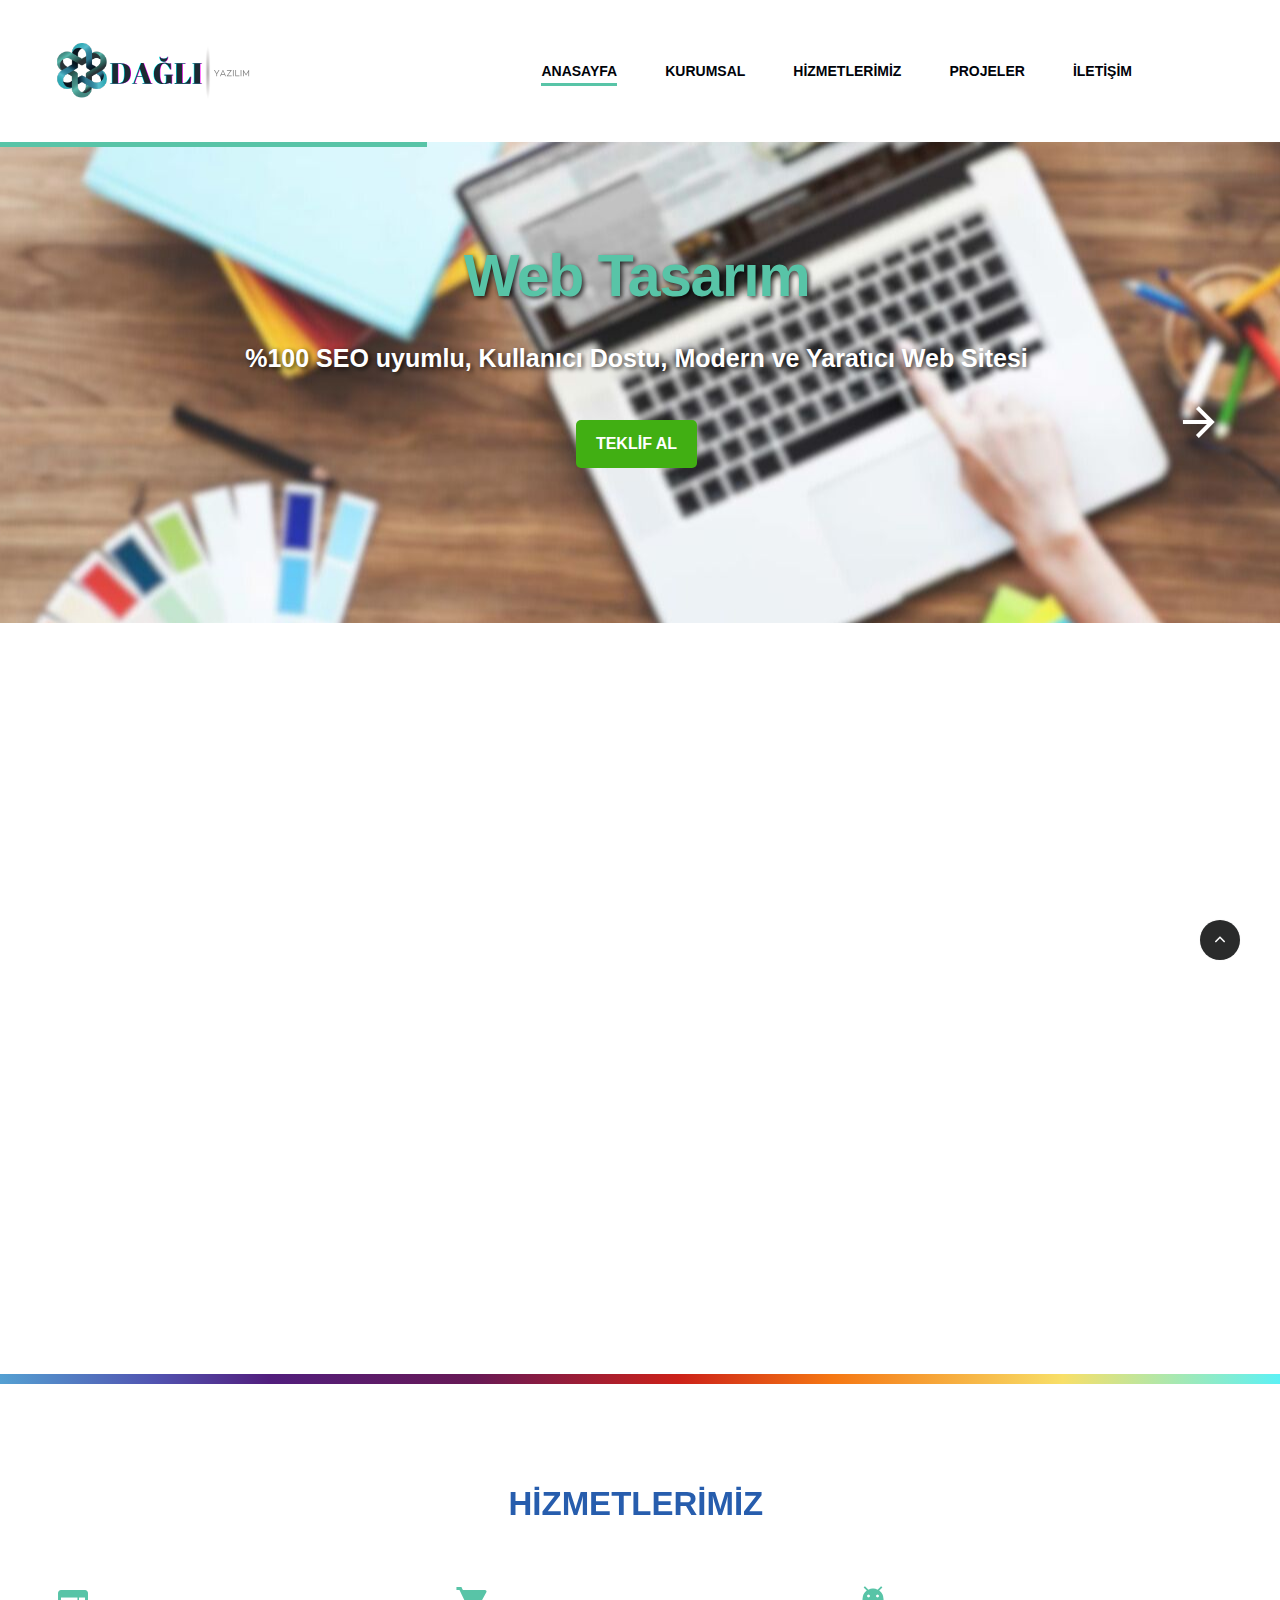
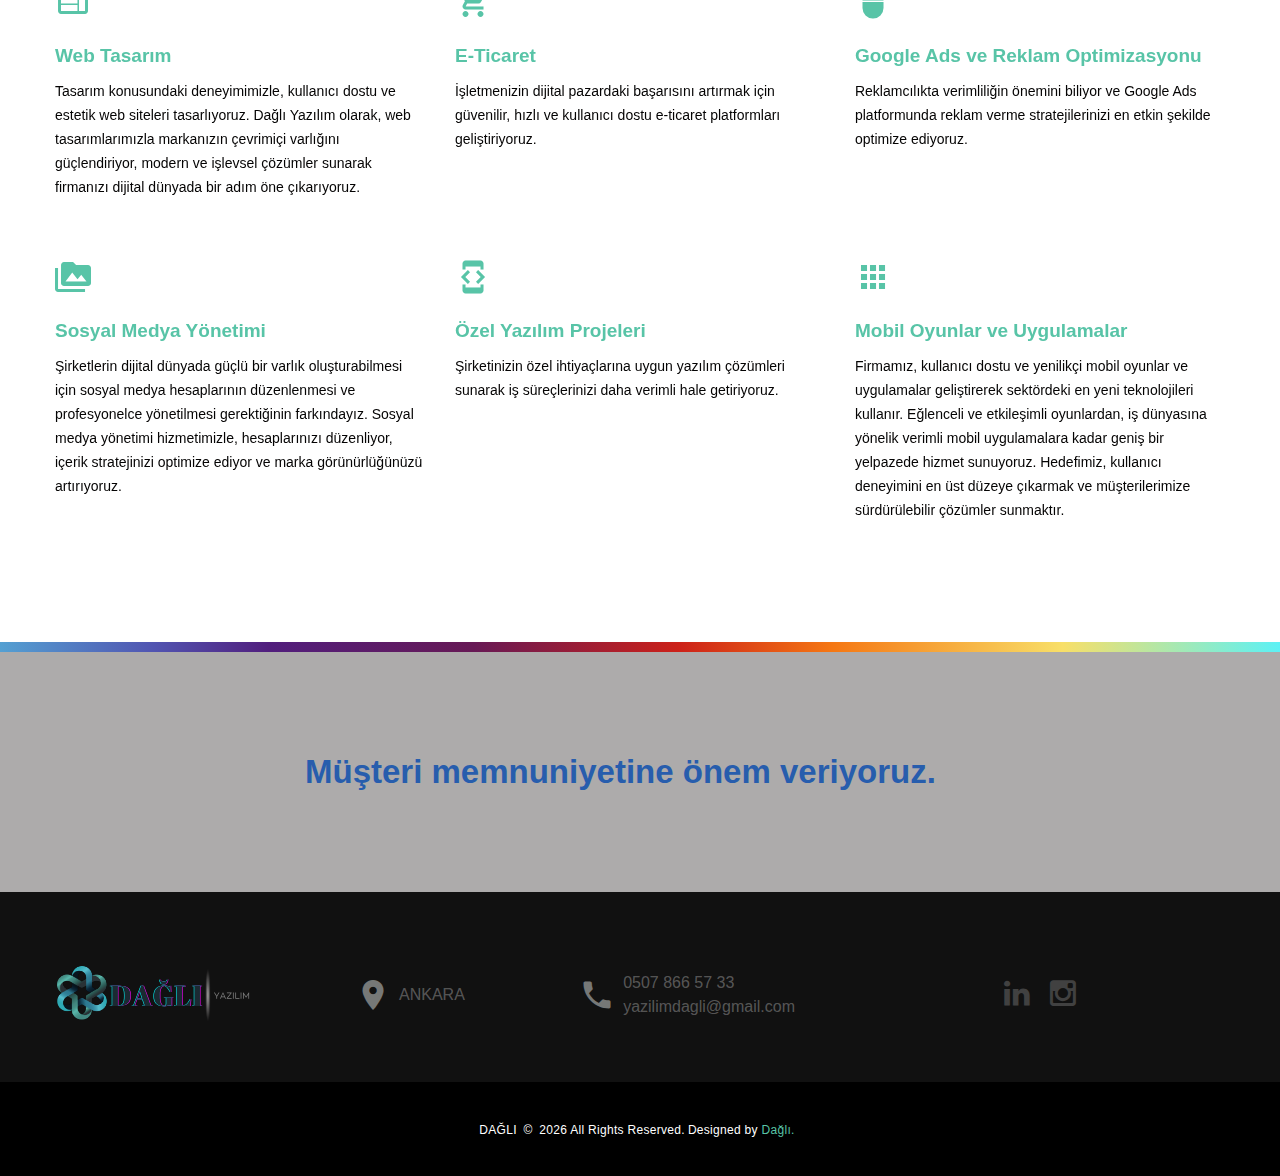
==== commit b354b13e: "mail değiştirildi." ====
--- a/site/index.html
+++ b/site/index.html
@@ -1,11 +1,11 @@
 <!DOCTYPE html>
 <html class="wide wow-animation" lang="en">
   <head>
-    <title>Anasayfa</title>
     <meta charset="utf-8">
     <meta name="viewport" content="width=device-width, height=device-height, initial-scale=1.0">
     <meta http-equiv="X-UA-Compatible" content="IE=edge">
-    <link rel="icon" href="images/favicon.ico" type="image/x-icon">
+    <title>Dağlı Yazılım - Anasayfa</title>
+    <link rel="icon" href="images/favicon.png" type="image/png">
 <!--    <link rel="stylesheet" type="text/css" href="//fonts.googleapis.com/css?family=Montserrat:400,700%7CLato:300,300italic,400,400italic,700,900%7CPlayfair+Display:700italic,900">-->
     <link rel="stylesheet" href="css/bootstrap.css">
     <link rel="stylesheet" href="css/fonts.css">
@@ -36,27 +36,15 @@
               <div class="rd-navbar-panel">
                 <button class="rd-navbar-toggle" data-custom-toggle=".rd-navbar-nav-wrap" data-custom-toggle-disable-on-blur="true"><span></span></button><a class="rd-navbar-brand brand" href="index.html"><img src="images/logo.svg" alt="" width="200" height="40rd-search"/></a>
               </div>
-              <div class="rd-navbar-group rd-navbar-search-wrap">
+              <div class="rd-navbar-group">
                 <div class="rd-navbar-nav-wrap">
                   <div class="rd-navbar-nav-inner">
-                    <div class="rd-navbar-search">
-                      <form class="rd-search" action="#" method="GET" data-search-live="rd-search-results-live">
-                        <div class="form-wrap">
-                          <label class="form-label" for="rd-search-form-input">Search...</label>
-                          <input class="form-input" id="rd-search-form-input" type="text" name="s" autocomplete="off">
-                          <div class="rd-search-results-live" id="rd-search-results-live"></div>
-                        </div>
-                        <button class="rd-search-submit" type="submit"></button>
-                      </form>
-<!--                      <button class="rd-navbar-search-toggle" data-rd-navbar-toggle=".rd-navbar-search, .rd-navbar-search-wrap"></button>-->
-                    </div>
                     <ul class="rd-navbar-nav">
                       <li class="rd-nav-item active"><a class="rd-nav-link" href="index.html">ANASAYFA</a></li>
                       <li class="rd-nav-item"><a class="rd-nav-link" href="institutional.html">KURUMSAL</a></li>
                       <li class="rd-nav-item"><a class="rd-nav-link" href="service.html">HİZMETLERİMİZ</a></li>
                       <li class="rd-nav-item"><a class="rd-nav-link" href="projects.html">PROJELER</a></li>
                       <li class="rd-nav-item"><a class="rd-nav-link" href="contact.html">İLETİŞİM</a></li>
-<!--                      <a class="button" href="" >TEKLİF AL</a>-->
                     </ul>
                   </div>
                 </div>
@@ -73,9 +61,9 @@
               <div class="container">
                 <div class="row justify-content-md-center">
                   <div class="col-md-11 col-lg-10 col-xl-9">
-                    <h2 class="slider-header" data-caption-animate="fadeInUp" data-caption-delay="0s">Web Tasarım</h2>
-                    <p class="text-bigger slider-text" data-caption-animate="fadeInUp" data-caption-delay="100">%100 SEO uyumlu, Kullanıcı Dostu, Modern ve Yaratıcı Web Sitesi</p>
-                    <a class="button" href="tel:05078665733"><span class="align-middle"><i class="ti-mobile"></i></span>TEKLİF AL</a>
+                    <h2 class="slider-header shadow-text" data-caption-animate="fadeInUp" data-caption-delay="0s">Web Tasarım</h2>
+                    <p class="text-bigger slider-text shadow-text" data-caption-animate="fadeInUp" data-caption-delay="100">%100 SEO uyumlu, Kullanıcı Dostu, Modern ve Yaratıcı Web Sitesi</p>
+                    <a class="button" href="tel:05078665733"><span class="align-middle"><i class="ti-mobile"></i></span>TEKLİF AL </a>
                   </div>
                 </div>
               </div>
@@ -86,8 +74,8 @@
               <div class="container">
                 <div class="row justify-content-md-center">
                   <div class="col-md-11 col-lg-10 col-xl-9">
-                    <h2 class="slider-header" data-caption-animate="fadeInUp" data-caption-delay="0s">E-Ticaret</h2>
-                    <p class="text-bigger slider-text" data-caption-animate="fadeInUp" data-caption-delay="100">Taleplerinize göre özel E-Ticaret Sitesi</p>
+                    <h2 class="slider-header shadow-text" data-caption-animate="fadeInUp" data-caption-delay="0s">E-Ticaret</h2>
+                    <p class="text-bigger slider-text shadow-text" data-caption-animate="fadeInUp" data-caption-delay="100">Taleplerinize göre özel E-Ticaret Sitesi</p>
                     <a class="button" href="tel:05078665733"><span class="align-middle"><i class="ti-mobile"></i></span>TEKLİF AL</a>
                   </div>
                 </div>
@@ -99,8 +87,8 @@
               <div class="container">
                 <div class="row justify-content-md-center">
                   <div class="col-md-11 col-lg-10 col-xl-9">
-                    <h2 class="slider-header" data-caption-animate="fadeInUp" data-caption-delay="0s">Özel Yazılım</h2>
-                    <p class="text-bigger slider-text" data-caption-animate="fadeInUp" data-caption-delay="100">İşinizi yönetebileceğiniz web tabanlı CRM, ERP çözümleri.</p>
+                    <h2 class="slider-header shadow-text" data-caption-animate="fadeInUp" data-caption-delay="0s">Özel Yazılım</h2>
+                    <p class="text-bigger slider-text shadow-text" data-caption-animate="fadeInUp" data-caption-delay="100">İşinizi yönetebileceğiniz web tabanlı CRM, ERP çözümleri.</p>
                     <a class="button" href="tel:05078665733"><span class="align-middle"><i class="ti-mobile"></i></span>TEKLİF AL</a>
                   </div>
                 </div>
@@ -472,7 +460,7 @@
                     <div class="unit-left"><span class="novi-icon icon icon-md-custom icon-gunsmoke material-icons-phone"></span></div>
                     <div class="unit-body fw-light">
                       <div class="link-wrap"><a class="link-light-03" href="tel:#">0507 866 57 33</a></div>
-                      <div class="link-wrap"><a class="link-light-03" href="mailto:#">dagliyazilim@gmail.com</a></div>
+                      <div class="link-wrap"><a class="link-light-03" href="mailto:#">yazilimdagli@gmail.com</a></div>
                     </div>
                   </div>
                 </address>
@@ -495,7 +483,7 @@
       </section>
       <footer class="page-foot page-foot-default section-35 bg-black novi-background text-center">
         <div class="container">
-          <p class="rights small"><span>DAĞLI</span><span>&nbsp;&#169;&nbsp;</span><span class="copyright-year"></span><span>All Rights Reserved.</span><br class="d-md-none"><span>Designed by <a class="link-primary" href="">Dağlı.</a></span></p>
+          <p class="rights small"><span>DAĞLI</span><span>&nbsp;&#169;&nbsp;</span><span class="copyright-year"></span><span>All Rights Reserved.</span><br class="d-md-none"><span>Designed by <a class="link-primary" href="dagliyazilim.com">Dağlı.</a></span></p>
         </div>
       </footer>
     </div>
--- a/site/css/style.css
+++ b/site/css/style.css
@@ -209,6 +209,7 @@
 	vertical-align: middle; 	max-width: 100%; 	height: auto;+	margin-top: -1px; }  .img-circle {@@ -243,8 +244,8 @@
 }  .brand-md img {-	width: 162px !important;-	height: 26px !important;+	width: 250px !important;+	height: 48px !important; }  .rights {@@ -20824,6 +20825,7 @@
 * { 	margin: 0; 	padding: 0;+	box-sizing: border-box; }  body {@@ -20834,7 +20836,22 @@
 	display: flex; 	justify-content: space-between; 	align-items: center;-	padding: 75px;+	padding: 90px;+}++@media (max-width: 768px) { /* Mobil ekran boyutları için */+	.container-contact {+		display: block;+		align-items: center;+		padding: 0;+	}+	.right{+		margin-top: 30px;+	}+	.bg-black h2{+		color: #58c4a7;+		font-size: 40px; /* İstediğiniz yazı boyutunu buraya yazın */+	} }  .left h1, .right h1 {@@ -20850,6 +20867,7 @@
 .right { 	flex: 1; 	text-align: right;+ }  .btn {@@ -20884,5 +20902,15 @@
 	color: #333; } --+.shadow-text{+	text-shadow: 2px 2px 5px rgba(0, 0, 0, 0.8); /* Gölge efekti */+	z-index: 1; /* Yazıyı ön plana getirmek için */+}++a.button {+	color: white; /* TEKLİF AL yazısının beyaz olması */+}++a.button:hover, a.button:focus, a.button:active {+	color: white; /* Hover, focus ve active durumlarında da beyaz kalmasını sağlamak */+}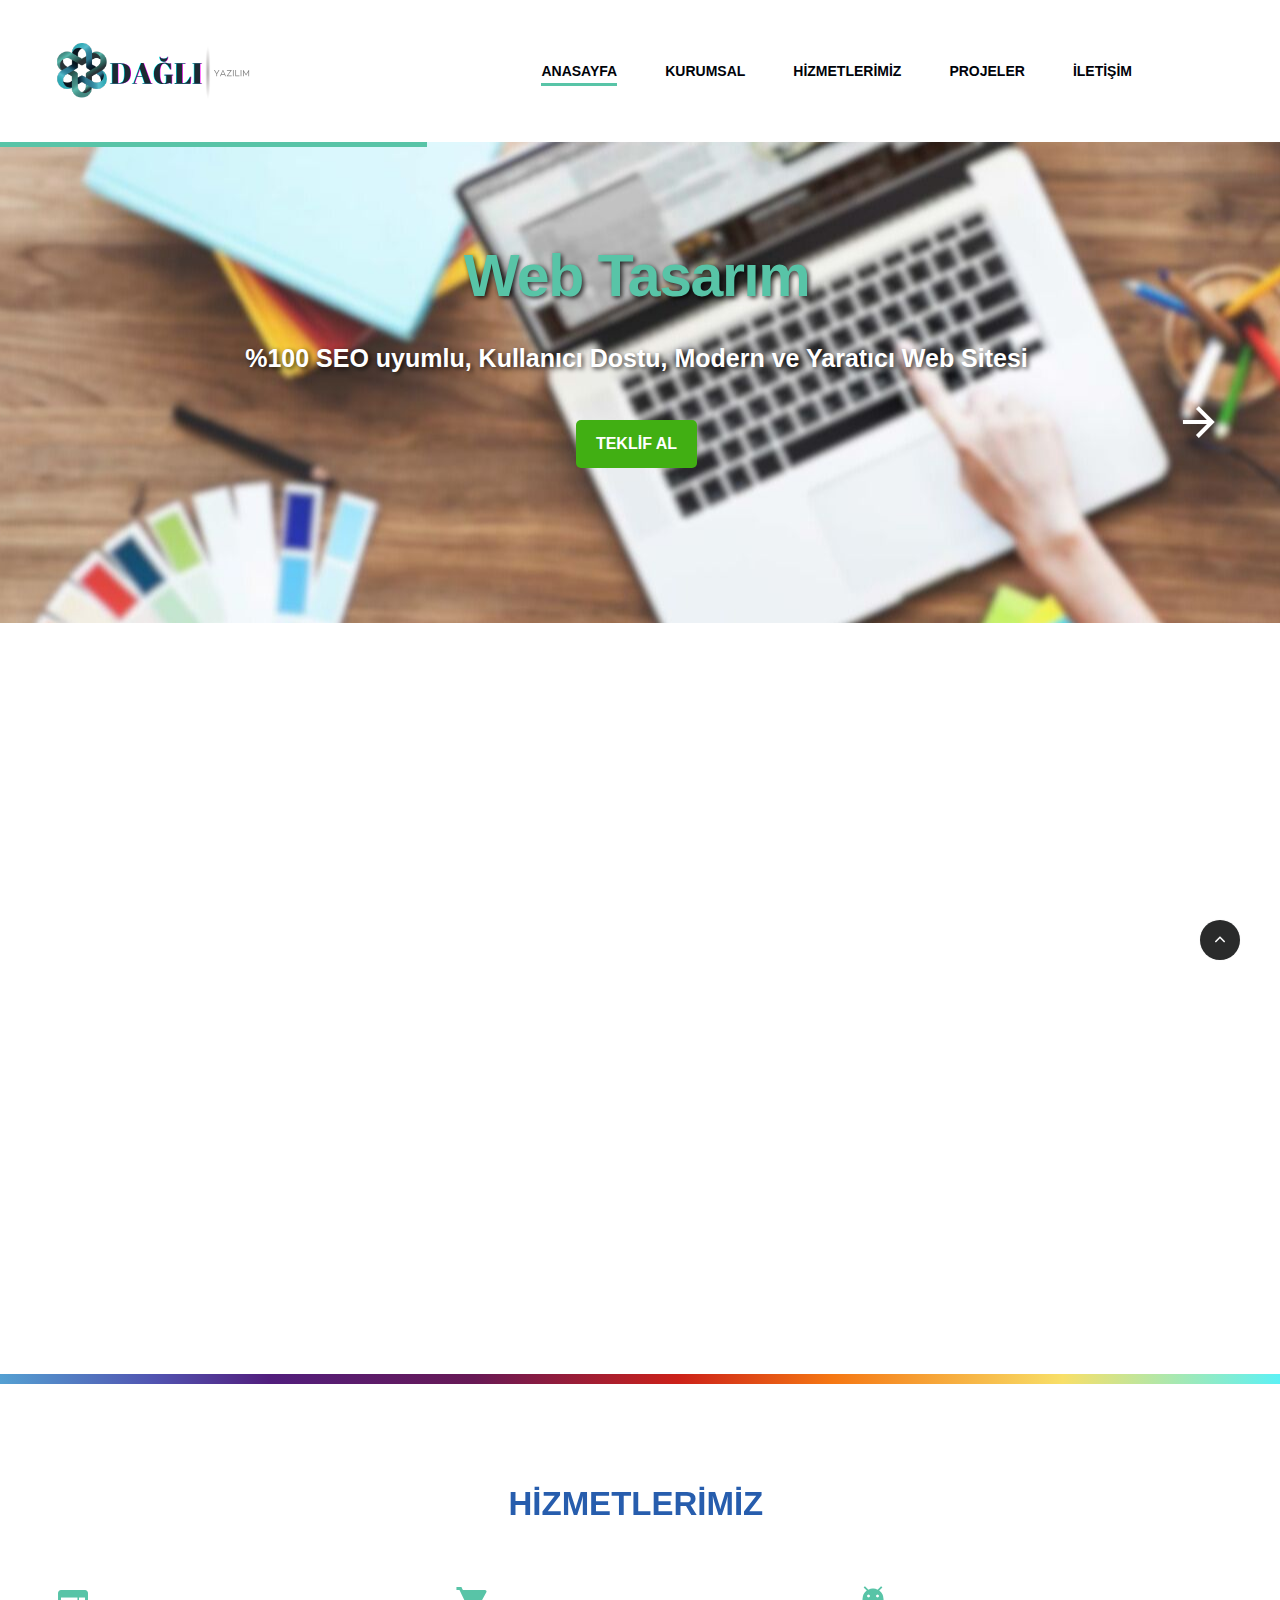
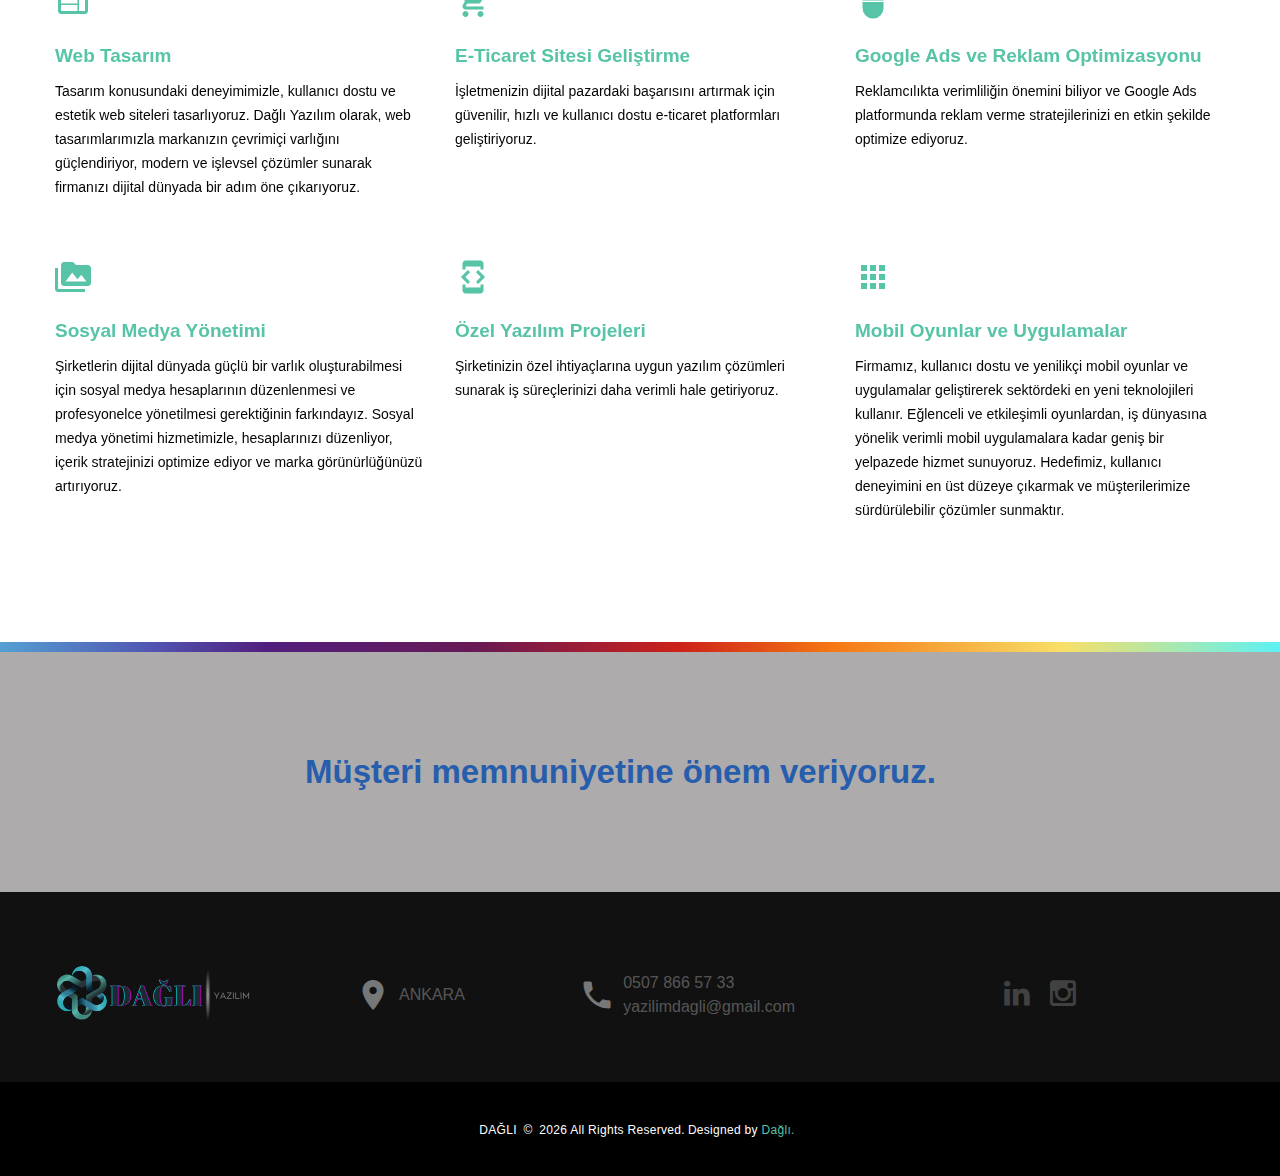
==== commit c7f94485: "yazı değişikleri yapıldı." ====
--- a/site/index.html
+++ b/site/index.html
@@ -110,8 +110,8 @@
               <h2 class="text-red-orange">HAKKIMIZDA</h2>
               <p class="text-secondary"><b>Dağlı Yazılım</b> olarak, yenilikçi çözümler ve müşteri odaklı yaklaşımlar ile dijital dünyada fark yaratmayı hedefliyoruz. Web tasarımlarından e-ticaret sitelerine, özel yazılım projelerinden mobil uygulama geliştirmeye kadar geniş bir hizmet yelpazesi sunuyoruz.</p>
               <p>➜ Web Tasarımı ve Geliştirme</p>
+              <p>➜ E-Ticaret Sitesi Geliştirme</p>
               <p>➜ Google Ads ve Reklam Optimizasyonu</p>
-              <p>➜ E-Ticaret</p>
               <p>➜ Sosyal Medya Yönetimi</p>
               <p>➜ Özel Yazılım Projeleri</p>
               <p>➜ Mobil oyunlar ve uygulamalar</p>
@@ -155,7 +155,7 @@
                 <div class="col-md-6 col-lg-4">
                   <article class="icon-box-vertical">
                     <span class="novi-icon icon icon-primary icon-md material-icons-shopping_cart"></span>
-                    <h5 class="icon-box-header"><a href="#">E-Ticaret</a></h5>
+                    <h5 class="icon-box-header"><a href="#">E-Ticaret Sitesi Geliştirme</a></h5>
                     <p>İşletmenizin dijital pazardaki başarısını artırmak için güvenilir, hızlı ve kullanıcı dostu e-ticaret platformları geliştiriyoruz.</p>
                   </article>
                 </div>
@@ -459,8 +459,8 @@
                   <div class="unit unit-horizontal unit-spacing-xs align-items-center justify-content-center unit-sm-left">
                     <div class="unit-left"><span class="novi-icon icon icon-md-custom icon-gunsmoke material-icons-phone"></span></div>
                     <div class="unit-body fw-light">
-                      <div class="link-wrap"><a class="link-light-03" href="tel:#">0507 866 57 33</a></div>
-                      <div class="link-wrap"><a class="link-light-03" href="mailto:#">yazilimdagli@gmail.com</a></div>
+                      <div class="link-wrap"><a class="link-light-03" href="tel:0507 866 57 33">0507 866 57 33</a></div>
+                      <div class="link-wrap"><a class="link-light-03" href="mailto:yazilimdagli@gmail.com">yazilimdagli@gmail.com</a></div>
                     </div>
                   </div>
                 </address>
@@ -483,7 +483,7 @@
       </section>
       <footer class="page-foot page-foot-default section-35 bg-black novi-background text-center">
         <div class="container">
-          <p class="rights small"><span>DAĞLI</span><span>&nbsp;&#169;&nbsp;</span><span class="copyright-year"></span><span>All Rights Reserved.</span><br class="d-md-none"><span>Designed by <a class="link-primary" href="dagliyazilim.com">Dağlı.</a></span></p>
+          <p class="rights small"><span>DAĞLI</span><span>&nbsp;&#169;&nbsp;</span><span class="copyright-year"></span><span>All Rights Reserved.</span><br class="d-md-none"><span>Designed by <a class="link-primary" href="http://www.dagliyazilim.com">Dağlı.</a></span></p>
         </div>
       </footer>
     </div>
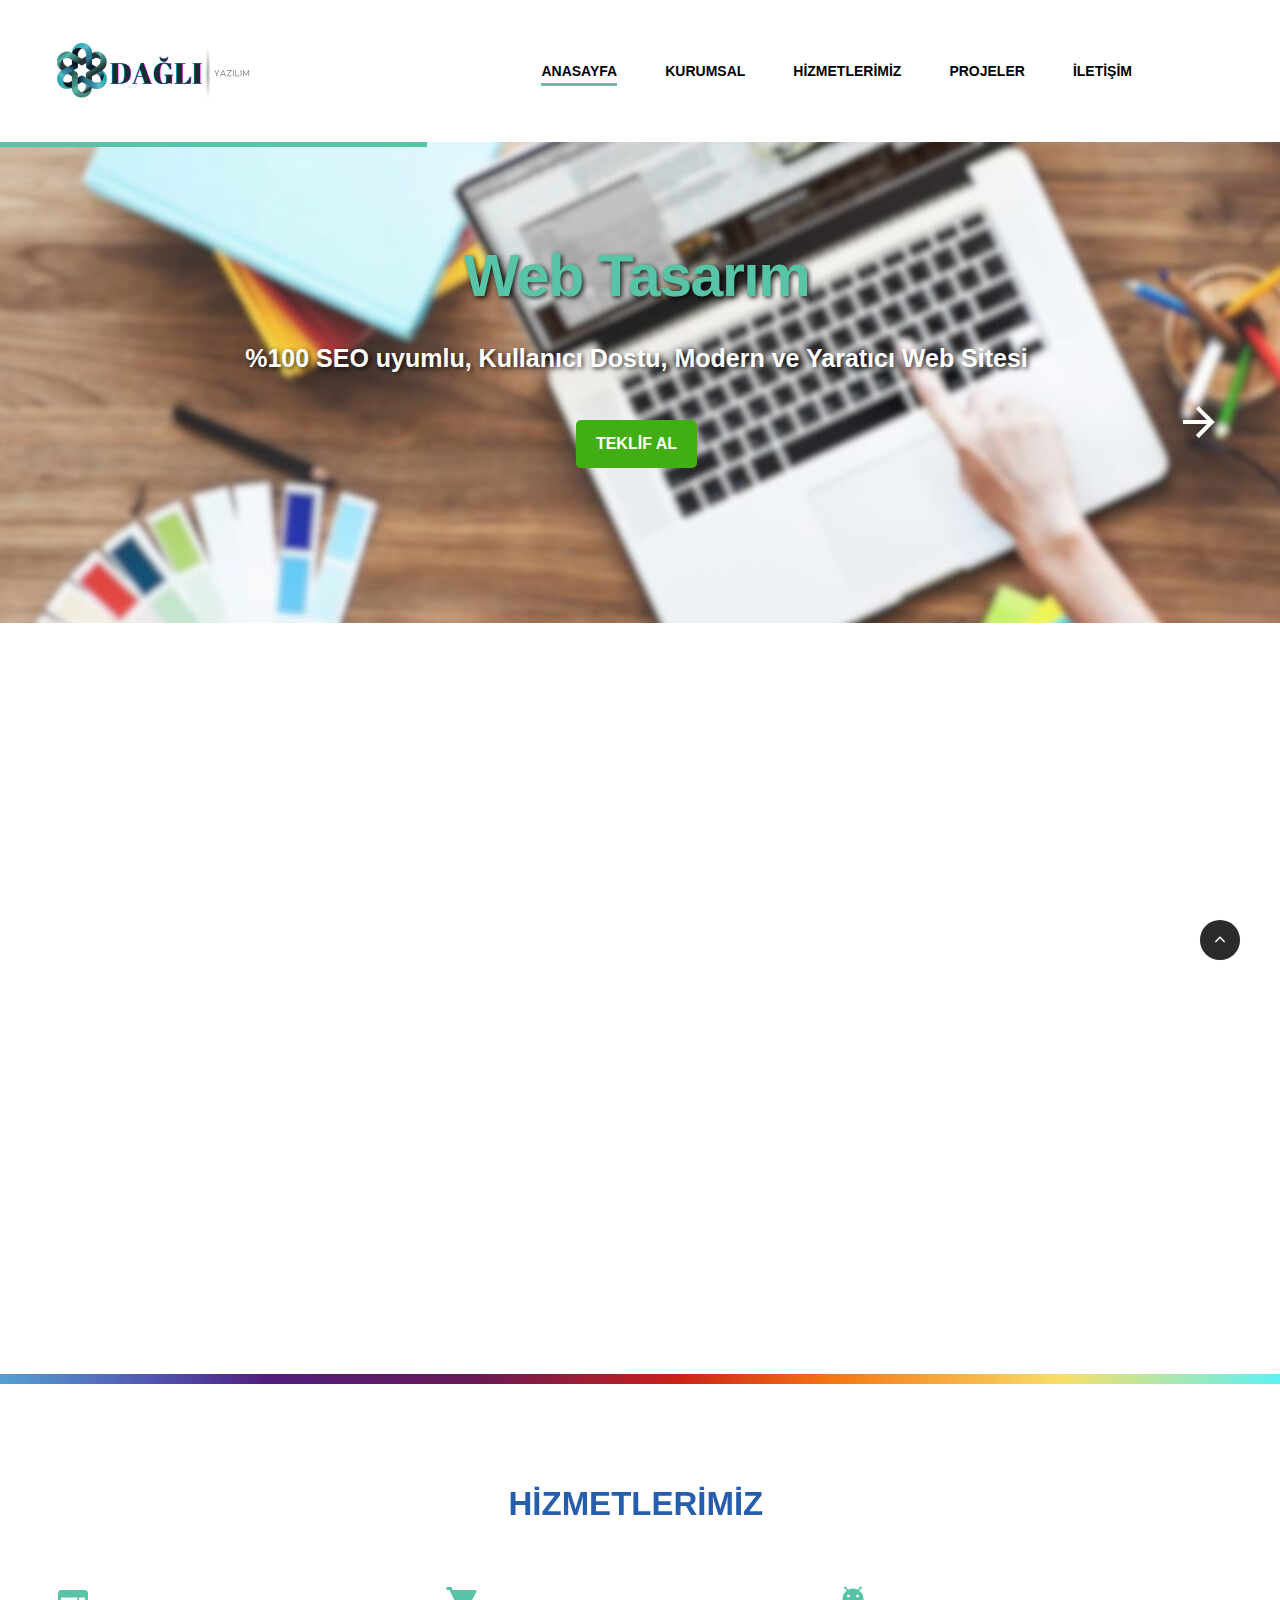
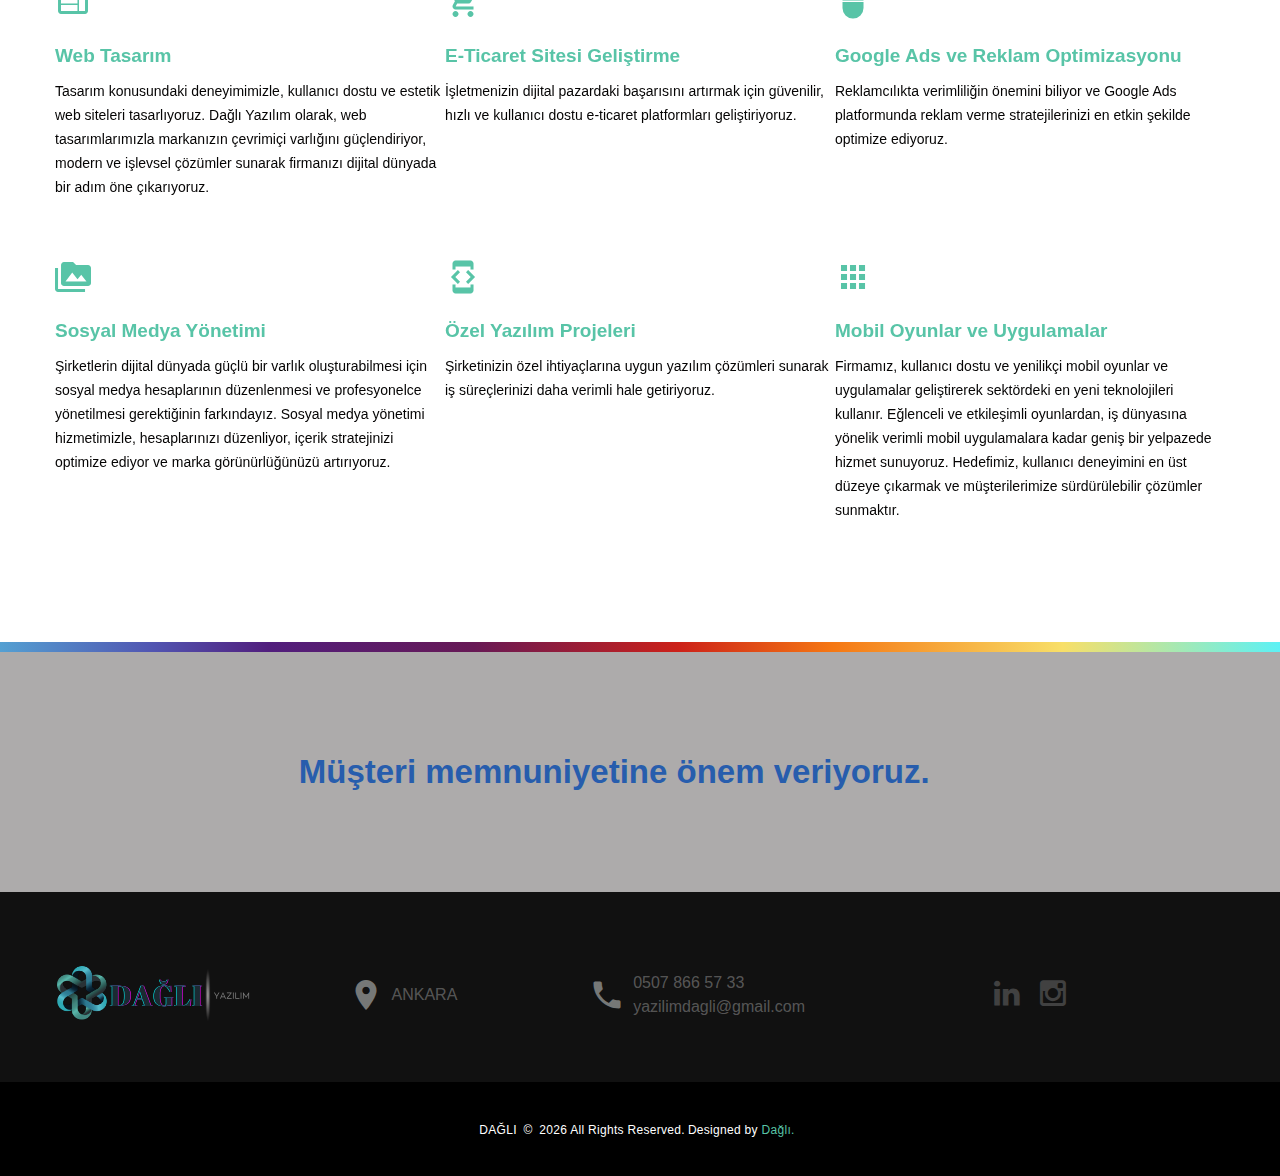
==== commit be1b1bd1: "ankaragymfitness eklendi." ====
--- a/site/index.html
+++ b/site/index.html
@@ -45,7 +45,7 @@
                       <li class="rd-nav-item"><a class="rd-nav-link" href="service.html">HİZMETLERİMİZ</a></li>
                       <li class="rd-nav-item"><a class="rd-nav-link" href="projects.html">PROJELER</a></li>
                       <li class="rd-nav-item"><a class="rd-nav-link" href="contact.html">İLETİŞİM</a></li>
-                    </ul>
+                      </ul>
                   </div>
                 </div>
 <!--                <div class="rd-navbar-shop"><a class="novi-icon link-shop material-icons-shopping_cart" href="#"></a></div>-->
--- a/site/css/style.css
+++ b/site/css/style.css
@@ -9255,7 +9255,7 @@
 }  .image-group figure:nth-child(3) img {-	transform: translateY(-1.9%);+	transform: translateX(-15%); }  .image-group-extended {@@ -20914,3 +20914,13 @@
 a.button:hover, a.button:focus, a.button:active { 	color: white; /* Hover, focus ve active durumlarında da beyaz kalmasını sağlamak */ }++.row {+	--bs-gutter-x: 0px !important;+}++@media (min-width: 992px) {+	.align-items-lg-end {+		align-items: start !important;+	}+}